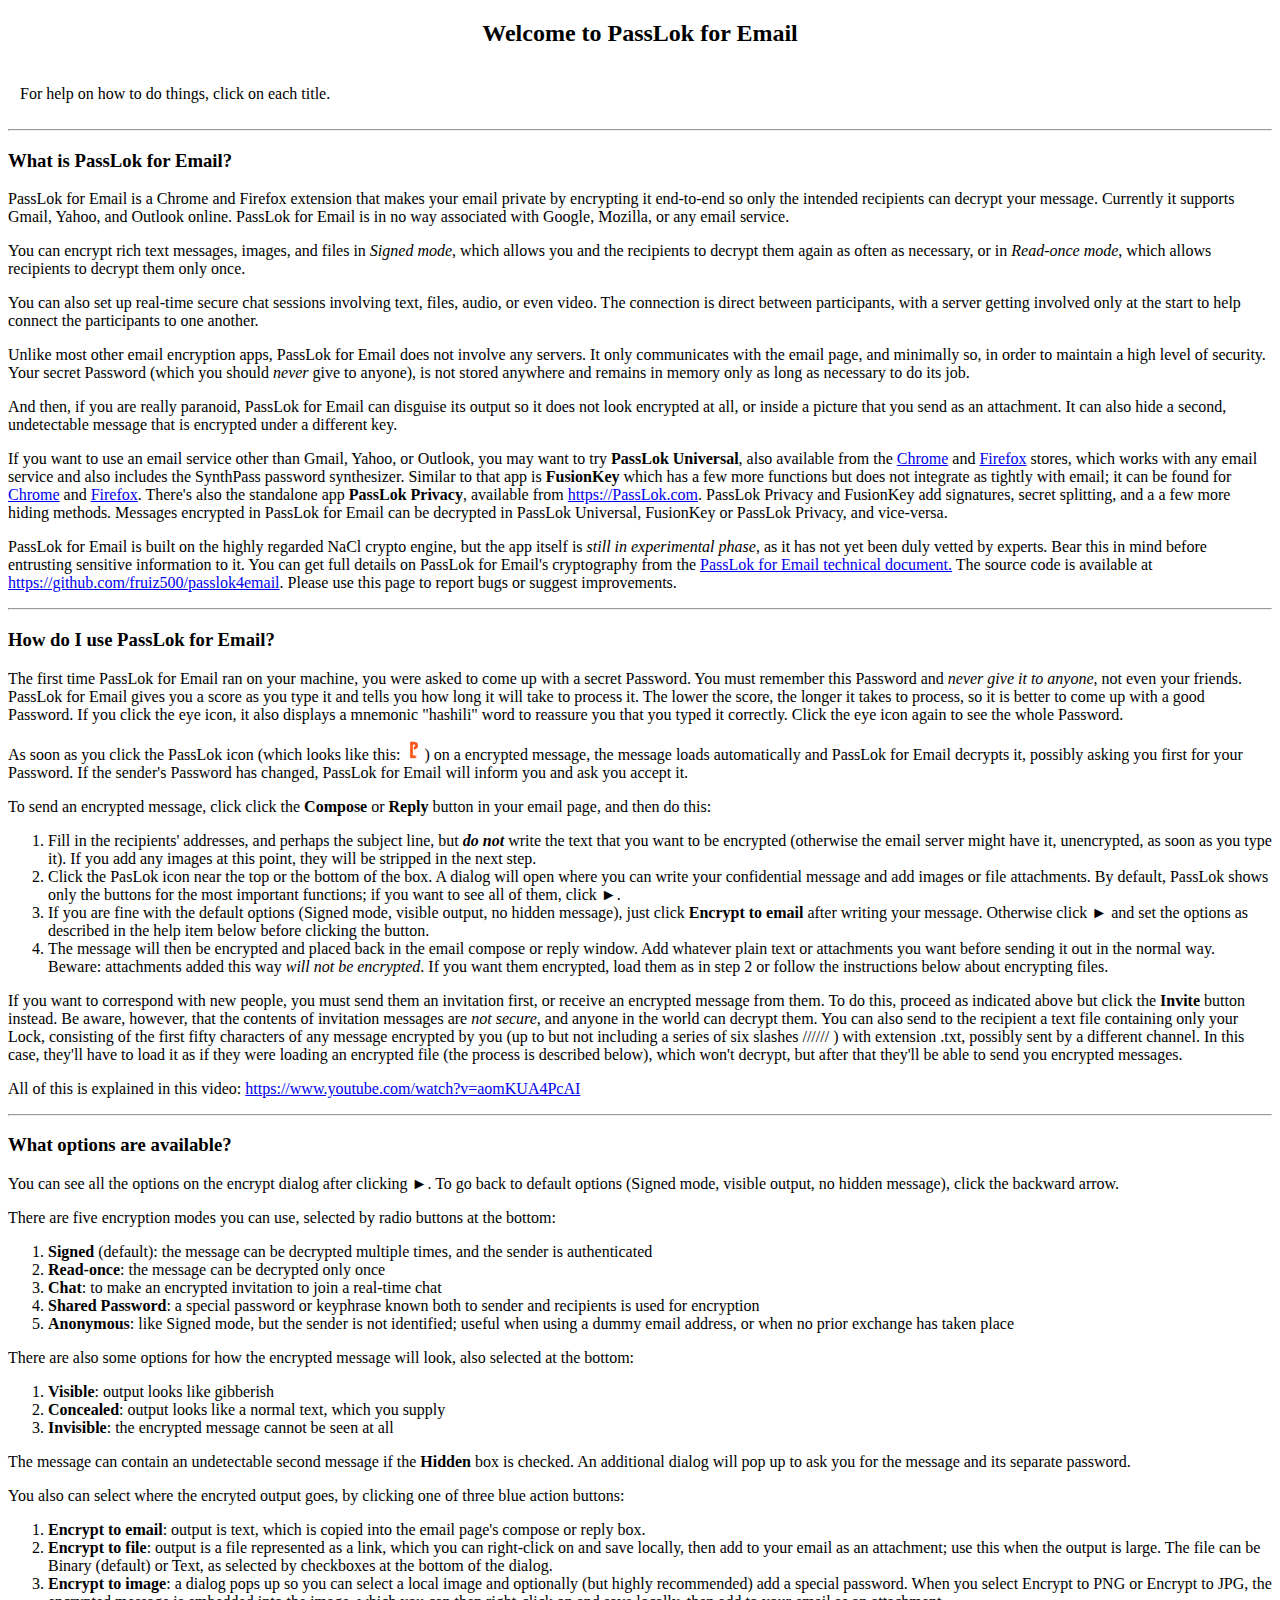
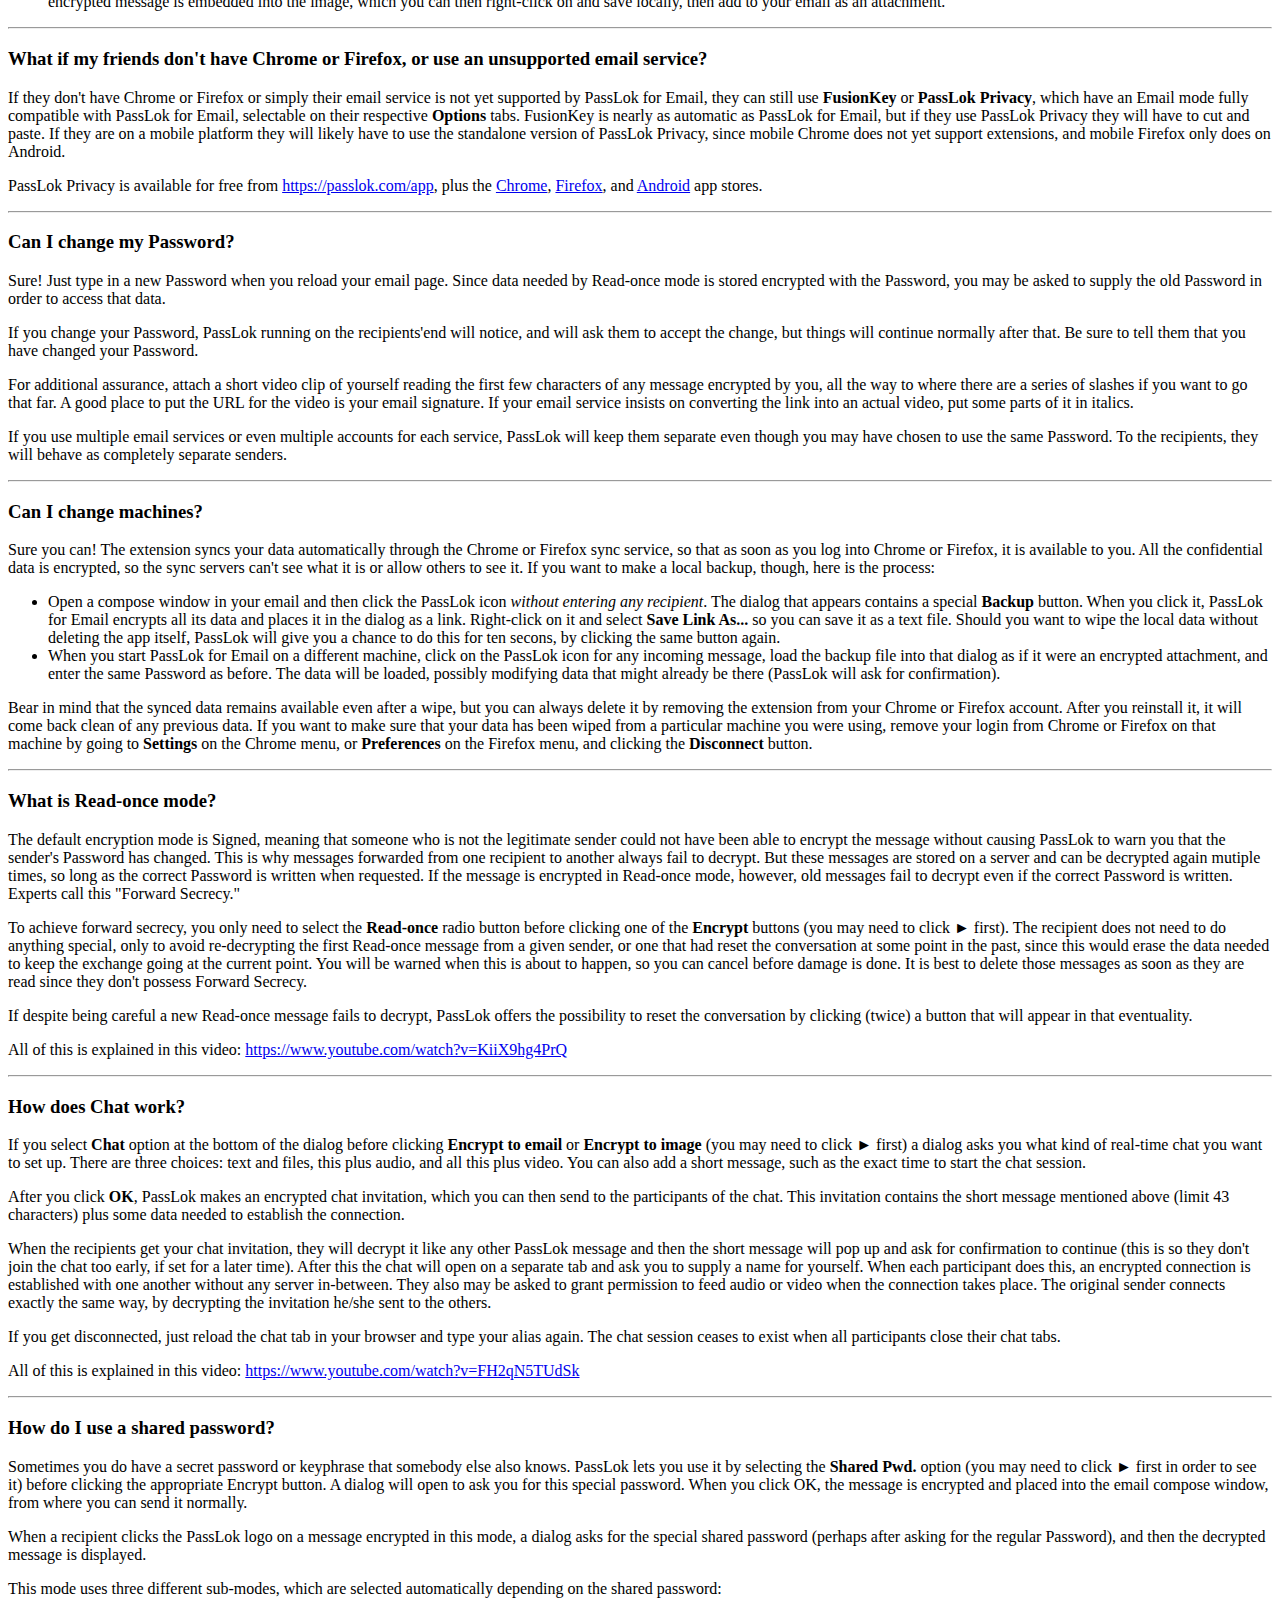
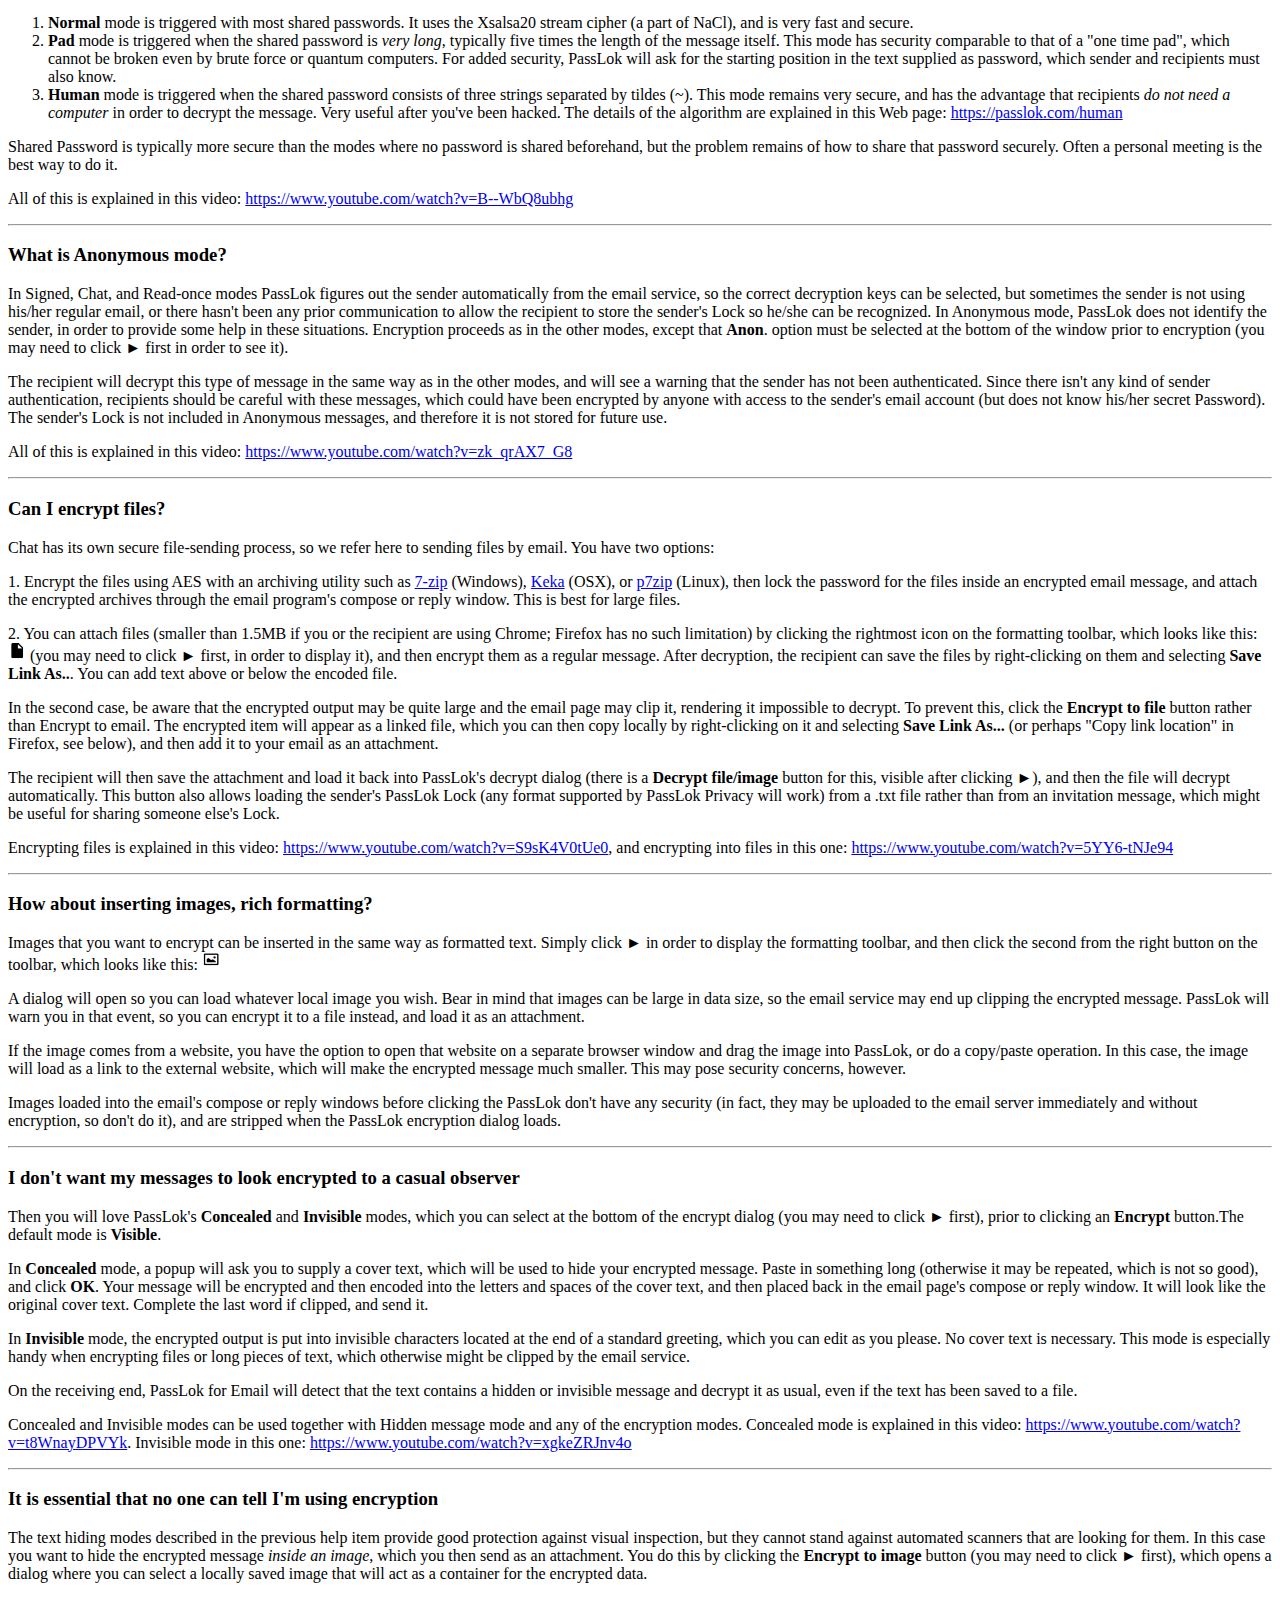
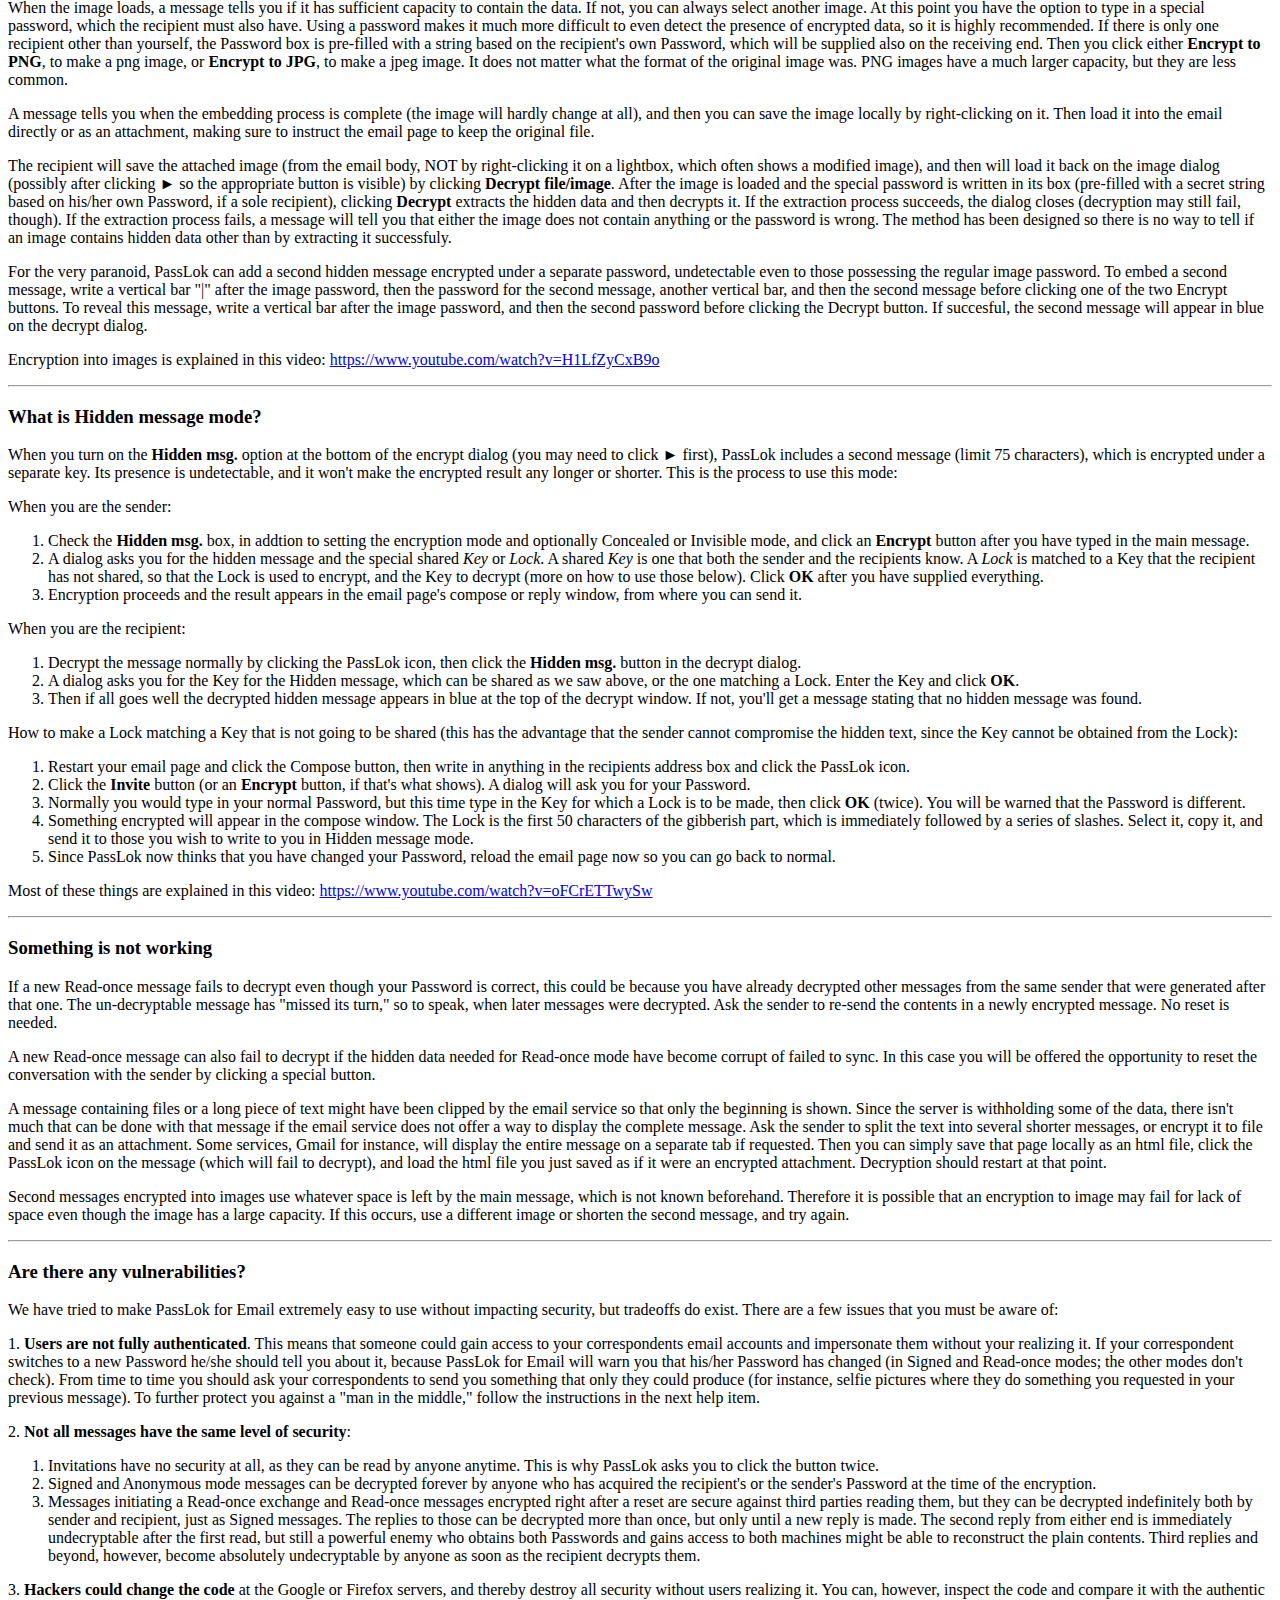
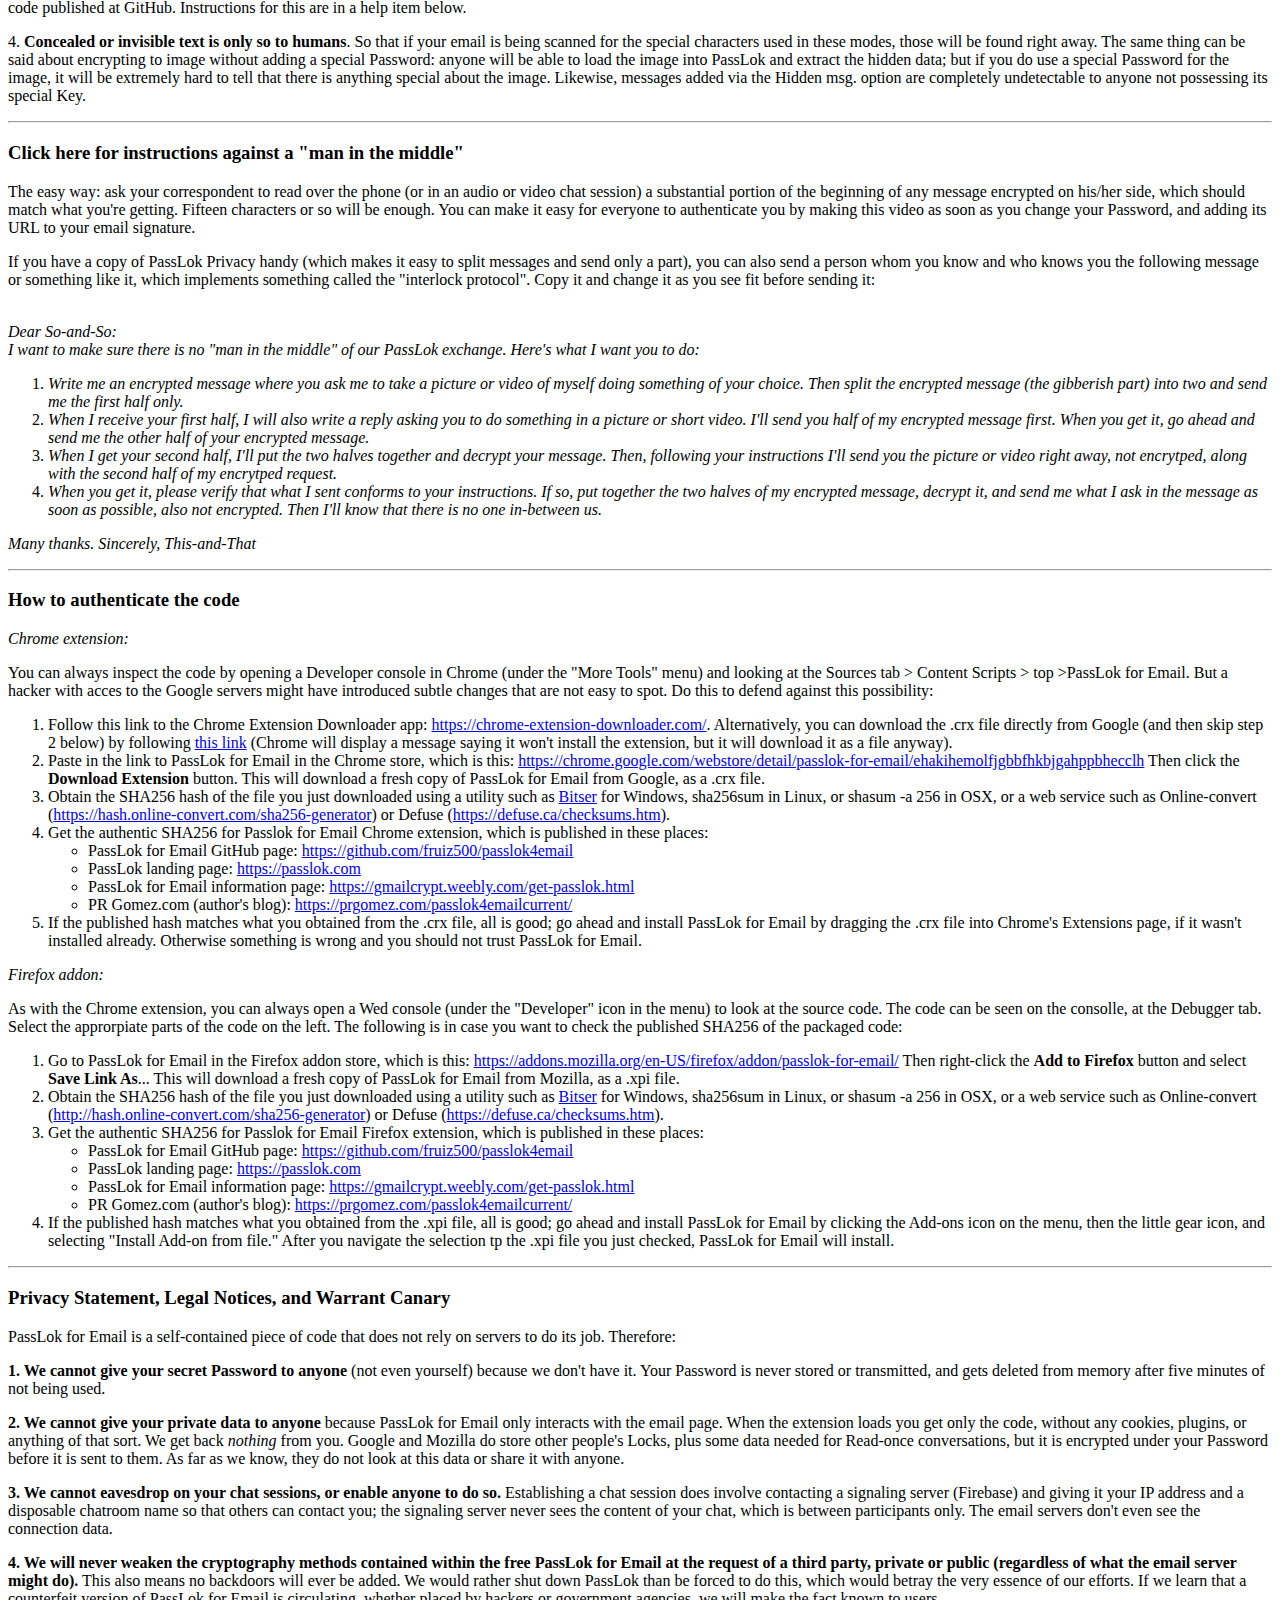
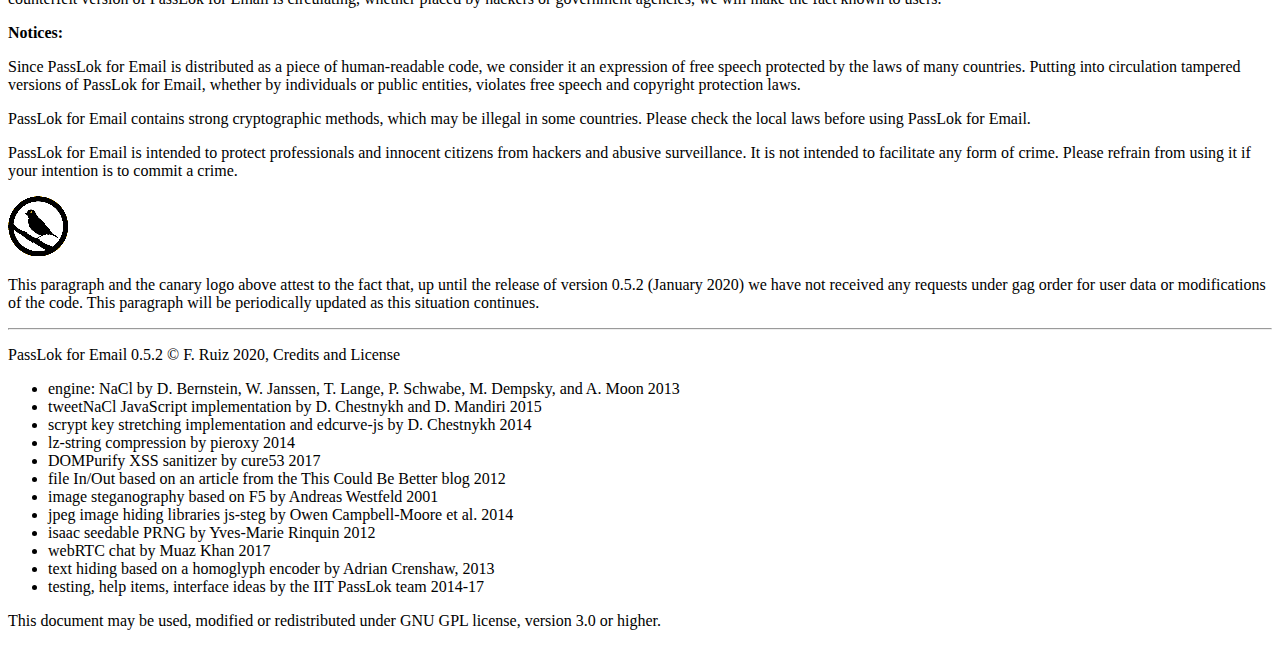
==== html/help.html @ de31ada6 "version 0.5.2" ====
<!doctype html>
<html lang="en">
      <head>
      <meta charset="utf-8">
      <title>PassLok for Email Help</title>

      <link href="../css/help.css" rel="stylesheet">

      <script src="../js-src/help.js"></script>
      </head>
      <body>
<h2  align="center" id="helpTitle">Welcome to PassLok for Email</h2>
<br>
&nbsp;&nbsp;&nbsp;<span id='helpmsg'>For help on how to do things, click on each title.</span>
<br><br><hr>
<div id="accordion">
        <h3 class="helpitem">What is PassLok for Email?</h3>
  <div class="helptext">
    <p>
          <p>PassLok for Email is a Chrome and Firefox extension that makes your email private by encrypting it end-to-end so only the intended recipients can decrypt your message. Currently it supports Gmail, Yahoo, and Outlook online. PassLok for Email is in no way associated with Google, Mozilla, or any email service.</p>
    <p> You can encrypt rich text messages, images, and files in <em>Signed mode</em>, which allows you and the recipients to decrypt them again as often as necessary, or in <em>Read-once mode</em>, which allows recipients to decrypt them only once.    </p>
    <p>You can also set up real-time secure chat sessions involving text, files, audio, or even video. The connection is direct between participants, with a server getting involved only at the start to help connect the participants to one another.</p>
    <p>Unlike most other email encryption apps, PassLok for Email does not involve any servers. It only communicates with the email page, and minimally so, in order to maintain a high level of security. Your secret Password (which you should <em>never</em> give to anyone), is not stored anywhere and remains in memory only as long as necessary to do its job.</p>
    <p>And then, if you are really paranoid, PassLok for Email can disguise its output so it does not look encrypted at all, or inside a picture that you send as an attachment. It can also hide a second, undetectable message that is encrypted under a different key.</p>
    <p>If you want  to use an email service other than Gmail, Yahoo, or Outlook, you may want to try <b>PassLok Universal</b>, also available from the <a href="https://chrome.google.com/webstore/detail/passlok-universal/lbmlbnfgnbfppkfijbbpnecpglockled" target="_blank">Chrome</a> and <a href="https://addons.mozilla.org/en-US/firefox/addon/passlok-universal/" target="_blank">Firefox</a> stores, which works with any email service and also includes the SynthPass password synthesizer. Similar to that app is <strong>FusionKey</strong> which has a few more functions but does not integrate as tightly with email; it can be found for <a href="https://chrome.google.com/webstore/detail/fusionkey/legnppmlegkibpinfjodjbejohblaaam" target="_blank">Chrome</a> and <a href="https://addons.mozilla.org/en-US/firefox/addon/fusionkey/" target="_blank">Firefox</a>. There's also the standalone app <b>PassLok Privacy</b>, available from <a href="https://passLok.com/app" target="_blank">https://PassLok.com</a>. PassLok Privacy and FusionKey add  signatures, secret splitting, and a a few more hiding methods. Messages encrypted in PassLok for Email can be decrypted in PassLok Universal, FusionKey or PassLok Privacy, and vice-versa.</p>
    <p>PassLok for Email is built on the highly regarded NaCl crypto engine, but the app itself is <em>still in experimental phase</em>, as it has not yet been duly vetted by experts. Bear this in mind before entrusting sensitive information to it. You can get full details on PassLok for Email's cryptography from the <a href="https://passlok.com/files/passlok4email_technical_document.pdf" target="_blank">PassLok for Email technical document.</a> The source code is available at <a href="https://github.com/fruiz500/passlok4email" target="_blank">https://github.com/fruiz500/passlok4email</a>. Please use this page to report bugs or suggest improvements.  </p>
  </div><hr>
        <h3 class="helpitem">How do I use PassLok for Email?</h3>
  <div class="helptext">
    <p>
    <p>The first time PassLok for Email ran on your machine, you were asked to come up with a secret Password. You must remember this Password and <em>never give it to anyone</em>, not even your friends. PassLok for Email gives you a score as you type it and tells you how long it will take to process it. The lower the score, the longer it takes to process, so it is better to come up with a good Password. If you click the eye icon, it also displays a mnemonic "hashili" word to reassure you that you typed it correctly. Click the eye icon again to see the whole Password.</p>
    <p>As soon as you click<strong></strong> the PassLok icon (which looks like this: <img src='[data-uri]'>) on a encrypted message, the message loads automatically and PassLok for Email decrypts it, possibly asking you first for your Password. If the sender's Password has changed, PassLok for Email will inform you and ask you accept it.</p>
    <p>To send an encrypted message, click  click the <strong>Compose</strong> or <strong>Reply</strong> button in your email page, and then do this:</p>
    <ol>
            <li>Fill in the recipients' addresses, and perhaps the subject line, but <em><strong>do not</strong></em> write the text that you want to be encrypted (otherwise the email server might have it, unencrypted, as soon as you type it). If you add any images at this point, they will be stripped in the next step.</li>
            <li>Click the PasLok icon near the top or the bottom of the box. A dialog will open where you can write your confidential message and add images or file attachments. By default, PassLok shows only the buttons for the most important functions; if you want to see all of them, click &#9658;.</li>
            <li>If you are fine with the default options (Signed mode, visible output, no hidden message), just click <strong>Encrypt to email</strong> after writing your message. Otherwise click &#9658; and set the options as described in the help item below before clicking the button.</li>
            <li>The message will then be encrypted and placed back in the email compose or reply window. Add whatever plain text or attachments you want before sending it out in the normal way. Beware: attachments added this way <em>will not be encrypted</em>. If you want them encrypted, load them as in step 2 or follow the instructions below about encrypting files.</li>
    </ol>
    <p>If you want to correspond with new people, you must send them an invitation first, or receive an encrypted message from them. To do this, proceed as indicated above but click the <strong>Invite</strong> button instead. Be aware, however, that the contents of invitation messages are <em>not secure</em>, and anyone in the world can decrypt them. You can also send to the recipient a text file containing only your Lock, consisting of the first fifty characters of any message encrypted by you (up to but not including a series of six slashes ////// ) with extension .txt, possibly sent by a different channel. In this case, they'll have to load it as if they were loading an encrypted file (the process is described below), which won't decrypt, but after that they'll be able to send you encrypted messages.</p>
    <p>All of this is explained in this video: <a href="https://www.youtube.com/watch?v=aomKUA4PcAI" target="_blank">https://www.youtube.com/watch?v=aomKUA4PcAI</a></p>
  </div><hr>
  		<h3 class="helpitem">What options are available?</h3>
  <div class="helptext">
  	<p>
  	<p>You can see all the options on the encrypt dialog after clicking &#9658;. To go back to default options (Signed mode, visible output, no hidden message), click the backward arrow.</p>
  	<p>There are five encryption modes you can use, selected by radio buttons at the bottom:</p>
  	<ol>
  	  <li><strong>Signed</strong> (default): the message can be decrypted multiple times, and the sender is authenticated</li>
  	  <li><strong>Read-once</strong>: the message can be decrypted only once</li>
  	  <li><strong>Chat</strong>: to make an encrypted invitation to join a real-time chat</li>
  	  <li><strong>Shared Password</strong>: a special password or keyphrase known both to sender and recipients is used for encryption</li>
  	  <li><strong>Anonymous</strong>: like Signed mode, but the sender is not identified; useful when using a dummy email address, or when no prior exchange has taken place</li>
    </ol>
  	<p>There are also some options for how the encrypted message will look, also selected at the bottom:</p>
  	<ol>
  	  <li><strong>Visible</strong>: output looks like gibberish</li>
  	  <li><strong>Concealed</strong>: output looks like a normal text, which you supply</li>
  	  <li><strong>Invisible</strong>: the encrypted message cannot be seen at all</li>
    </ol>
  	<p>The message can contain an undetectable second message if the <strong>Hidden</strong> box is checked. An additional dialog will pop up to ask you for the message and its separate password.</p>
  	<p>You also can select where the encryted output goes, by clicking one of three blue action buttons:</p>
  	<ol>
  	  <li><strong>Encrypt to email</strong>: output is text, which is copied into the email page's compose or reply box.</li>
  	  <li><strong>Encrypt to file</strong>: output is a file represented as a link, which you can right-click on and save locally, then add to your email as an attachment; use this when the output is large. The file can be Binary (default) or Text, as selected by checkboxes at the bottom of the dialog.</li>
  	  <li><strong>Encrypt to image</strong>: a dialog pops up so you can select a local image and optionally (but highly recommended) add a special password. When you select Encrypt to PNG or Encrypt to JPG, the encrypted message is embedded into the image, which you can then right-click on and save locally, then add to your email as an attachment.</li>
    </ol>
  </div><hr>
  		<h3 class="helpitem">What if my friends don't have Chrome or Firefox, or use an unsupported email service?</h3>
  <div class="helptext">
    <p>
    	<p>If they don't have Chrome or Firefox or simply their email service is not yet supported by PassLok for Email, they can still use <strong>FusionKey</strong> or <strong>PassLok Privacy</strong>, which have an Email mode fully compatible with PassLok for Email, selectable on their respective <strong>Options</strong> tabs. FusionKey is nearly as automatic as PassLok for Email, but if they use PassLok Privacy they will have to cut and paste. If they are on a mobile platform they will likely have to use the standalone version of PassLok Privacy, since mobile Chrome does not yet support extensions, and mobile Firefox only does on Android. </p>
    	<p>PassLok Privacy is available for free from <a href="https://passlok.com/app" target="_blank">https://passlok.com/app</a>, plus the <a href="https://chrome.google.com/webstore/detail/passlok-privacy/epcchpdljafmfegifkigklfcmkphfmbh" target= "_blank">Chrome</a>, <a href="https://addons.mozilla.org/en-US/firefox/addon/passlok-for-email/" target="_blank">Firefox</a>, and <a href="https://play.google.com/store/apps/details?id=com.fruiz500.passlok" target= "_blank">Android</a> app stores.</p>
  </div><hr>
        <h3 class="helpitem">Can I change my Password?</h3>
  <div class="helptext">
    <p>
          <p>Sure! Just type in a new Password when you reload your email page. Since  data needed by Read-once mode is stored encrypted with the Password, you may be asked to supply the old Password in order to access that data.</p>
    <p>If you change your Password, PassLok running on the recipients'end will notice, and will ask them to accept the change, but things will continue normally after that. Be sure to tell them that you have changed your Password.</p>
    <p>For additional assurance, attach a short video clip of yourself reading the first few characters of any message encrypted by you, all the way to where there are a series of slashes if you want to go that far. A good place to put the URL for the video is your email signature. If your email service insists on converting the link into an actual video, put some parts of it in italics.</p>
    <p>If you use multiple email services or even multiple accounts for each service, PassLok will keep them separate even though you may have chosen to use the same Password. To the recipients, they will behave as completely separate senders.  </p>
  </div><hr>
        <h3 class="helpitem">Can I change machines?</h3>
  <div class="helptext">
    <p>
          <p>Sure you can! The extension syncs your data automatically through the Chrome or Firefox sync service, so that as soon as you log into Chrome or Firefox, it is available to you. All the confidential data is encrypted, so the sync servers can't see what it is or allow others to see it. If you want to make a local backup, though, here is the process:</p>
          <ul>
            <li>Open a compose window in your email and then click the PassLok icon <em>without entering any recipient</em>. The dialog that appears contains a special <strong>Backup</strong> button. When you click it, PassLok for Email encrypts all its data and places it in the dialog as a link. Right-click on it and select <strong>Save Link As...</strong> so you can save it as a text file. Should you want to wipe the local data without deleting the app itself, PassLok will give you a chance to do this for ten secons, by clicking the same button again.</li>
            <li>When you start PassLok for Email on a different machine, click on the PassLok icon for any incoming message, load the backup file into that dialog as if it were an encrypted attachment, and enter the same Password as before. The data will be loaded, possibly modifying data that might already be there (PassLok will ask for confirmation).</li>
          </ul>
          <p>Bear in mind that the synced data remains available even after a wipe, but you can always delete it by removing the extension from your Chrome or Firefox account. After you reinstall it, it will come back clean of any previous data. If you want to make sure that your data has been wiped from a particular machine you were using, remove your login from Chrome or Firefox on that machine by going to <strong>Settings</strong> on the Chrome menu, or <strong>Preferences</strong> on the Firefox menu, and clicking the <strong>Disconnect</strong> button.</p>
  </div><hr>
    	<h3 class="helpitem">What is Read-once mode?</h3>
        <div class="helptext">
			<p>
          <p>The default encryption mode is Signed, meaning that someone who is not the legitimate sender could not have been able to encrypt the message without causing PassLok to warn you that the sender's Password has changed. This is why messages forwarded from one recipient to another always fail to decrypt. But these messages are stored on a server and can be decrypted again mutiple times, so long as the correct Password is written when requested. If the message is encrypted in Read-once mode, however, old messages fail to decrypt even if the correct Password is written. Experts call this &quot;Forward Secrecy.&quot;</p>
          <p>To achieve forward secrecy, you only need to select the <strong>Read-once</strong> radio button before clicking one of the <strong>Encrypt</strong> buttons (you may need to click &#9658; first). The recipient does not need to do anything special, only to avoid re-decrypting the first Read-once message from a given sender, or one that had reset the conversation at some point in the past, since this would erase the data needed to keep the exchange going at the current point. You will be warned when this is about to happen, so you can cancel before damage is done. It is best to delete those messages as soon as they are read since they don't possess Forward Secrecy.</p>
          <p>If despite being careful a new Read-once message fails to decrypt, PassLok offers the possibility to reset the conversation by clicking (twice) a button that will appear in that eventuality.</p>
          <p>All of this is explained in this video: <a href="https://www.youtube.com/watch?v=KiiX9hg4PrQ" target="_blank">https://www.youtube.com/watch?v=KiiX9hg4PrQ</a></p>
        </div><hr>
        <h3 class="helpitem">How does Chat work?</h3>
  <div class="helptext">
    <p>
          <p>If you select <strong>Chat</strong> option at the bottom of the dialog before clicking <strong>Encrypt to email</strong> or <strong>Encrypt to image</strong> (you may need to click &#9658; first) a dialog asks you what kind of real-time chat you want to set up. There are three choices: text and files, this plus audio, and all this plus video. You can also add a short message, such as the exact time to start the chat session.</p>
    <p>After you click <strong>OK</strong>, PassLok makes an encrypted chat invitation, which you can then send to the participants of the chat. This invitation contains the short message mentioned above (limit 43 characters) plus some data needed to establish the connection.</p>
    <p>When the recipients get your chat invitation, they will decrypt it like any other PassLok message and then the short message will pop up and ask for confirmation to continue (this is so they don't join the chat too early, if set for a later time). After this the chat will open on a separate tab and ask you to supply a name for yourself. When each participant does this, an encrypted connection is established with one another without any server in-between. They also may be asked to grant permission to feed audio or video when the connection takes place. The original sender connects exactly the same way, by decrypting the invitation he/she sent to the others.</p>
    <p>If you get disconnected, just reload the chat tab in your browser and type your alias again. The chat session ceases to exist when all participants close their chat tabs.</p>
    <p>All of this is explained in this video: <a href="https://www.youtube.com/watch?v=FH2qN5TUdSk" target="_blank">https://www.youtube.com/watch?v=FH2qN5TUdSk</a></p>
  </div><hr>
  		<h3 class="helpitem">How do I use a shared password?</h3>
  <div class="helptext">
    <p>
          <p>Sometimes you do have a secret password or keyphrase that somebody else also knows. PassLok lets you use it by selecting the <strong>Shared Pwd.</strong> option (you may need to click &#9658; first in order to see it) before clicking the appropriate Encrypt button. A dialog will open to ask you for this special password. When you click OK, the message is encrypted and placed into the email compose window, from where you can send it normally.</p>
    <p>When a recipient clicks the PassLok logo on a message encrypted in this mode, a dialog asks for the special shared password (perhaps after asking for the regular Password), and then the decrypted message is displayed.</p>
          <p>This mode uses three different sub-modes, which are selected automatically depending on the shared password:</p>
          <ol>
            <li><strong>Normal</strong> mode is triggered with most shared passwords. It uses the Xsalsa20 stream cipher (a part of NaCl), and is very fast and secure.</li>
            <li><strong>Pad</strong> mode is triggered when the shared password is <em>very long</em>, typically five times the length of the message itself. This mode has security comparable to that of a &quot;one time pad&quot;, which cannot be broken even by brute force or quantum computers. For added security, PassLok will ask for the starting position in the text supplied as password, which sender and recipients must also know.</li>
            <li><strong>Human</strong> mode is triggered when the shared password consists of three strings separated by tildes (~). This mode remains very secure, and has the advantage that recipients <em>do not need a computer</em> in order to decrypt the message. Very useful after you've been hacked. The details of the algorithm are explained in this Web page: <a href="https://passlok.com/human" target="_blank">https://passlok.com/human</a></li>
          </ol>
          <p>Shared Password is typically more secure than the modes where no password is shared beforehand, but the problem remains of how to share that password securely. Often a personal meeting is the best way to do it.</p>
          <p>All of this is explained in this video: <a href="https://www.youtube.com/watch?v=B--WbQ8ubhg" target="_blank">https://www.youtube.com/watch?v=B--WbQ8ubhg</a></p>
  </div><hr>
  		<h3 class="helpitem">What is Anonymous mode?</h3>
  <div class="helptext">
    <p>
    <p>In Signed, Chat, and Read-once modes PassLok figures out the sender automatically from the email service, so the correct decryption keys can be selected, but sometimes the sender is not using his/her regular email, or there hasn't been any prior communication to allow the recipient to store the sender's Lock so he/she can be recognized. In Anonymous mode, PassLok does not identify the sender, in order to provide some help in these situations. Encryption proceeds as in the other modes, except that <strong>Anon</strong>. option must be selected at the bottom of the window prior to encryption (you may need to click &#9658; first in order to see it).</p>
    <p>The recipient will decrypt this type of message in the same way as in the other modes, and will see a warning that the sender has not been authenticated. Since there isn't any kind of sender authentication, recipients should be careful with these messages, which could have been encrypted by anyone with access to the sender's email account (but does not know his/her secret Password). The sender's Lock is not included in Anonymous messages, and therefore it is not stored for future use.</p>
    <p>All of this is explained in this video: <a href="https://www.youtube.com/watch?v=zk_qrAX7_G8" target="_blank">https://www.youtube.com/watch?v=zk_qrAX7_G8</a></p>
  </div><hr>
        <h3 class="helpitem">Can I encrypt files?</h3>
  <div class="helptext">
    <p>
          <p>Chat has its own secure file-sending process, so we refer here to sending files by email. You have two options:</p>
    <p>1. Encrypt the files using AES with an archiving utility such as <a href="http://www.7-zip.org/" target="_blank">7-zip</a> (Windows), <a href="http://www.kekaosx.com/" target="_blank">Keka</a> (OSX), or <a href="https://wiki.archlinux.org/index.php/p7zip" target="_blank">p7zip</a> (Linux), then lock the password for the files inside an encrypted email message, and attach the encrypted archives through the email program's compose or reply window. This is best for large files.</p>
    <p>2. You can attach files (smaller than 1.5MB if you or the recipient are using Chrome; Firefox has no such limitation) by clicking the rightmost icon on the formatting toolbar, which looks like this: <img src="[data-uri]" /> (you may need to click &#9658; first, in order to display it),  and then encrypt them as a regular message. After decryption, the recipient can save the files by right-clicking on them and selecting <strong>Save Link As..</strong>. You can add text above or below the encoded file.</p>
    <p>In the second case, be aware that the encrypted output may be quite large and the email page may clip it, rendering it impossible to decrypt. To prevent this, click the <strong>Encrypt to file</strong> button rather than Encrypt to email. The encrypted item will appear as a linked file, which you can then copy locally by right-clicking on it and selecting <strong>Save Link As... </strong>(or perhaps &quot;Copy link location&quot; in Firefox, see below), and then add it to your email as an attachment.</p>
    <p>The recipient will then save the attachment and load it back into PassLok's decrypt dialog (there is a <strong>Decrypt file/image</strong> button for this, visible after clicking &#9658;), and then the file will decrypt automatically. This button also allows loading the sender's PassLok Lock (any format supported by PassLok Privacy will work) from a .txt file rather than from an invitation message, which might be useful for sharing someone else's Lock.</p>
    <p>Encrypting files is explained in this video: <a href="https://www.youtube.com/watch?v=S9sK4V0tUe0" target="_blank">https://www.youtube.com/watch?v=S9sK4V0tUe0</a>, and encrypting into files in this one: <a href="https://www.youtube.com/watch?v=5YY6-tNJe94" target="_blank">https://www.youtube.com/watch?v=5YY6-tNJe94</a></p>
  </div><hr>
        <h3 class="helpitem">How about inserting images, rich formatting?</h3> 
  <div class="helptext">
  		<p>
  		<p>Images that you want to encrypt can be inserted in the same way as formatted text. Simply click &#9658; in order to display the formatting toolbar, and then click the second from the right button on the toolbar, which looks like this: <img src="[data-uri]" /></p>
  		<p>A dialog will open so you can load whatever local image you wish. Bear in mind that images can be large in data size, so the email service may end up clipping the encrypted message. PassLok will warn you in that event, so you can encrypt it to a file instead, and load it as an attachment.</p>
  		<p>If the image comes from a website, you have the option to open that website on a separate browser window and drag the image into PassLok, or do a copy/paste operation. In this case, the image will load as a link to the external website, which will make the encrypted message much smaller. This may pose security concerns, however.</p>
  		<p>Images loaded into the email's compose or reply windows before clicking the PassLok don't have any security (in fact, they may be uploaded to the email server immediately and without encryption, so don't do it), and are stripped when the PassLok encryption dialog loads.</p>
  </div><hr>  
  <h3 class="helpitem">I don't want my messages to look encrypted to a casual observer</h3>
  <div class="helptext">
        <p>
        <p>Then you will love PassLok's <strong>Concealed</strong> and <strong>Invisible</strong> modes, which you can select at the bottom of the encrypt dialog  (you may need to click &#9658; first), prior to clicking an <strong>Encrypt</strong> button.The default mode is <strong>Visible</strong>.</p>
        <p>In <strong>Concealed</strong> mode, a popup will ask you to supply a cover text, which will be used to hide your encrypted message. Paste in something long (otherwise it may be repeated, which is not so good), and click <strong>OK</strong>. Your message will be encrypted and then encoded into the letters and spaces of the cover text, and then placed back in the email page's compose or reply window. It will look like the original cover text. Complete the last word if clipped, and send it.</p>
        <p>In <strong>Invisible</strong> mode, the encrypted output is put into invisible characters located at the end of a standard greeting, which you can edit as you please. No cover text is necessary. This mode is especially handy when encrypting files or long pieces of text, which otherwise might be clipped by the email service.</p>
        <p>On the receiving end, PassLok for Email will detect that the text contains a hidden or invisible message and decrypt it as usual, even if the text has been saved to a file.</p>
        <p>Concealed and Invisible modes can be used together with Hidden message mode and any of the encryption modes. Concealed mode is explained in this video: <a href="https://www.youtube.com/watch?v=t8WnayDPVYk" target="_blank">https://www.youtube.com/watch?v=t8WnayDPVYk</a>. Invisible mode in this one: <a href="https://www.youtube.com/watch?v=xgkeZRJnv4o" target="_blank">https://www.youtube.com/watch?v=xgkeZRJnv4o</a></p>
  </div><hr>
		<h3 class="helpitem">It is essential that no one can tell I'm using encryption</h3>
  <div class="helptext">
        <p>
        <p>The text hiding modes described in the previous help item provide good protection against visual inspection, but they cannot stand against automated scanners that are looking for them. In this case you want to hide the encrypted message <em>inside an image</em>, which you then send as an attachment. You do this by clicking the <strong>Encrypt to image</strong> button (you may need to click &#9658; first), which opens a dialog where you can select a locally saved image that will act as a container for the encrypted data.</p>
        <p>When the image loads, a message tells you if it has sufficient capacity to contain the data. If not, you can always select another image. At this point you have the option to type in a special password, which the recipient must also have. Using a password makes it much more difficult to even detect the presence of encrypted data, so it is highly recommended. If there is only one recipient other than yourself, the Password box is pre-filled with a string based on the recipient's own Password, which will be supplied also on the receiving end. Then you click either <strong>Encrypt to PNG</strong>, to make a png image, or <strong>Encrypt to JPG</strong>, to make a jpeg image. It does not matter what the format of the original image was. PNG images have a much larger capacity, but they are less common.</p>
        <p>A message tells you when the embedding process is complete (the image will hardly change at all), and then you can save the image locally by right-clicking on it. Then load it into the email directly or as an attachment, making sure to instruct the email page to keep the original file.</p>
        <p>The recipient will save the attached image (from the email body, NOT by right-clicking it on a lightbox, which often shows a modified image), and then will load it back on the image dialog (possibly after clicking &#9658; so the appropriate button is visible) by clicking <strong>Decrypt file/image</strong>. After the image is loaded and the special password is written in its box (pre-filled with a secret string based on his/her own Password, if a sole recipient), clicking <strong>Decrypt</strong> extracts the hidden data and then decrypts it. If the extraction process succeeds, the dialog closes (decryption may still fail, though). If the extraction process fails, a message will tell you that either the image does not contain anything or the password is wrong. The method has been designed so there is no way to tell if an image contains hidden data other than by extracting it successfuly.</p>
        <p>For the very paranoid, PassLok can add a second hidden message encrypted under a separate password, undetectable even to those possessing the regular image password. To embed a second message, write a vertical bar &quot;|&quot; after the image password, then the password for the second message, another vertical bar, and then the second message before clicking one of the two Encrypt buttons. To reveal this message, write a vertical bar after the image password, and then the second password before clicking the Decrypt button. If succesful, the second message will appear in blue on the decrypt dialog.</p>
        <p>Encryption into images is explained in this video: <a href="https://www.youtube.com/watch?v=H1LfZyCxB9o" target="_blank">https://www.youtube.com/watch?v=H1LfZyCxB9o</a></p>
  </div><hr>
  <h3 class="helpitem">What is Hidden message mode?</h3>
  <div class="helptext">
        <p>
        <p>When you turn on the <strong>Hidden msg.</strong> option at the bottom of the encrypt dialog  (you may need to click &#9658; first), PassLok includes a second message (limit 75 characters), which is encrypted under a separate key. Its presence is undetectable, and it won't make the encrypted result any longer or shorter. This is the process to use this mode:                
        <p>When you are the sender:</p>
        <ol>
          <li>Check the <strong>Hidden msg.</strong> box, in addtion to setting the encryption mode and optionally Concealed or Invisible mode, and click an <strong>Encrypt</strong> button after you have typed in the main message.</li>
          <li>A dialog asks you for the hidden message and the special shared <em>Key</em> or <em>Lock</em>. A shared <em>Key</em> is one that both the sender and the recipients know. A <em>Lock</em> is matched to a Key that the recipient has not shared, so that the Lock is used to encrypt, and the Key to decrypt (more on how to use those below). Click <strong>OK</strong> after you have supplied everything.</li>
          <li>Encryption proceeds and the result appears in the email page's compose or reply window, from where you can send it.</li>
        </ol>
        <p>When you are the recipient:</p>
        <ol>
          <li>Decrypt the message normally by clicking the PassLok icon, then click the <strong>Hidden msg.</strong> button in the decrypt dialog.</li>
          <li>A dialog asks you for the Key for the Hidden message, which can be shared as we saw above, or the one matching a Lock.  Enter the Key and click <strong>OK</strong>.</li>
          <li>Then if all goes well the decrypted hidden message appears in blue at the top of the decrypt window. If not, you'll get a message stating that no hidden message was found.</li>
        </ol>
        <p>How to make a Lock matching a Key that is not going to be shared (this has the advantage that the sender cannot compromise the hidden text, since the Key cannot be obtained from the Lock):</p>
        <ol>
          <li>Restart your email page and click the Compose button, then write in anything in the recipients address box and click the PassLok icon.</li>
          <li>Click the <strong>Invite</strong> button (or an <strong>Encrypt</strong> button, if that's what shows). A dialog will ask you for your Password.</li>
          <li>Normally you would type in your normal Password, but this time type in the Key for which a Lock is to be made, then click <strong>OK</strong> (twice). You will be warned that the Password is different.</li>
          <li>Something encrypted will appear in the compose window. The Lock is the first 50 characters of the gibberish part, which is immediately followed by a series of slashes. Select it, copy it, and send it to those you wish to write to you in Hidden message mode.</li>
          <li>Since PassLok now thinks that you have changed your Password, reload the email page now so you can go back to normal.</li>
        </ol>
        <p>Most of these things are explained in this video: <a href="https://www.youtube.com/watch?v=oFCrETTwySw" target="_blank">https://www.youtube.com/watch?v=oFCrETTwySw</a></p>
   </div><hr>
   
        <h3 class="helpitem">Something is not working</h3>
  <div class="helptext">
    <p>    
    <p>If a new Read-once message fails to decrypt even though your Password is correct, this could be because you have already decrypted other messages from the same sender that were generated after that one. The un-decryptable message has &quot;missed its turn,&quot; so to speak, when later messages were decrypted. Ask the sender to re-send the contents in a newly encrypted message. No reset is needed.</p>
    <p>A new Read-once message can also fail to decrypt if  the  hidden data needed for Read-once mode have become corrupt of failed to sync. In this case you will be offered the opportunity to reset the conversation with the sender by clicking a special button.</p>
    <p>A message containing files or a long piece of text might have been clipped by the email service so that only the beginning is shown. Since the server is withholding some of the data, there isn't much that can be done with that message if the email service does not offer a way to display the complete message. Ask the sender to split the text into several shorter messages, or encrypt it to file and send it as an attachment. Some services, Gmail for instance, will display the entire message on a separate tab if requested. Then you can simply save that page locally as an html file, click the PassLok icon on the message (which will fail to decrypt), and load the html file you just saved as if it were an encrypted attachment. Decryption should restart at that point.</p>
    <p>Second messages encrypted into images use whatever space is left by the main message, which is not known beforehand. Therefore it is possible that an encryption to image may fail for lack of space even though the image has a large capacity. If this occurs, use a different image or shorten the second message, and try again.</p>
  </div><hr>
        <h3 class="helpitem"> Are there any vulnerabilities?</h3>
  <div class="helptext">
    <p>
          <p>We have tried to make PassLok for Email extremely easy to use without impacting security, but tradeoffs do exist. There are a few issues that you must be aware of:</p>
    <p>1. <strong>Users are not fully authenticated</strong>. This means that someone could gain access to your correspondents email accounts and impersonate them without your realizing it.  If your correspondent switches to a new Password he/she should tell you about it, because PassLok for Email will warn you that his/her Password has changed (in Signed and Read-once modes; the other modes don't check). From time to time you should ask your correspondents to send you something that only they could produce (for instance, selfie pictures where they do something you requested in your previous message). To further protect you against a "man in the middle," follow the instructions in the next help item.</p>
    <p>2. <strong>Not all messages have the same level of security</strong>:</p>
    <ol>
            <li>Invitations have no security at all, as they can be read by anyone anytime. This is why PassLok asks you to click the button twice.</li>
            <li>Signed and Anonymous mode messages can be decrypted forever by anyone who has acquired the recipient's or the sender's Password at the time of the encryption.</li>
            <li>Messages initiating a Read-once exchange and Read-once messages encrypted right after a reset are secure against third parties reading them, but they can be decrypted indefinitely both by sender and recipient, just as Signed messages. The replies to those can be decrypted more than once, but only until a new reply is made. The second reply from either end is immediately undecryptable after the first read, but still a powerful enemy who obtains both Passwords and gains access to both machines might be able to reconstruct the plain contents. Third replies and beyond, however, become absolutely undecryptable by anyone as soon as the recipient decrypts them.</li>
    </ol>
    <p>3. <strong>Hackers could change the code</strong> at the Google or Firefox servers, and thereby destroy all security without users realizing it. You can, however, inspect the code and compare it with the authentic code published at GitHub. Instructions for this are in a help item below.</p>
    <p>4. <strong>Concealed or invisible text is only so to humans</strong>. So that if your email is being scanned for the special characters used in these modes, those will be found right away. The same thing can be said about encrypting to image without adding a special Password: anyone will be able to load the image into PassLok and extract the hidden data; but if you do use a special Password for the image, it will be extremely hard to tell that there is anything special about the image. Likewise, messages added via the Hidden msg. option are completely undetectable to anyone not possessing its special Key.</p>
  </div><hr>
        <h3 class="helpitem">Click here for instructions against a "man in the middle"</h3>
  <div class="helptext">
    <p>
          <p>The easy way: ask your correspondent to read over the phone (or in an audio or video chat session) a substantial portion of  the beginning of any message encrypted on his/her side, which should match what you're getting. Fifteen characters or so will be enough. You  can make it easy for everyone to authenticate you by making this video as soon as you change your Password, and adding its URL to your email signature.</p>
          <p>If you have a copy of PassLok Privacy handy (which makes it easy to split messages and send only a part), you can also send a person whom you know and who knows you the following message or something like it, which implements something called the "interlock protocol". Copy it and change it as you see fit before sending it:</p>
    <p><br>
            <em>Dear So-and-So:</em><br>
            <em>I want to make sure there is no "man in the middle" of our PassLok exchange. Here's what I want you to do:</em></p>
          <ol>
            <li><em>Write me an encrypted message where you ask me to take a picture or video of myself doing something of your choice. Then split the encrypted message (the gibberish part) into two and send me the first half only.</em></li>
            <li><em>When I receive your first half, I will also write a reply asking you to do something in a picture or short video. I'll send you half of my encrypted message first. When you get it, go ahead and send me the other half of your encrypted message.</em></li>
            <li><em>When I get your second half, I'll put the two halves together and decrypt your message. Then, following your instructions I'll send you the picture or video right away, not encrytped, along with the second half of my encrytped request.</em></li>
            <li><em>When you get it, please verify that what I sent conforms to your instructions. If so, put together the two halves of my encrypted message, decrypt it, and send me what I ask in the message as soon as possible, also not encrypted. Then I'll know that there is no one in-between us.</em></li>
          </ol>
    <p><em>Many thanks. Sincerely, This-and-That</em>  </p>
  </div><hr>
        <h3 class="helpitem">How to authenticate the code</h3>
  <div class="helptext">
    <p>
    <p><em>Chrome extension:</em></p>
    <p>You can always inspect the code by opening a Developer console in Chrome (under the &quot;More Tools&quot; menu) and looking at the Sources tab &gt; Content Scripts &gt; top &gt;PassLok for Email. But a hacker with acces to the Google servers might have introduced subtle changes that are not easy to spot. Do this to defend against this possibility:</p>
    <ol>
      <li>Follow this link to the Chrome Extension Downloader app: <a href="https://chrome-extension-downloader.com/" target="_blank">https://chrome-extension-downloader.com/</a>. Alternatively, you can download the .crx file directly from Google (and then skip step 2 below) by following <a href="https://clients2.google.com/service/update2/crx?response=redirect&prodversion=49.0&x=id%3Dehakihemolfjgbbfhkbjgahppbhecclh%26installsource%3Dondemand%26uc" target="_blank">this link</a> (Chrome will display a message saying it won't install the extension, but it will download it as a file anyway).</li>
      <li>Paste in the link to PassLok for Email in the Chrome store, which is this: <a href="https://chrome.google.com/webstore/detail/passlok-for-email/ehakihemolfjgbbfhkbjgahppbhecclh" target="_blank">https://chrome.google.com/webstore/detail/passlok-for-email/ehakihemolfjgbbfhkbjgahppbhecclh</a> Then click the <strong>Download Extension</strong> button. This will download a fresh copy of PassLok for Email from Google, as a .crx file.</li>
      <li>Obtain the SHA256 hash of the file you just downloaded using a utility such as <a href="https://www.bitser.org/checksum-calculator-windows-7-freeware.shtml" target="_blank">Bitser</a> for Windows, sha256sum in Linux, or shasum -a 256 in OSX, or a web service such as Online-convert (<a href="https://hash.online-convert.com/sha256-generator" target = "_blank">https://hash.online-convert.com/sha256-generator</a>) or Defuse (<a href="https://defuse.ca/checksums.htm" target="_blank">https://defuse.ca/checksums.htm</a>).</li>
      <li>Get the authentic SHA256 for Passlok for Email Chrome extension, which is published in these places:</li>
      <ul>
        <li>PassLok for Email GitHub page: <a href="https://github.com/fruiz500/passlok4email" target="_blank">https://github.com/fruiz500/passlok4email</a></li>
        <li>PassLok landing page: <a href="https://passlok.com" target="_blank">https://passlok.com</a></li>
        <li>PassLok for Email information page: <a href="https://gmailcrypt.weebly.com/get-passlok.html" target="_blank">https://gmailcrypt.weebly.com/get-passlok.html</a></li>
        <li>PR Gomez.com (author's blog): <a href="https://prgomez.com/passlok4emailcurrent/" target="_blank">https://prgomez.com/passlok4emailcurrent/</a></li>
      </ul>
      <li>If the published hash matches what you obtained from the .crx file, all is good; go ahead and install PassLok for Email by dragging the .crx file into Chrome's Extensions page, if it wasn't installed already. Otherwise something is wrong and you should not trust PassLok for Email.</li>
    </ol>
    <p><em>Firefox addon:</em></p>
    <p>As with the Chrome extension, you can always open a Wed console (under the &quot;Developer&quot; icon in the menu) to look at the source code. The code can be seen on the consolle, at the Debugger tab. Select the approrpiate parts of the code on the left. The following is in case you want to check the published SHA256 of the packaged code:</p>
    <ol>
      <li>Go  to PassLok for Email in the Firefox addon store, which is this: <a href="https://addons.mozilla.org/en-US/firefox/addon/passlok-for-email/" target="_blank">https://addons.mozilla.org/en-US/firefox/addon/passlok-for-email/</a> Then right-click the <strong>Add to Firefox</strong> button and select <strong>Save Link As</strong>... This will download a fresh copy of PassLok for Email from Mozilla, as a .xpi file.</li>
      <li>Obtain the SHA256 hash of the file you just downloaded using a utility such as <a href="https://www.bitser.org/checksum-calculator-windows-7-freeware.shtml" target="_blank">Bitser</a> for Windows, sha256sum in Linux, or shasum -a 256 in OSX, or a web service such as Online-convert (<a href="https://hash.online-convert.com/sha256-generator" target = "_blank">http://hash.online-convert.com/sha256-generator</a>) or Defuse (<a href="https://defuse.ca/checksums.htm" target="_blank">https://defuse.ca/checksums.htm</a>).</li>
      <li>Get the authentic SHA256 for Passlok for Email Firefox extension, which is published in these places:</li>
      <ul>
        <li>PassLok for Email GitHub page: <a href="https://github.com/fruiz500/passlok4email" target="_blank">https://github.com/fruiz500/passlok4email</a></li>
        <li>PassLok landing page: <a href="https://passlok.com" target="_blank">https://passlok.com</a></li>
        <li>PassLok for Email information page: <a href="https://gmailcrypt.weebly.com/get-passlok.html" target="_blank">https://gmailcrypt.weebly.com/get-passlok.html</a></li>
        <li>PR Gomez.com (author's blog): <a href="https://prgomez.com/passlok4emailcurrent/" target="_blank">https://prgomez.com/passlok4emailcurrent/</a></li>
      </ul>
      <li>If the published hash matches what you obtained from the .xpi file, all is good; go ahead and install PassLok for Email by clicking the Add-ons icon on the menu, then the little gear icon, and selecting &quot;Install Add-on from file.&quot; After you navigate the selection tp the .xpi file you just checked, PassLok for Email will install.</li>
    </ol>
  </div><hr> 
        <h3 class="helpitem">Privacy Statement, Legal Notices, and Warrant Canary</h3>
  <div class="helptext">
    <p>
    <p>PassLok for Email is a self-contained piece of code that does not rely on servers to do its job. Therefore:</p>
    <p><strong>1. We cannot give your secret Password to anyone</strong> (not even yourself) because we don't have it. Your Password is never stored or transmitted, and gets deleted from memory after five minutes of not being used.</p>
    <p><strong>2. We cannot give your private data to anyone</strong> because PassLok for Email only interacts with the email page. When the extension loads you get only the code, without any cookies, plugins, or anything of that sort. We get back <em>nothing</em> from you. Google and Mozilla do store other people's Locks, plus some data needed for Read-once conversations, but it is encrypted under your Password before it is sent to them. As far as we know, they do not look at this data or share it with anyone.</p>
    <p><strong>3. We cannot eavesdrop on your chat sessions, or enable anyone to do so.</strong> Establishing a chat session does involve contacting a signaling server (Firebase) and giving it your IP address and a disposable chatroom name so that others can contact you; the signaling server never sees the content of your chat, which is between participants only. The email servers don't even see the connection data.</p>
    <p><strong>4. We will never weaken the cryptography methods contained within the free PassLok for Email at the request of a third party, private or public (regardless of what the email server might do).</strong> This also means no backdoors will ever be added. We would rather shut down PassLok than be forced to do this, which would betray the very essence of our efforts. If we learn that a counterfeit version of PassLok for Email is circulating, whether placed by hackers or government agencies, we will make the fact known to users.</p>
    <p><strong>Notices:</strong></p>
    <p>Since PassLok for Email is distributed as a piece of human-readable code, we consider it an expression of free speech protected by the laws of many countries. Putting into circulation tampered versions of PassLok for Email, whether by individuals or public entities, violates free speech and copyright protection laws.</p>
    <p>PassLok for Email contains strong cryptographic methods, which may be illegal in some countries. Please check the local laws before using PassLok for Email.</p>
    <p>PassLok for Email is intended to protect professionals and innocent citizens from hackers and abusive surveillance. It is not intended to facilitate any form of crime. Please refrain from using it if your intention is to commit a crime.</p>
    <div id="canary"><img src="[data-uri]">
    <p>This paragraph and the canary logo above attest to the fact that, up until the release of version 0.5.2 (January 2020) we have not received any requests under gag order for user data or modifications of the code. This paragraph will be periodically updated as this situation continues.</p>
  </div>
</div><hr>
<p> PassLok for Email 0.5.2 &#169; F. Ruiz 2020, Credits and License</p>
      <div>
	<ul>
        <li> engine: NaCl by D. Bernstein, W. Janssen, T. Lange, P. Schwabe, M. Dempsky, and A. Moon 2013</li>
        <li> tweetNaCl JavaScript implementation by D. Chestnykh and D. Mandiri 2015</li>
        <li> scrypt key stretching implementation and edcurve-js by D. Chestnykh 2014</li>
        <li> lz-string compression by pieroxy 2014</li>
        <li> DOMPurify XSS sanitizer by cure53 2017</li>
        <li> file In/Out based on an article from the This Could Be Better blog 2012</li>
        <li> image steganography based on F5 by Andreas Westfeld 2001</li>
    	 <li> jpeg image hiding libraries js-steg by Owen Campbell-Moore et al. 2014</li>
    	 <li> isaac seedable PRNG by Yves-Marie Rinquin 2012</li>
        <li> webRTC chat by Muaz Khan 2017</li>
        <li> text hiding based on a homoglyph encoder by Adrian Crenshaw, 2013</li>
        <li> testing, help items, interface ideas by the IIT PassLok team 2014-17</li>
      </ul>
     <p>This document may be used, modified or redistributed under GNU GPL license, version 3.0 or higher.</p>
      </div>
</body>
</html>
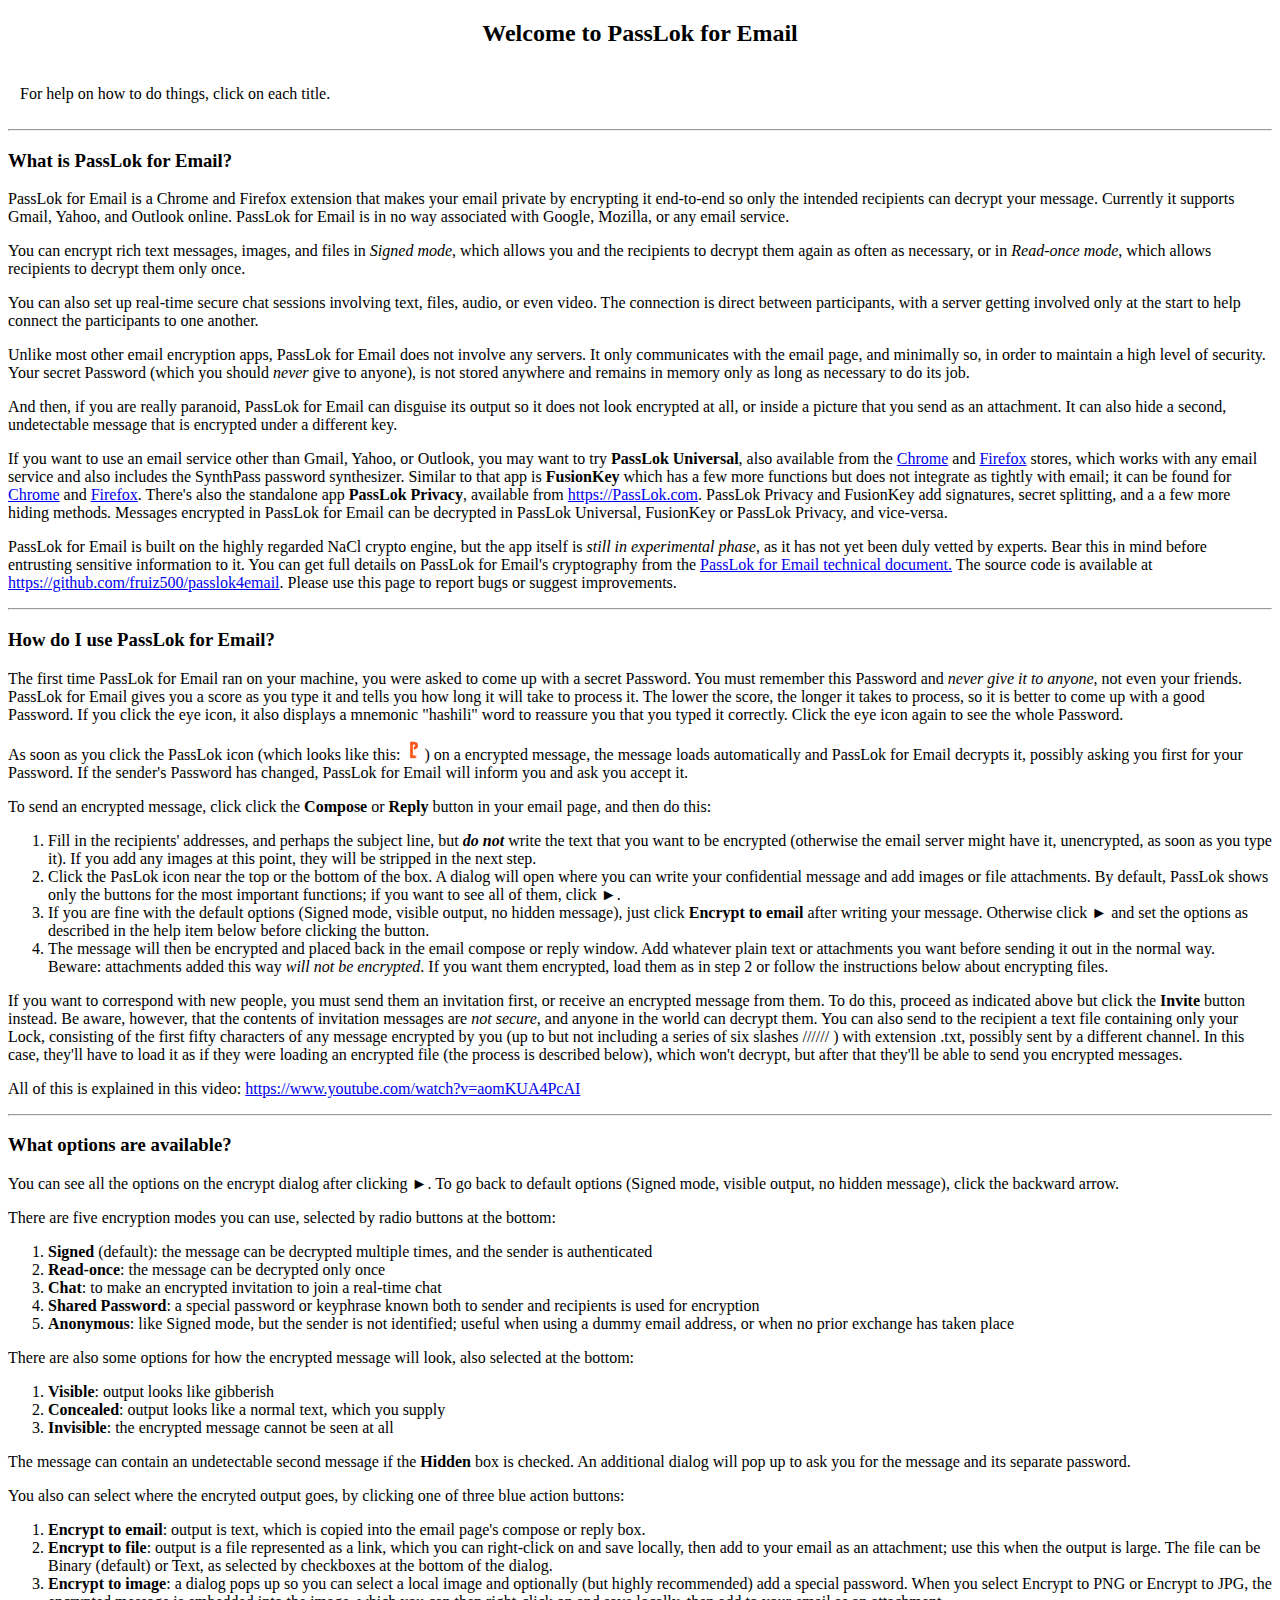
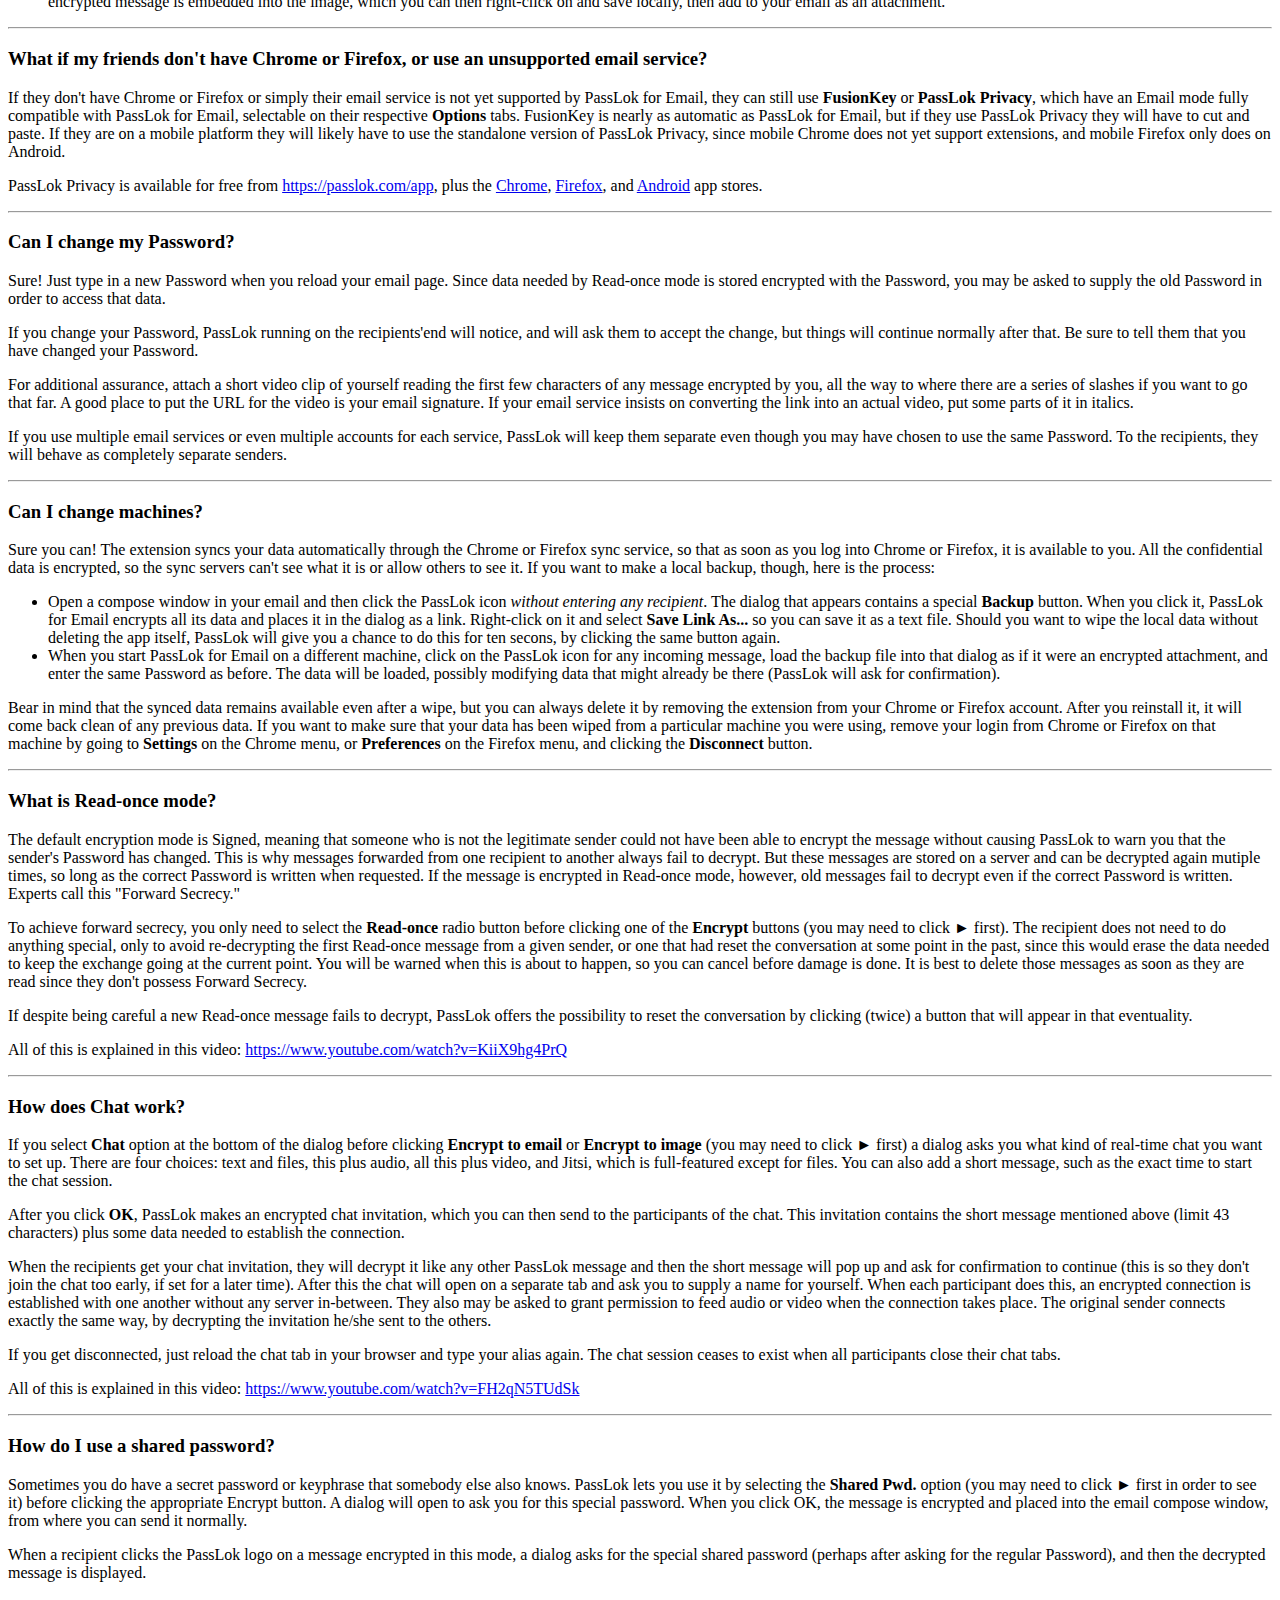
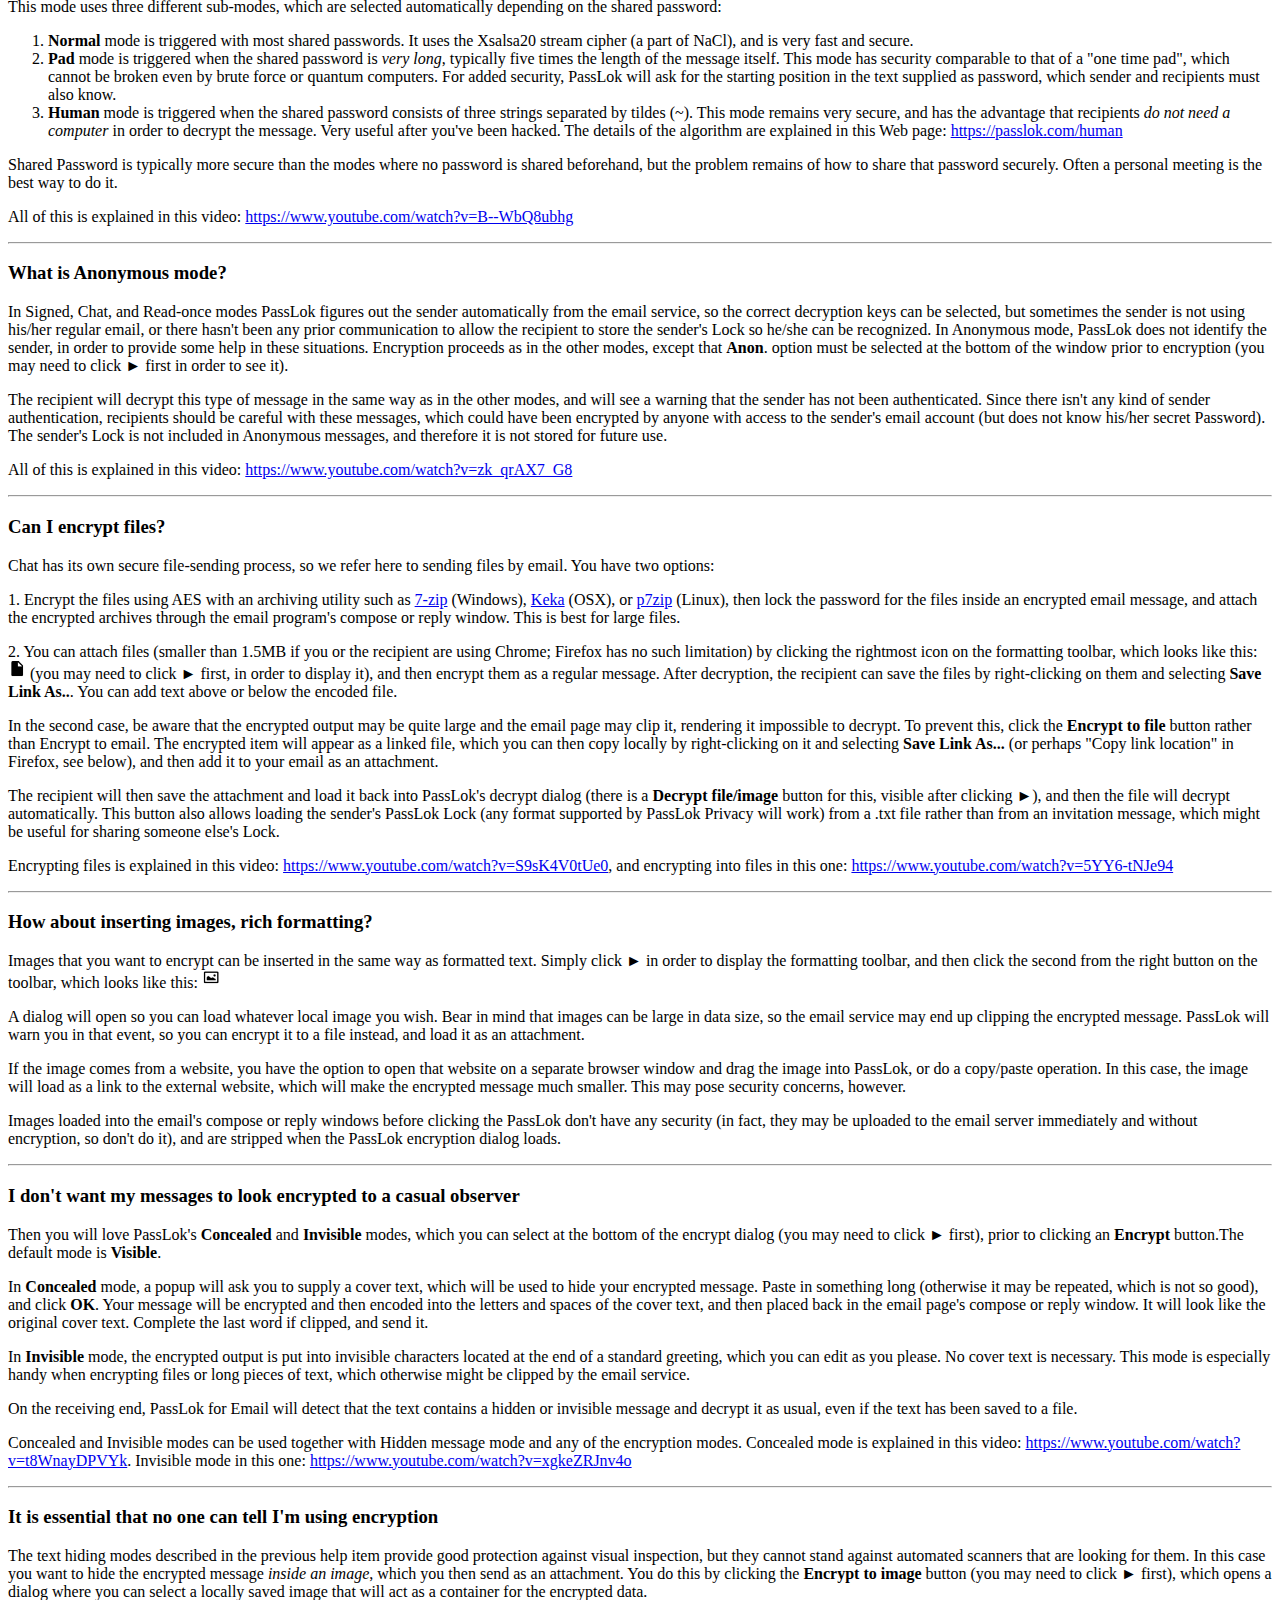
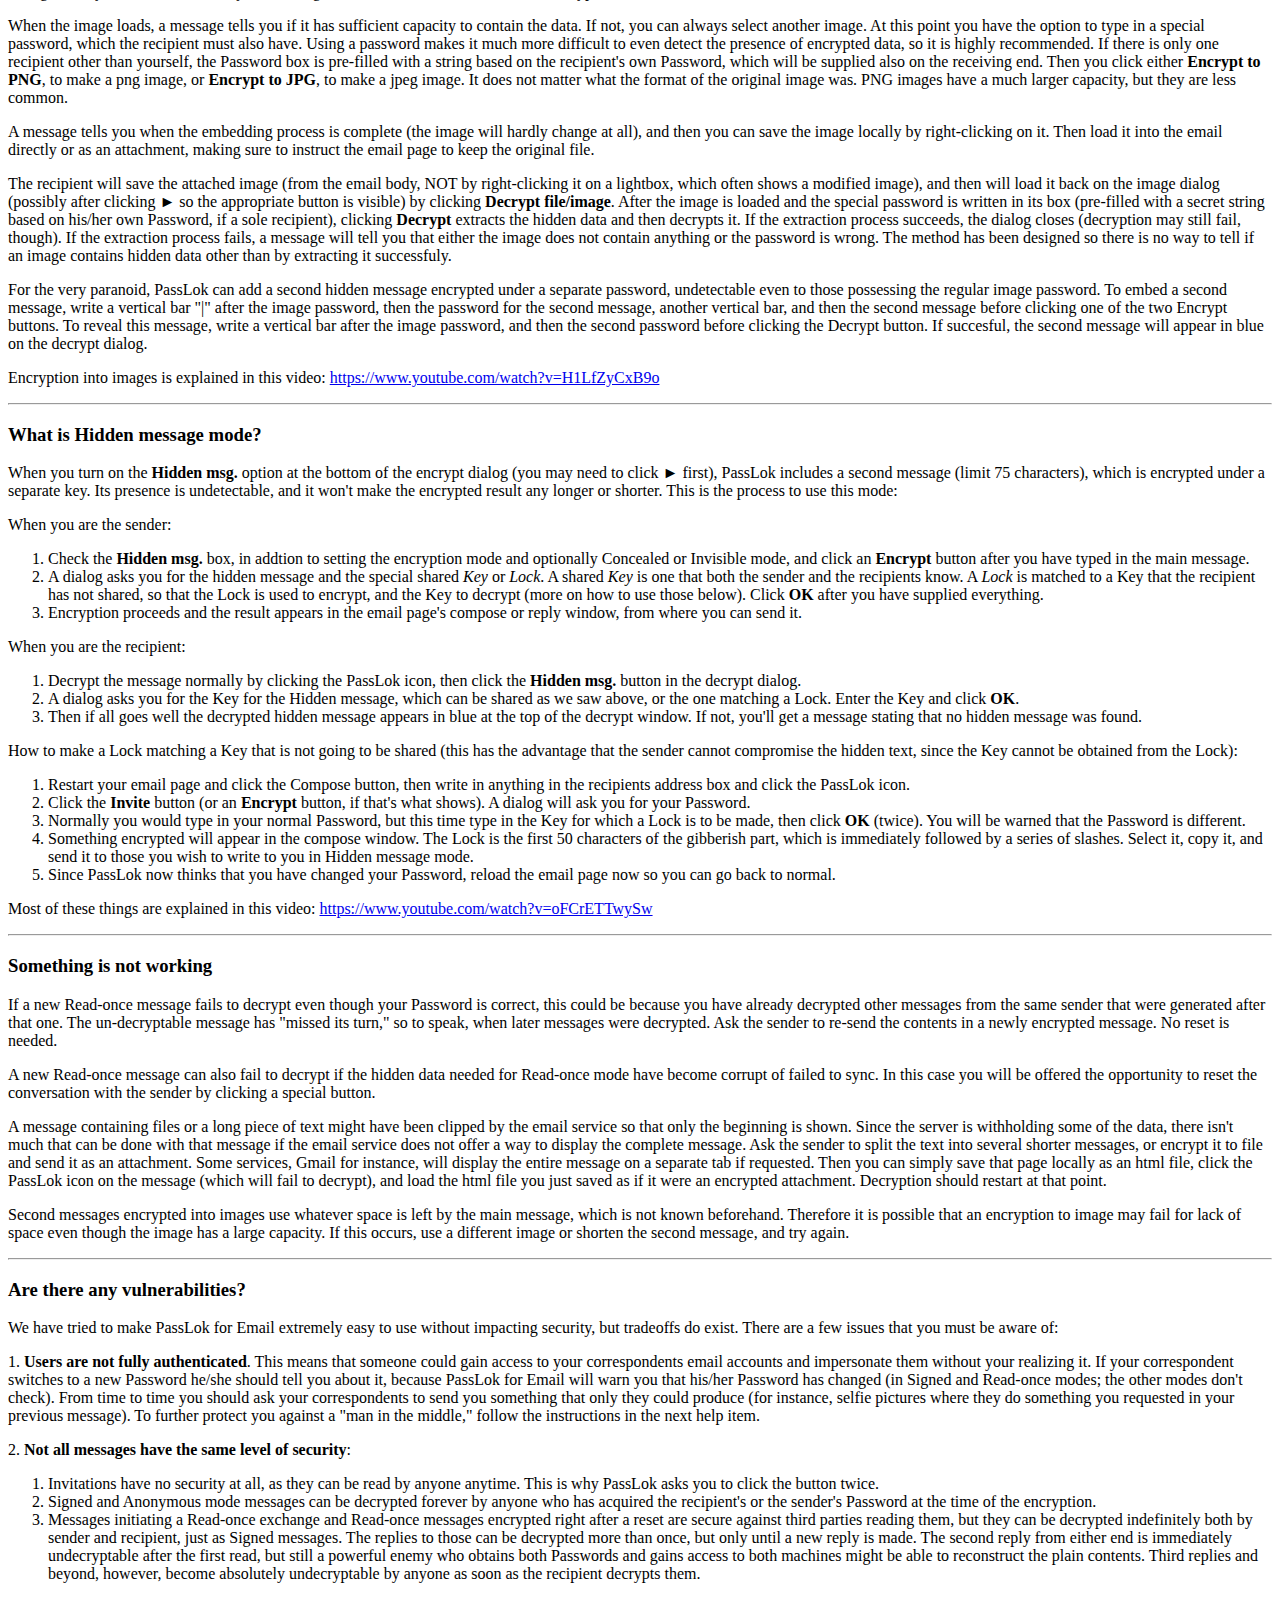
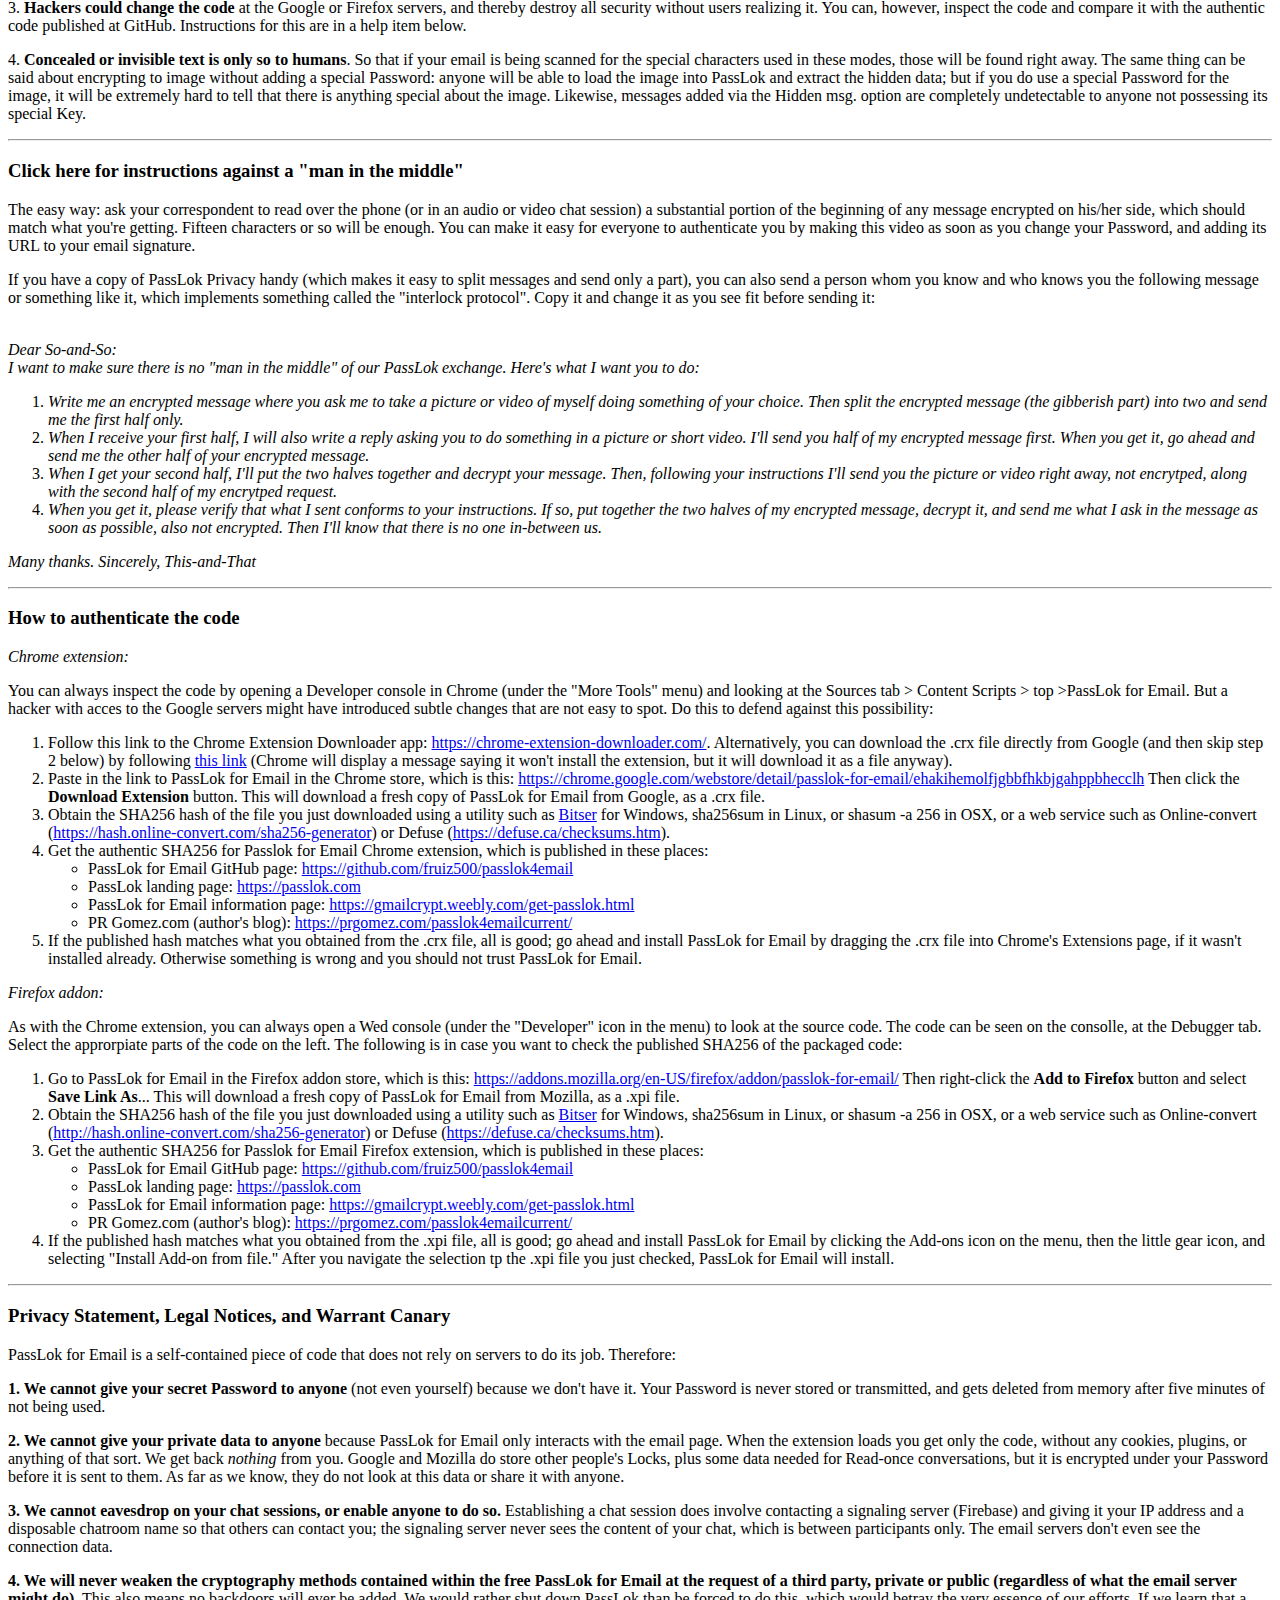
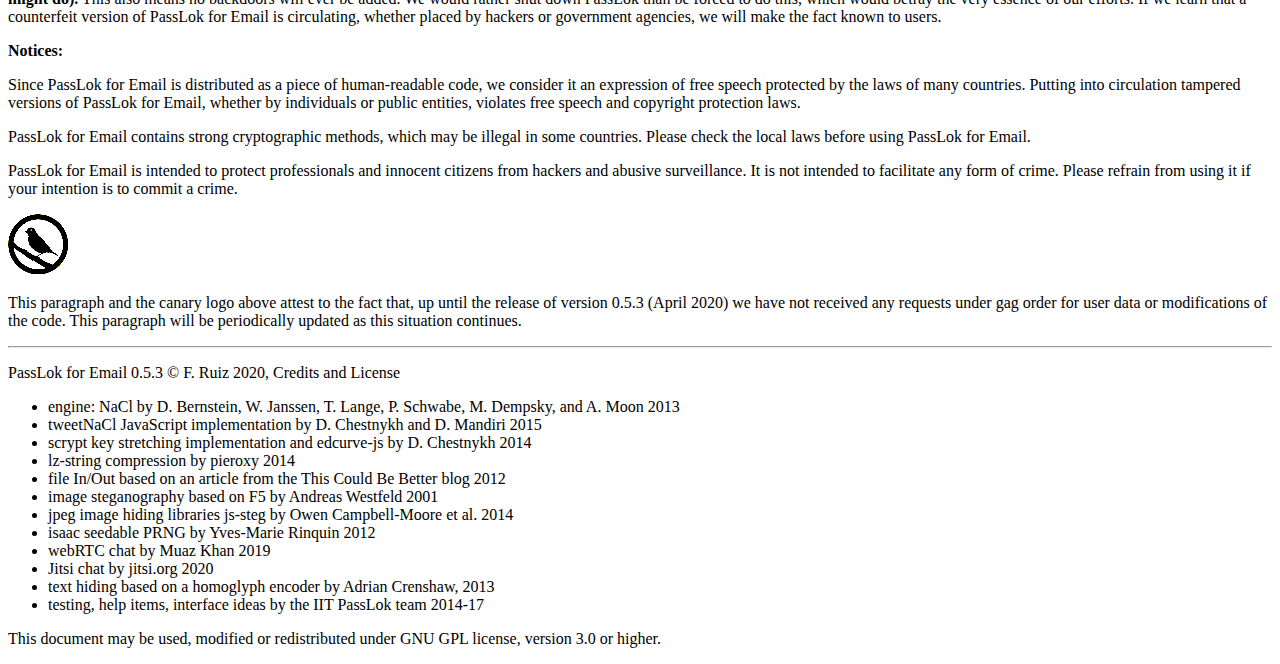
==== commit 4ace3d52: "version 0.5.3" ====
--- a/html/help.html
+++ b/html/help.html
@@ -101,7 +101,7 @@
         <h3 class="helpitem">How does Chat work?</h3>
   <div class="helptext">
     <p>
-          <p>If you select <strong>Chat</strong> option at the bottom of the dialog before clicking <strong>Encrypt to email</strong> or <strong>Encrypt to image</strong> (you may need to click &#9658; first) a dialog asks you what kind of real-time chat you want to set up. There are three choices: text and files, this plus audio, and all this plus video. You can also add a short message, such as the exact time to start the chat session.</p>
+          <p>If you select <strong>Chat</strong> option at the bottom of the dialog before clicking <strong>Encrypt to email</strong> or <strong>Encrypt to image</strong> (you may need to click &#9658; first) a dialog asks you what kind of real-time chat you want to set up. There are four choices: text and files, this plus audio, all this plus video, and Jitsi, which is full-featured except for files. You can also add a short message, such as the exact time to start the chat session.</p>
     <p>After you click <strong>OK</strong>, PassLok makes an encrypted chat invitation, which you can then send to the participants of the chat. This invitation contains the short message mentioned above (limit 43 characters) plus some data needed to establish the connection.</p>
     <p>When the recipients get your chat invitation, they will decrypt it like any other PassLok message and then the short message will pop up and ask for confirmation to continue (this is so they don't join the chat too early, if set for a later time). After this the chat will open on a separate tab and ask you to supply a name for yourself. When each participant does this, an encrypted connection is established with one another without any server in-between. They also may be asked to grant permission to feed audio or video when the connection takes place. The original sender connects exactly the same way, by decrypting the invitation he/she sent to the others.</p>
     <p>If you get disconnected, just reload the chat tab in your browser and type your alias again. The chat session ceases to exist when all participants close their chat tabs.</p>
@@ -276,22 +276,22 @@
     <p>PassLok for Email contains strong cryptographic methods, which may be illegal in some countries. Please check the local laws before using PassLok for Email.</p>
     <p>PassLok for Email is intended to protect professionals and innocent citizens from hackers and abusive surveillance. It is not intended to facilitate any form of crime. Please refrain from using it if your intention is to commit a crime.</p>
     <div id="canary"><img src="[data-uri]">
-    <p>This paragraph and the canary logo above attest to the fact that, up until the release of version 0.5.2 (January 2020) we have not received any requests under gag order for user data or modifications of the code. This paragraph will be periodically updated as this situation continues.</p>
+    <p>This paragraph and the canary logo above attest to the fact that, up until the release of version 0.5.3 (April 2020) we have not received any requests under gag order for user data or modifications of the code. This paragraph will be periodically updated as this situation continues.</p>
   </div>
 </div><hr>
-<p> PassLok for Email 0.5.2 &#169; F. Ruiz 2020, Credits and License</p>
+<p> PassLok for Email 0.5.3 &#169; F. Ruiz 2020, Credits and License</p>
       <div>
 	<ul>
         <li> engine: NaCl by D. Bernstein, W. Janssen, T. Lange, P. Schwabe, M. Dempsky, and A. Moon 2013</li>
         <li> tweetNaCl JavaScript implementation by D. Chestnykh and D. Mandiri 2015</li>
         <li> scrypt key stretching implementation and edcurve-js by D. Chestnykh 2014</li>
         <li> lz-string compression by pieroxy 2014</li>
-        <li> DOMPurify XSS sanitizer by cure53 2017</li>
         <li> file In/Out based on an article from the This Could Be Better blog 2012</li>
         <li> image steganography based on F5 by Andreas Westfeld 2001</li>
     	 <li> jpeg image hiding libraries js-steg by Owen Campbell-Moore et al. 2014</li>
     	 <li> isaac seedable PRNG by Yves-Marie Rinquin 2012</li>
-        <li> webRTC chat by Muaz Khan 2017</li>
+        <li> webRTC chat by Muaz Khan 2019</li>
+        <li> Jitsi chat by jitsi.org 2020</li>
         <li> text hiding based on a homoglyph encoder by Adrian Crenshaw, 2013</li>
         <li> testing, help items, interface ideas by the IIT PassLok team 2014-17</li>
       </ul>
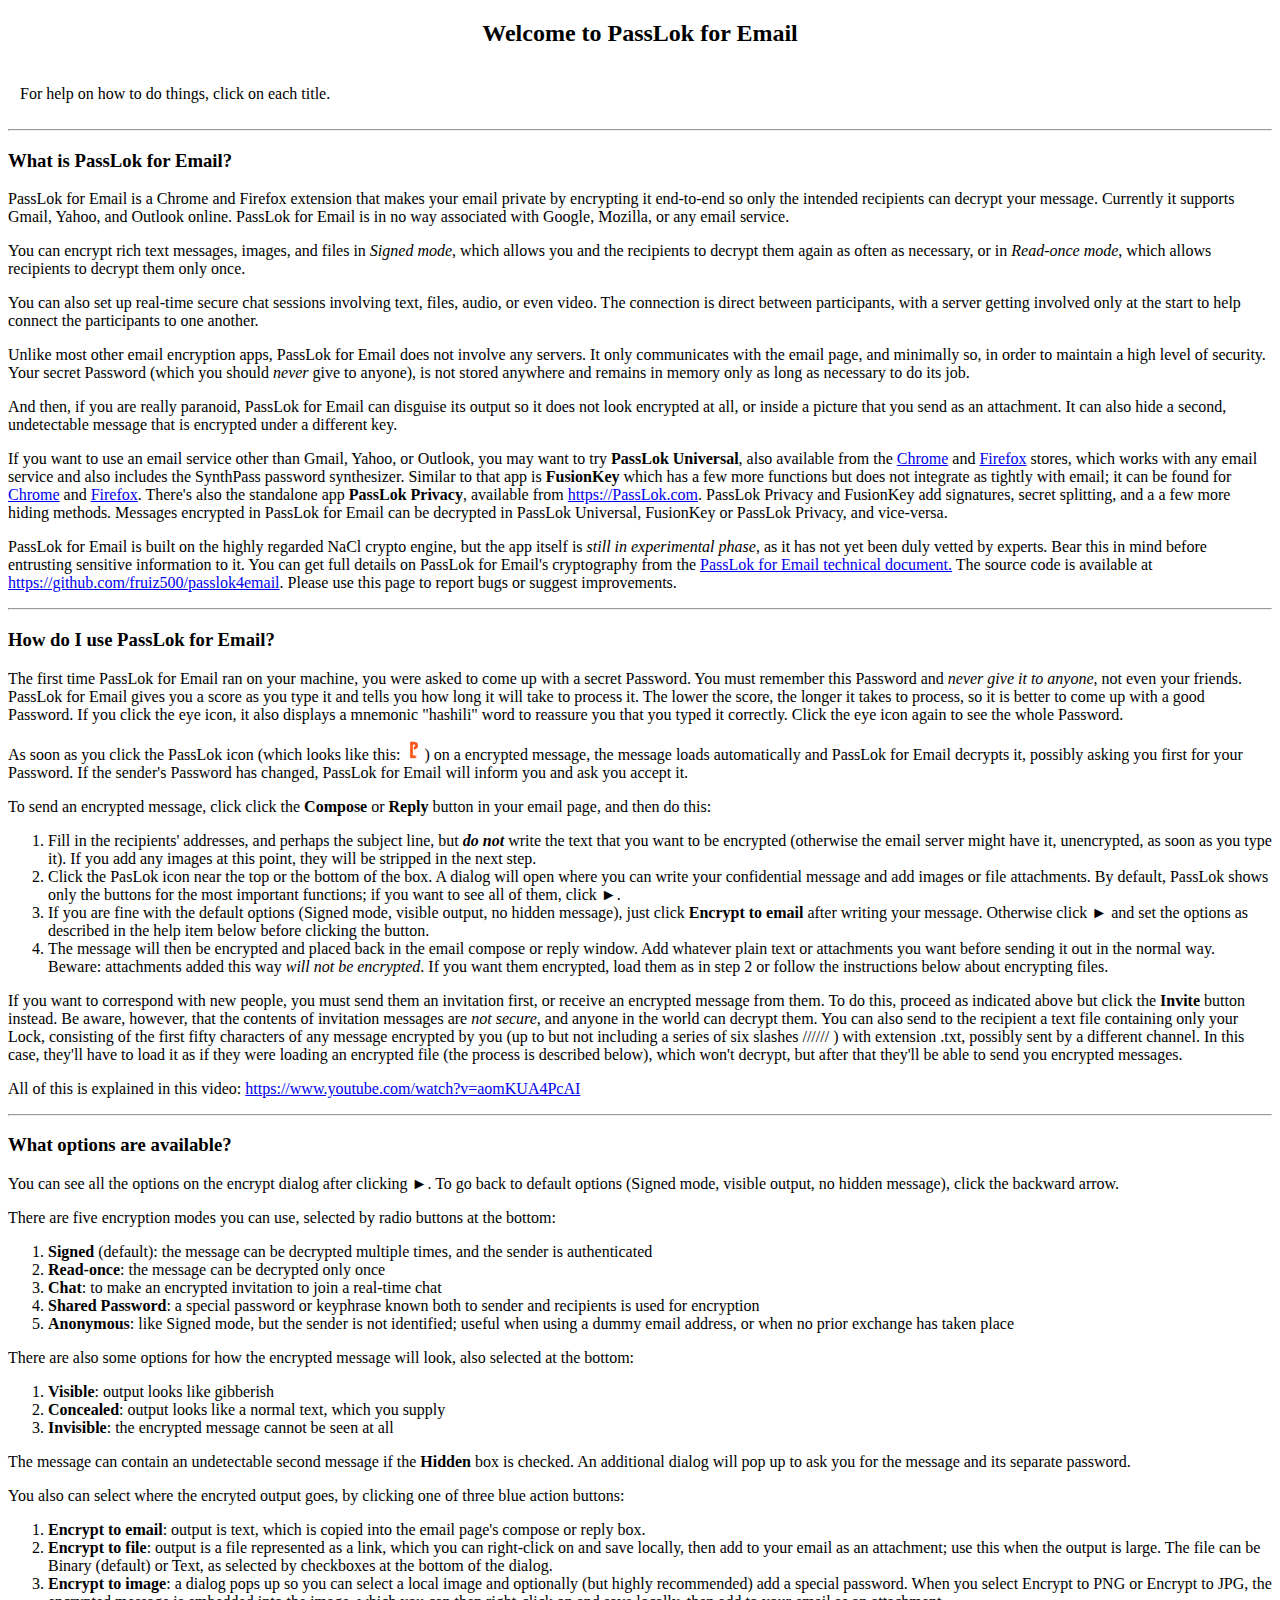
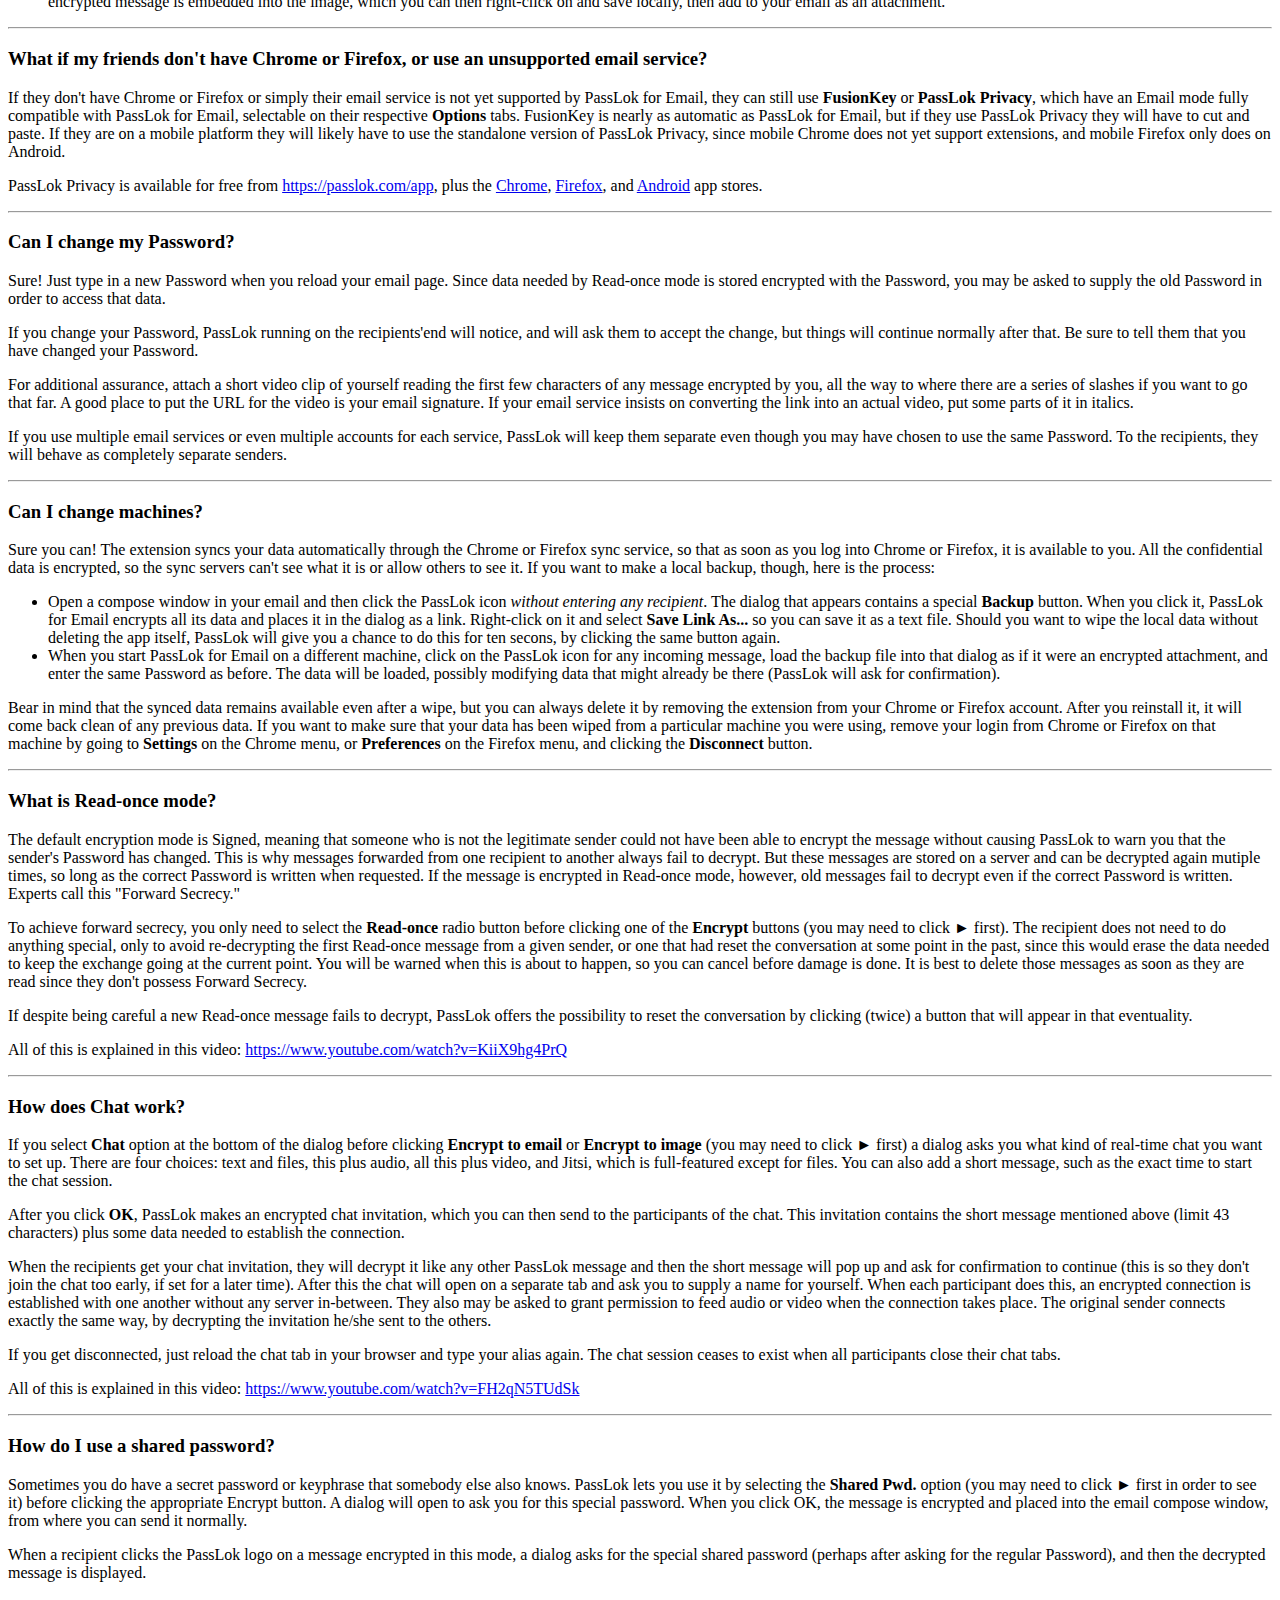
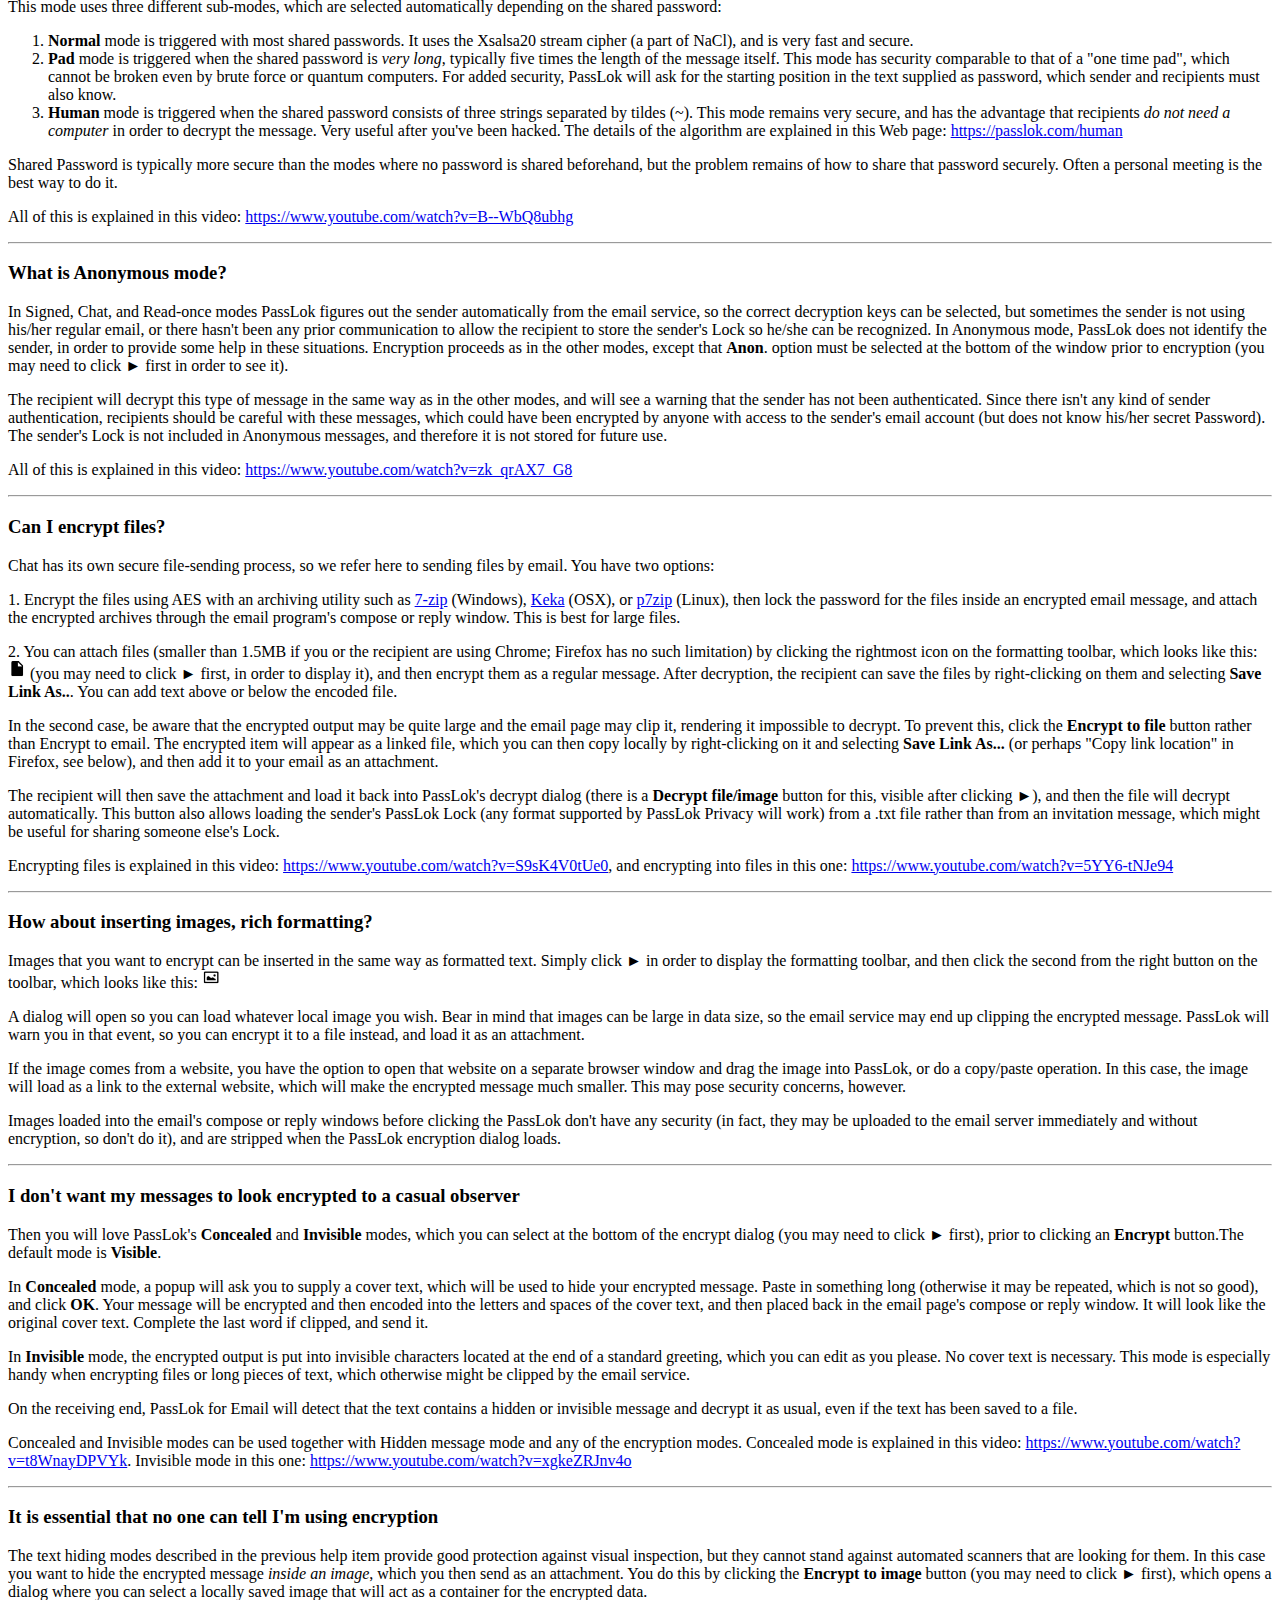
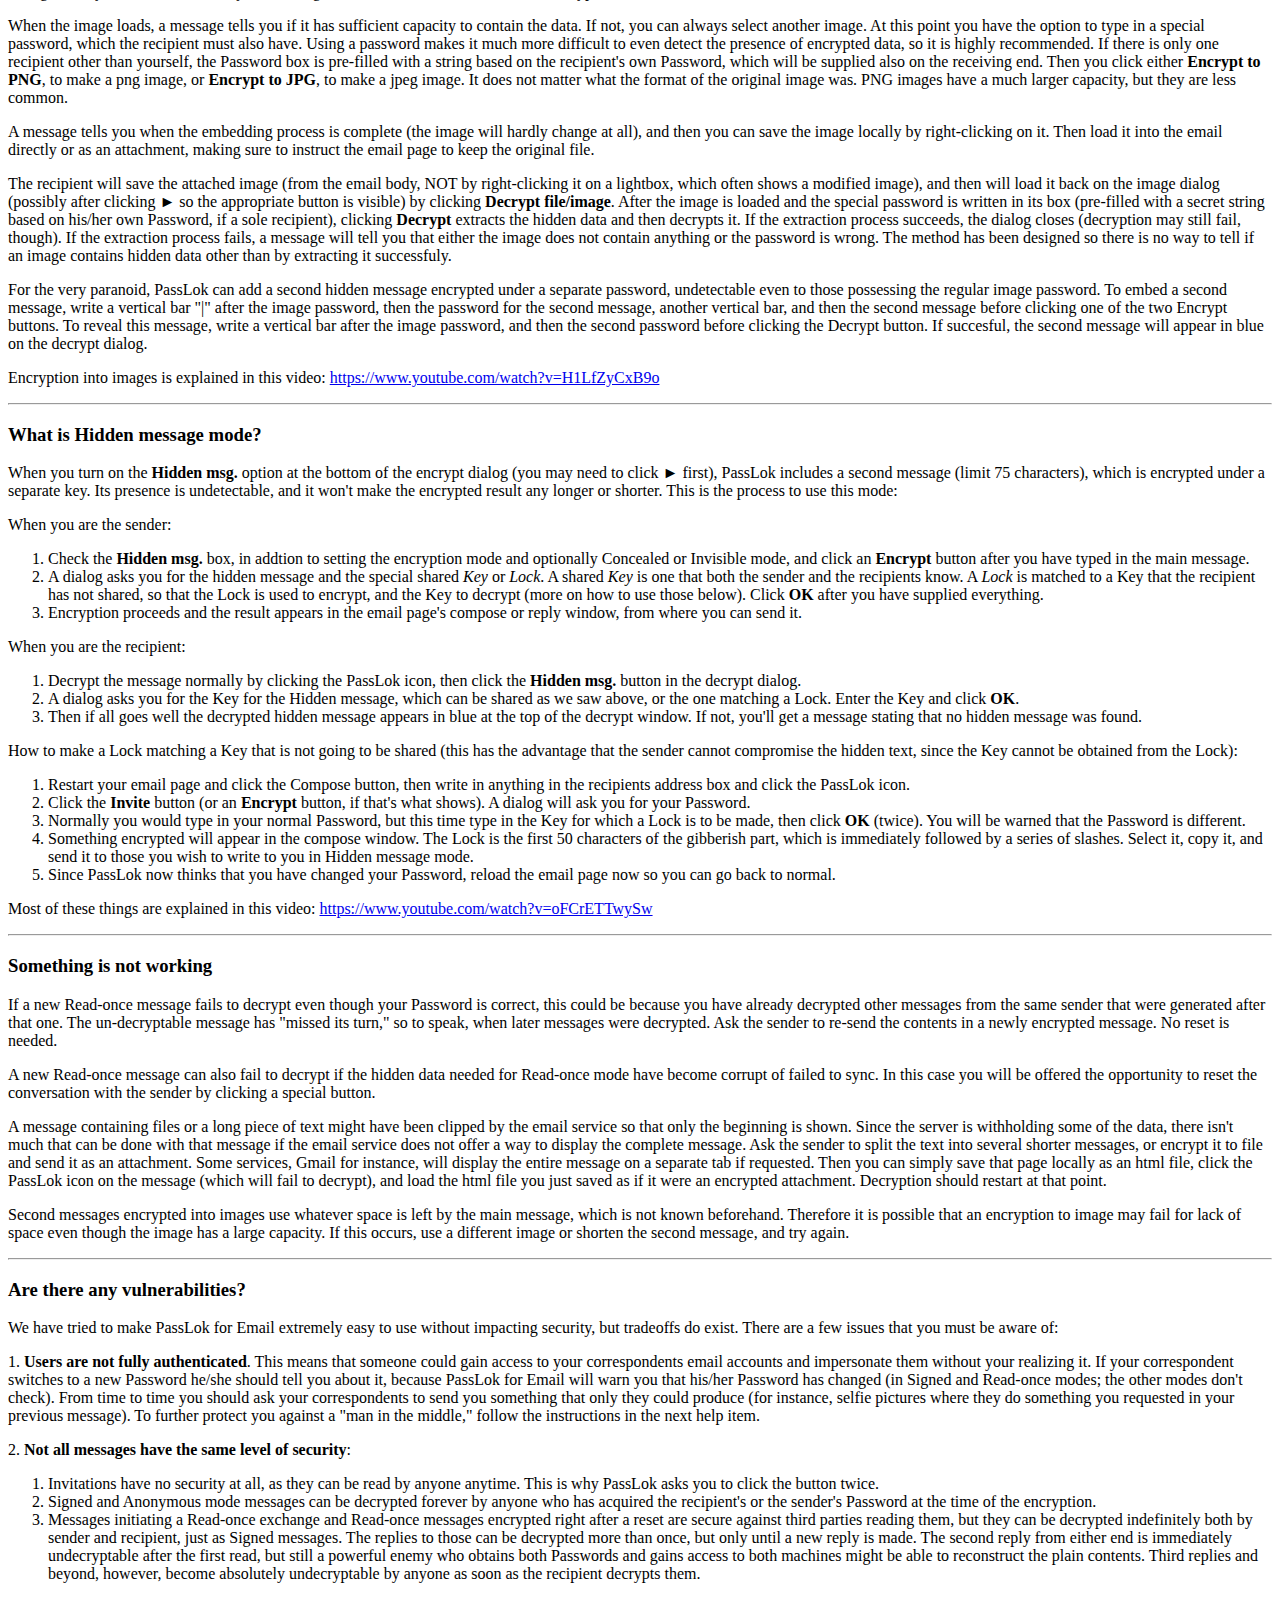
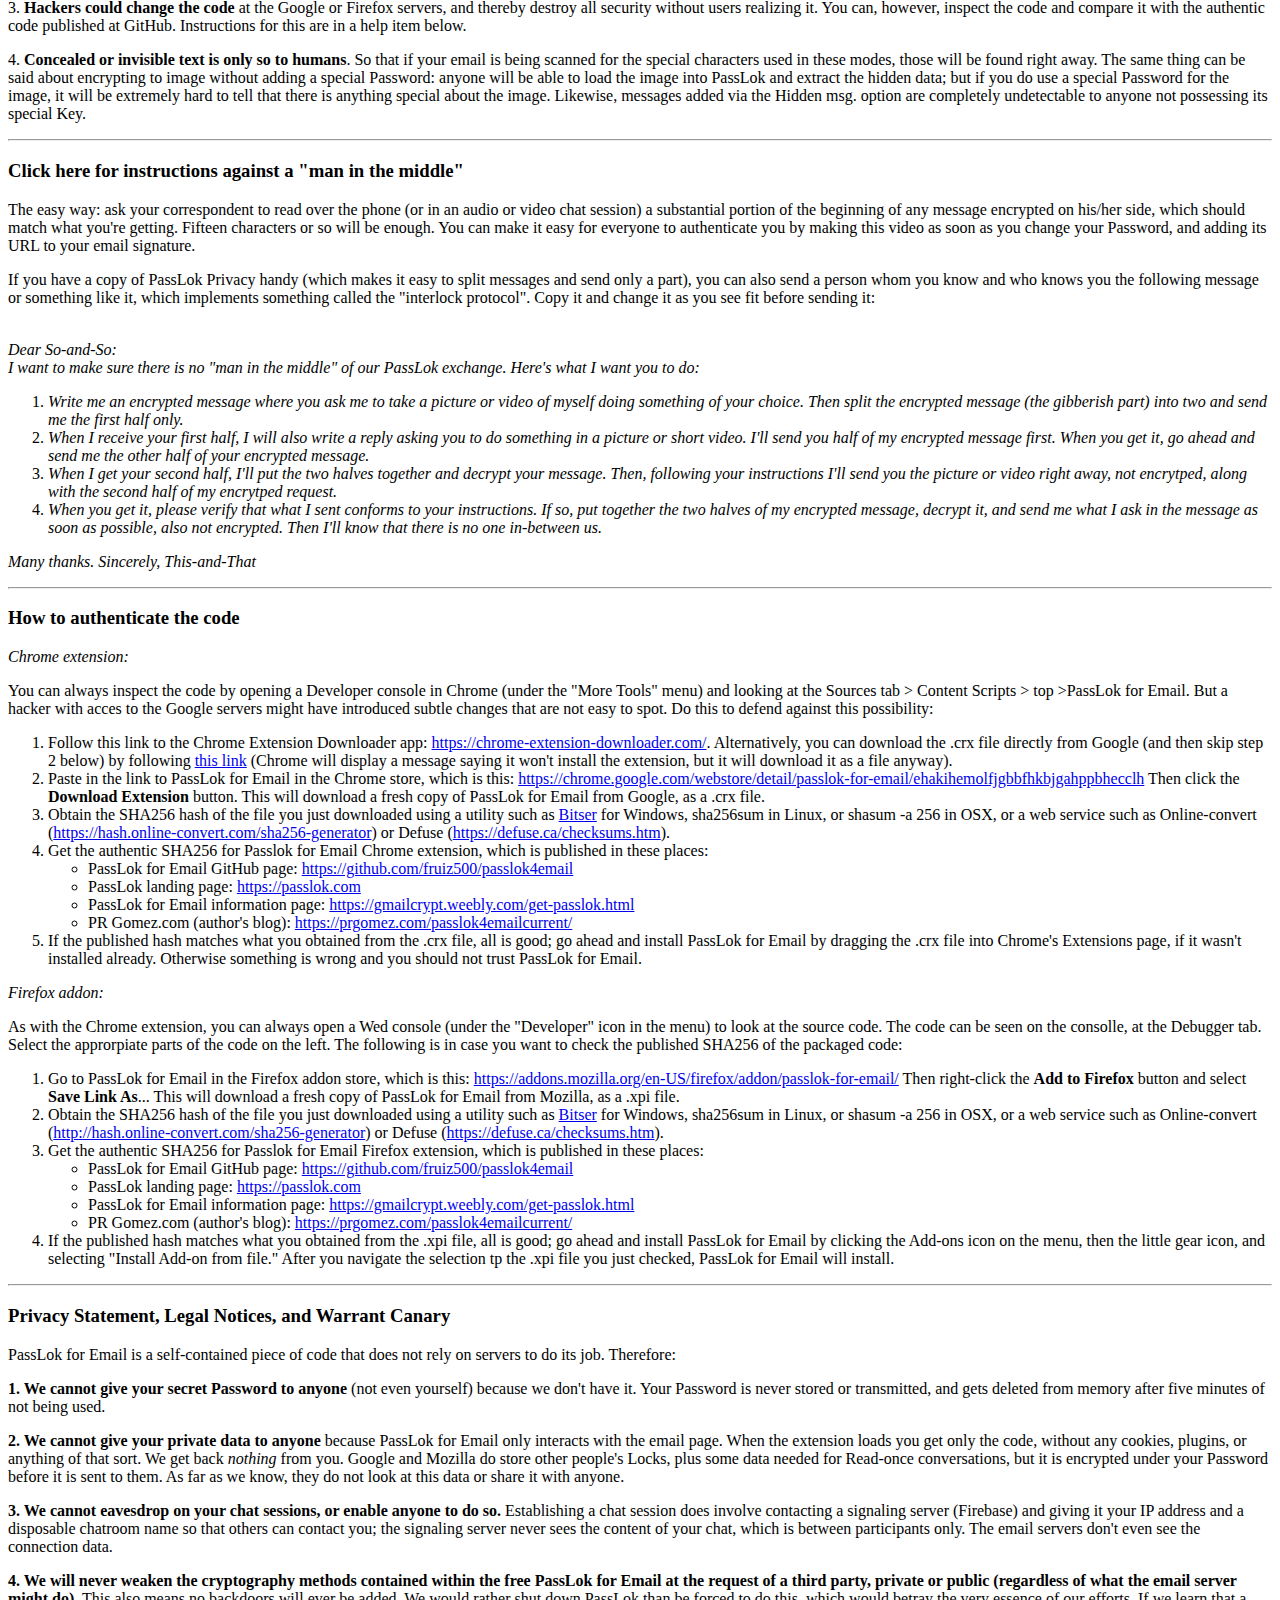
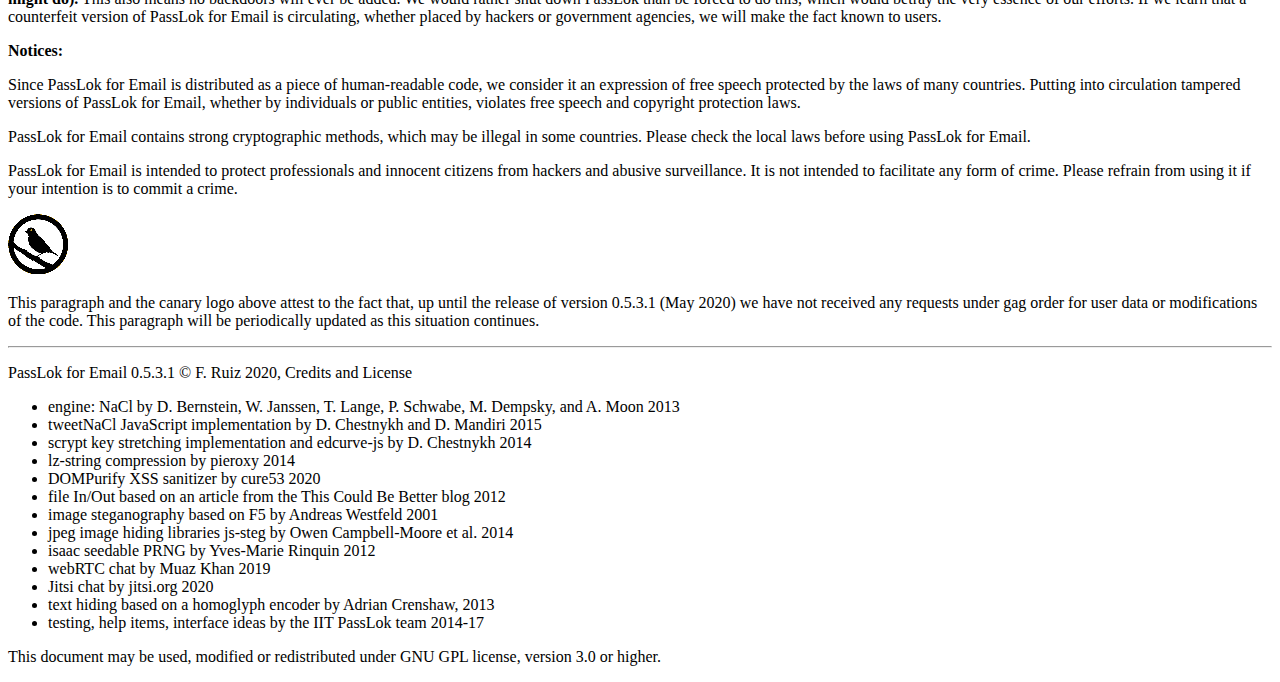
==== commit c6d2618c: "v0.5.3.1" ====
--- a/html/help.html
+++ b/html/help.html
@@ -276,16 +276,17 @@
     <p>PassLok for Email contains strong cryptographic methods, which may be illegal in some countries. Please check the local laws before using PassLok for Email.</p>
     <p>PassLok for Email is intended to protect professionals and innocent citizens from hackers and abusive surveillance. It is not intended to facilitate any form of crime. Please refrain from using it if your intention is to commit a crime.</p>
     <div id="canary"><img src="[data-uri]">
-    <p>This paragraph and the canary logo above attest to the fact that, up until the release of version 0.5.3 (April 2020) we have not received any requests under gag order for user data or modifications of the code. This paragraph will be periodically updated as this situation continues.</p>
+    <p>This paragraph and the canary logo above attest to the fact that, up until the release of version 0.5.3.1 (May 2020) we have not received any requests under gag order for user data or modifications of the code. This paragraph will be periodically updated as this situation continues.</p>
   </div>
 </div><hr>
-<p> PassLok for Email 0.5.3 &#169; F. Ruiz 2020, Credits and License</p>
+<p> PassLok for Email 0.5.3.1 &#169; F. Ruiz 2020, Credits and License</p>
       <div>
 	<ul>
         <li> engine: NaCl by D. Bernstein, W. Janssen, T. Lange, P. Schwabe, M. Dempsky, and A. Moon 2013</li>
         <li> tweetNaCl JavaScript implementation by D. Chestnykh and D. Mandiri 2015</li>
         <li> scrypt key stretching implementation and edcurve-js by D. Chestnykh 2014</li>
         <li> lz-string compression by pieroxy 2014</li>
+        <li> DOMPurify XSS sanitizer by cure53 2020</li>
         <li> file In/Out based on an article from the This Could Be Better blog 2012</li>
         <li> image steganography based on F5 by Andreas Westfeld 2001</li>
     	 <li> jpeg image hiding libraries js-steg by Owen Campbell-Moore et al. 2014</li>
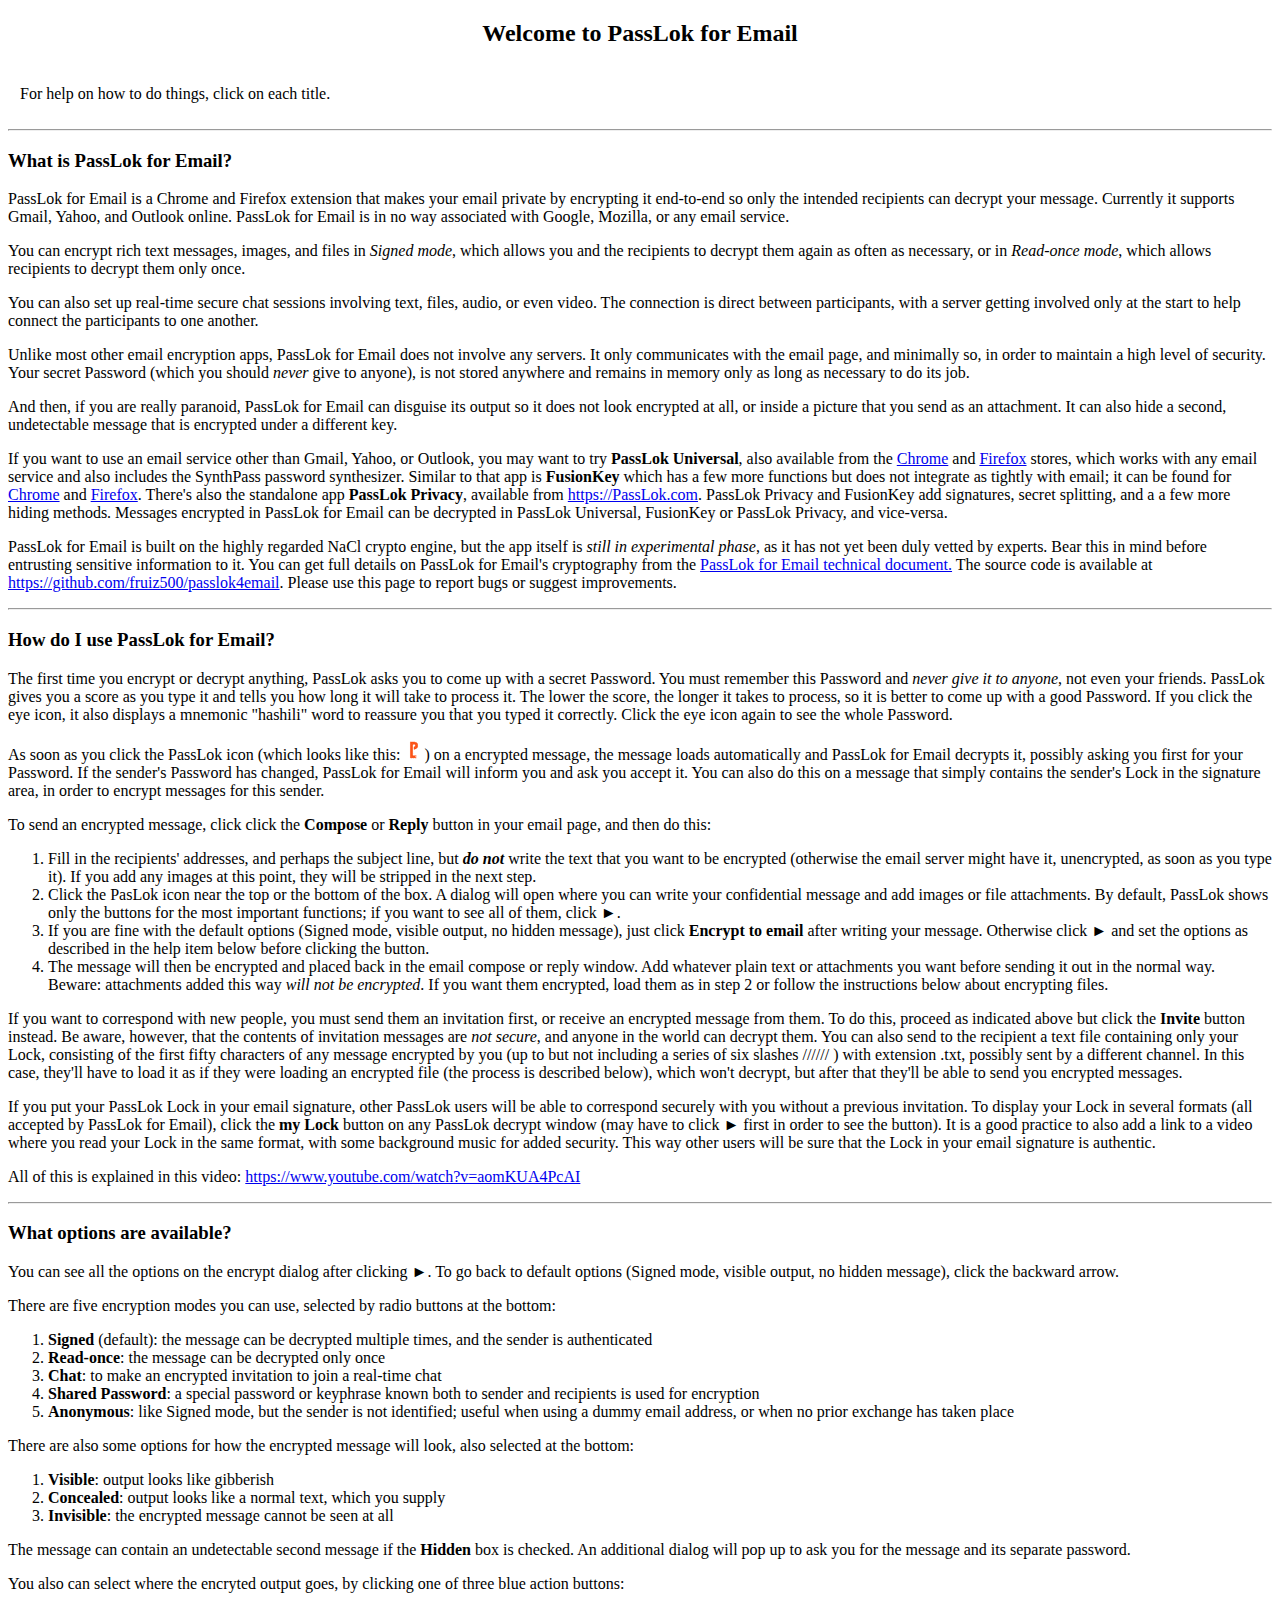
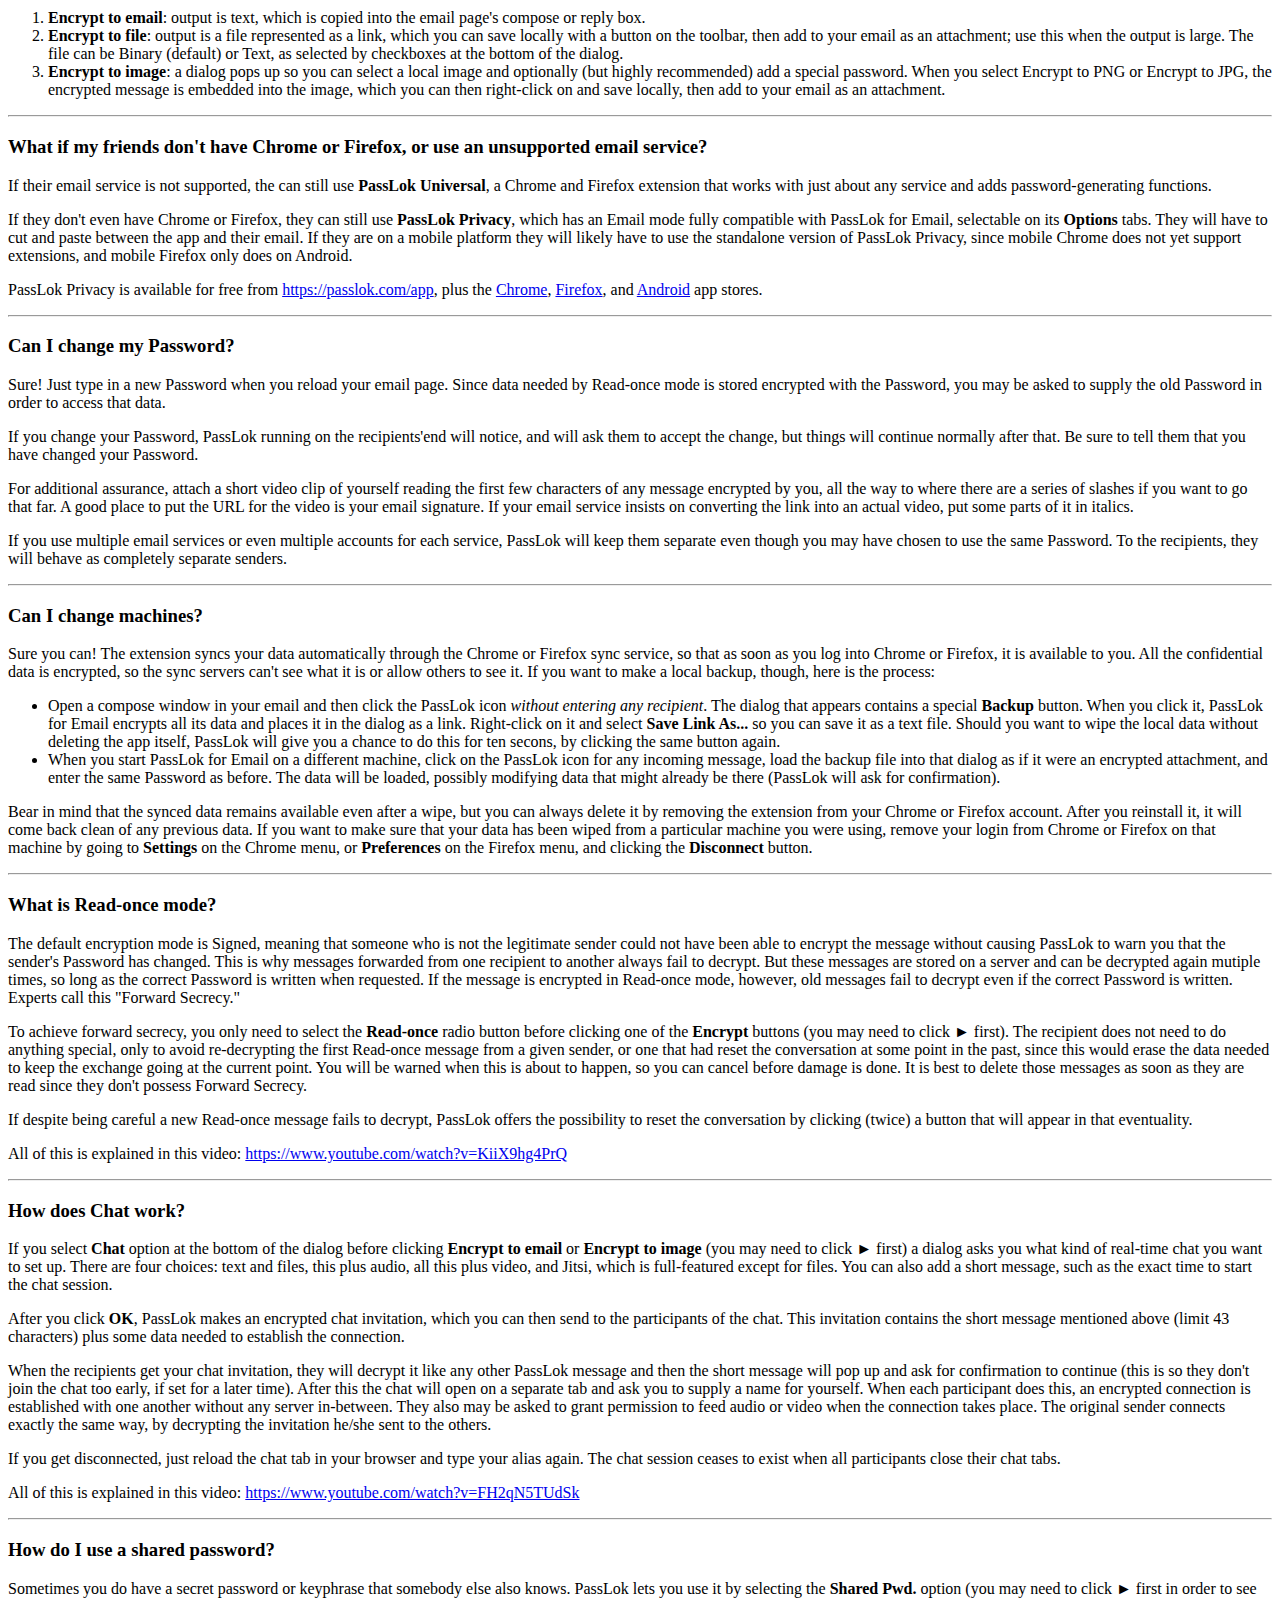
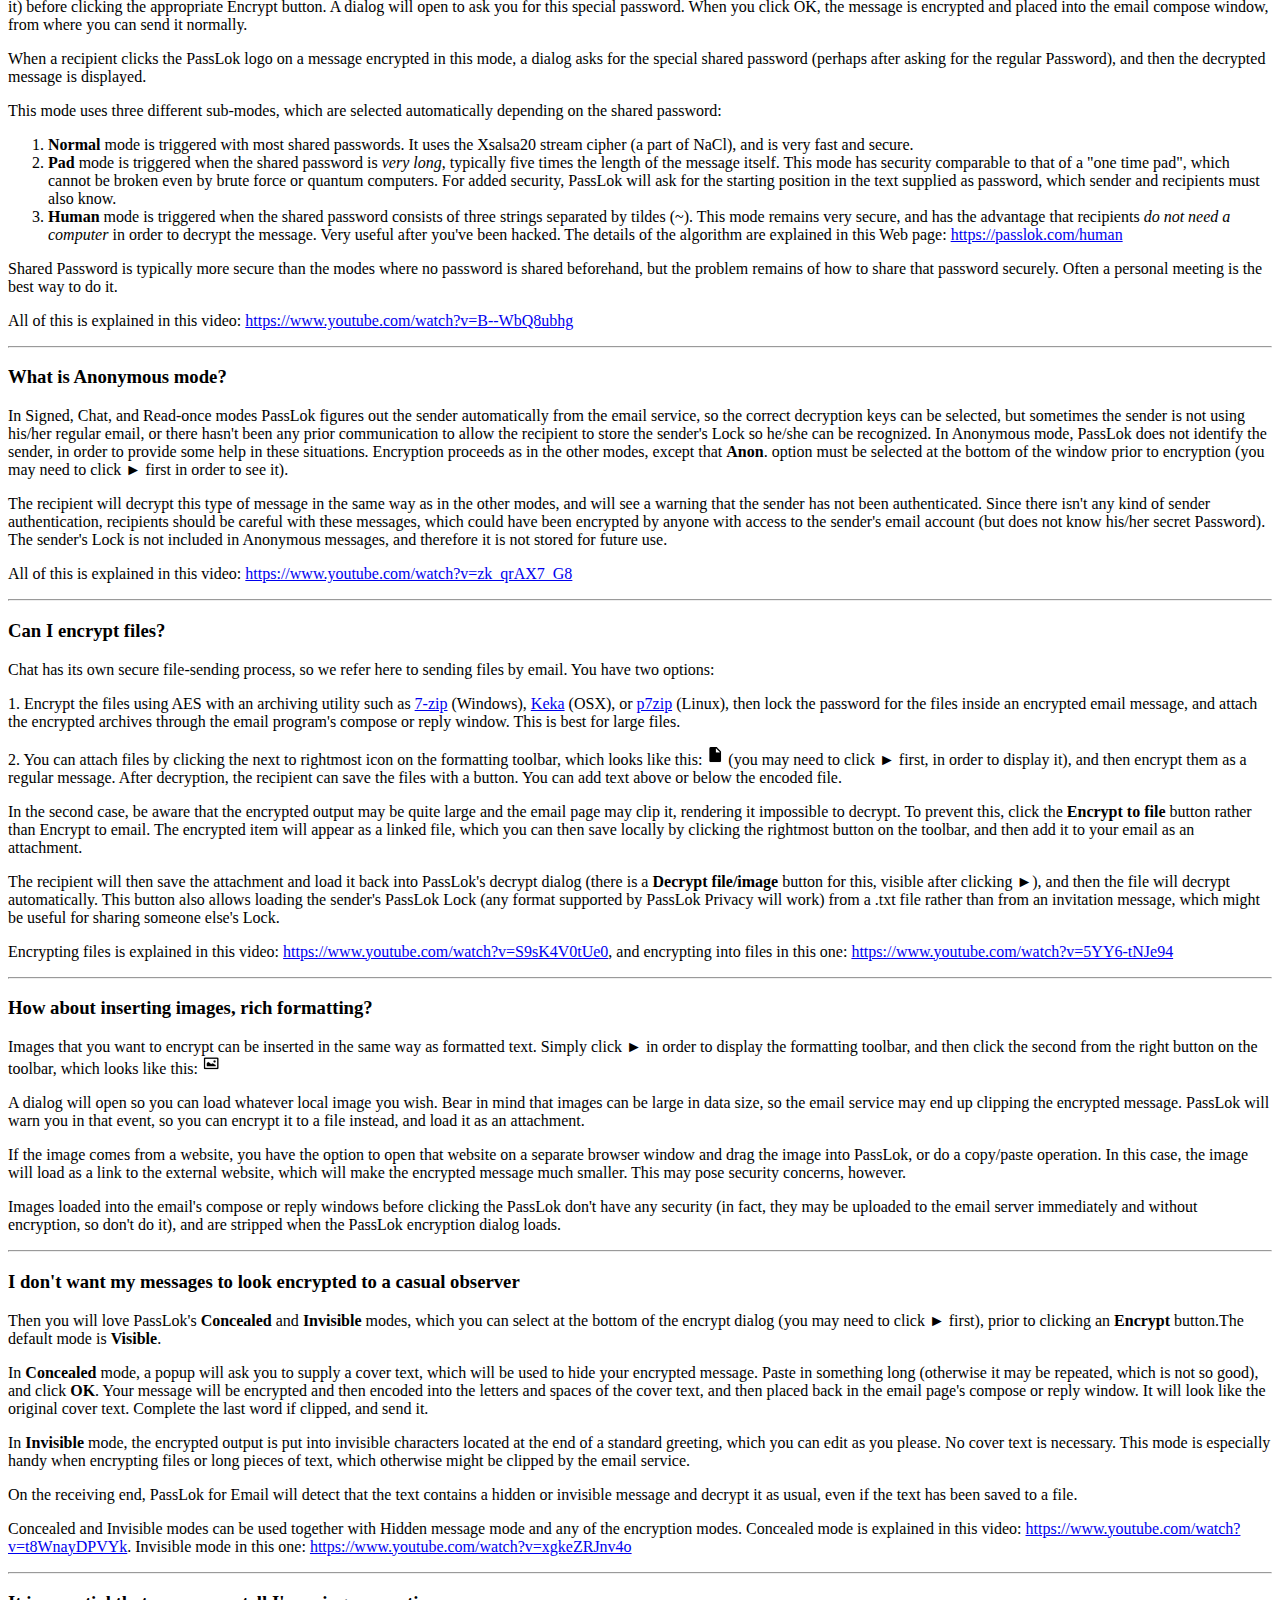
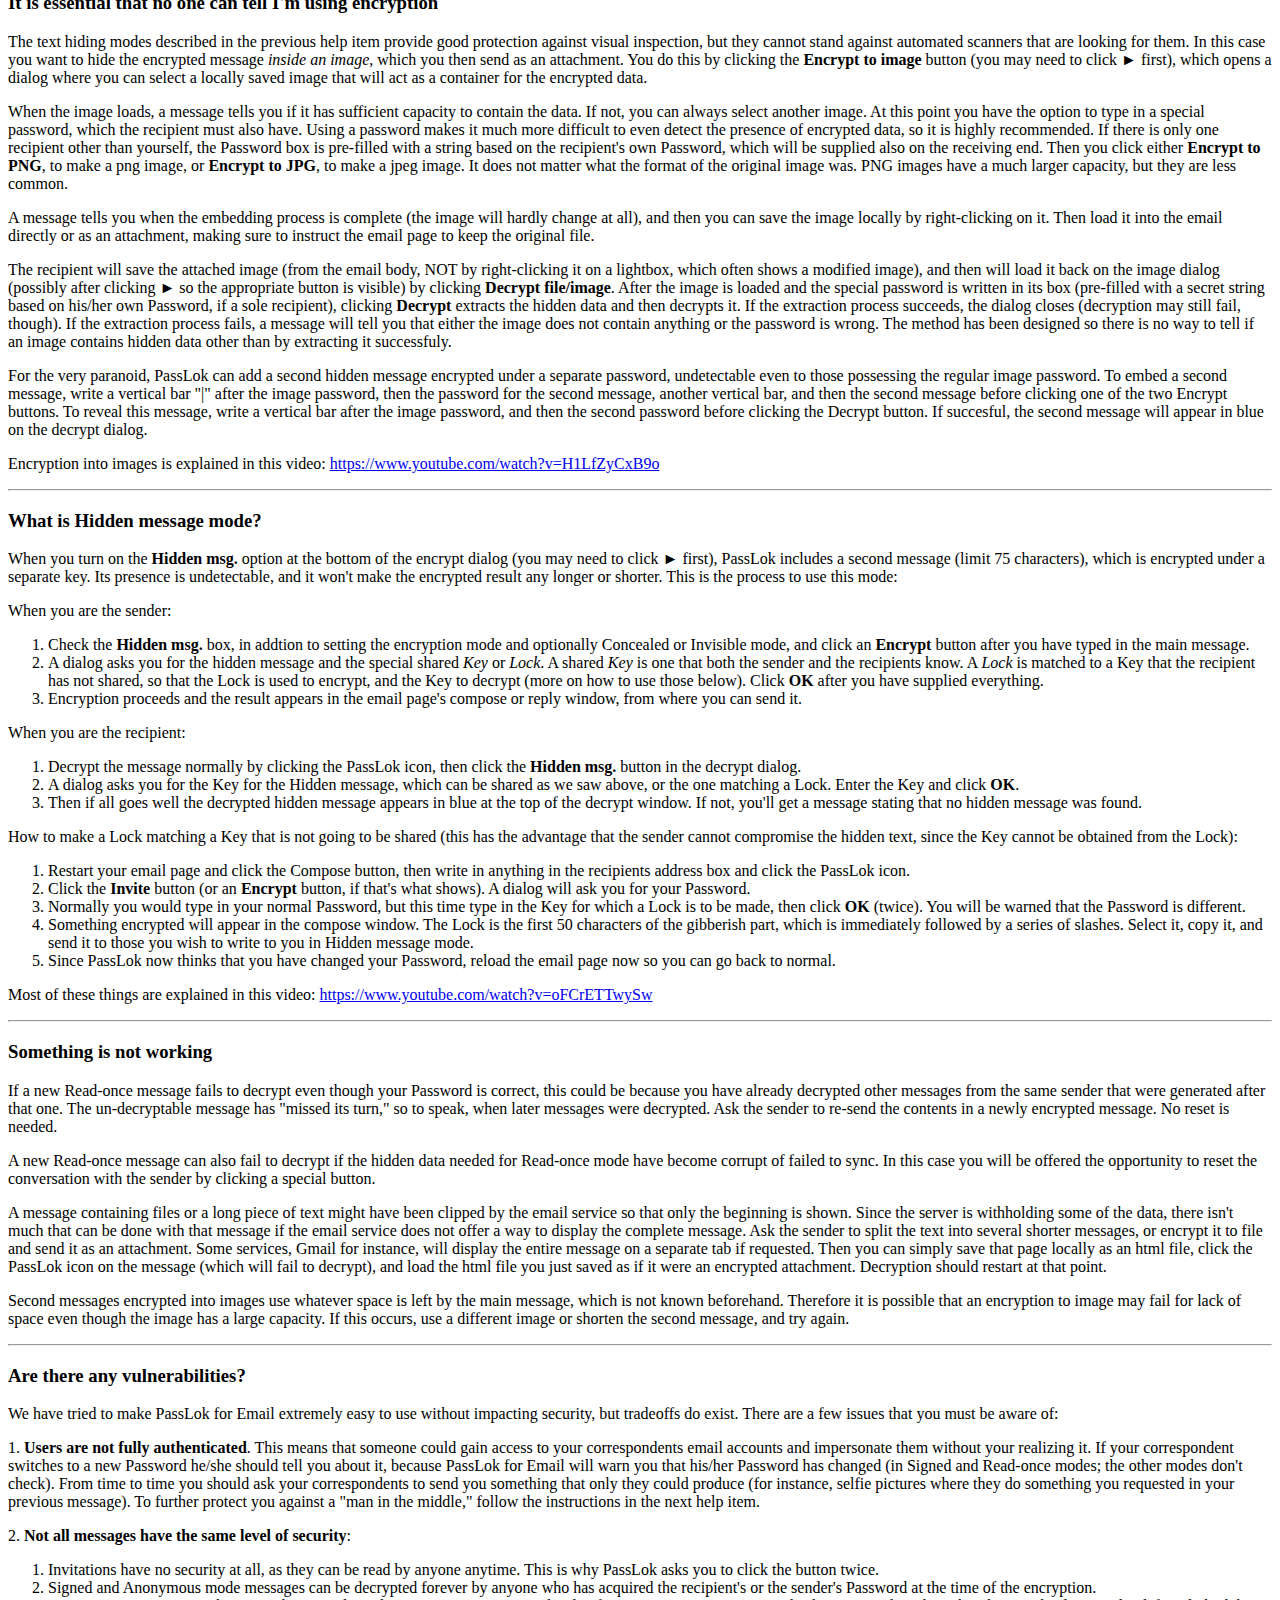
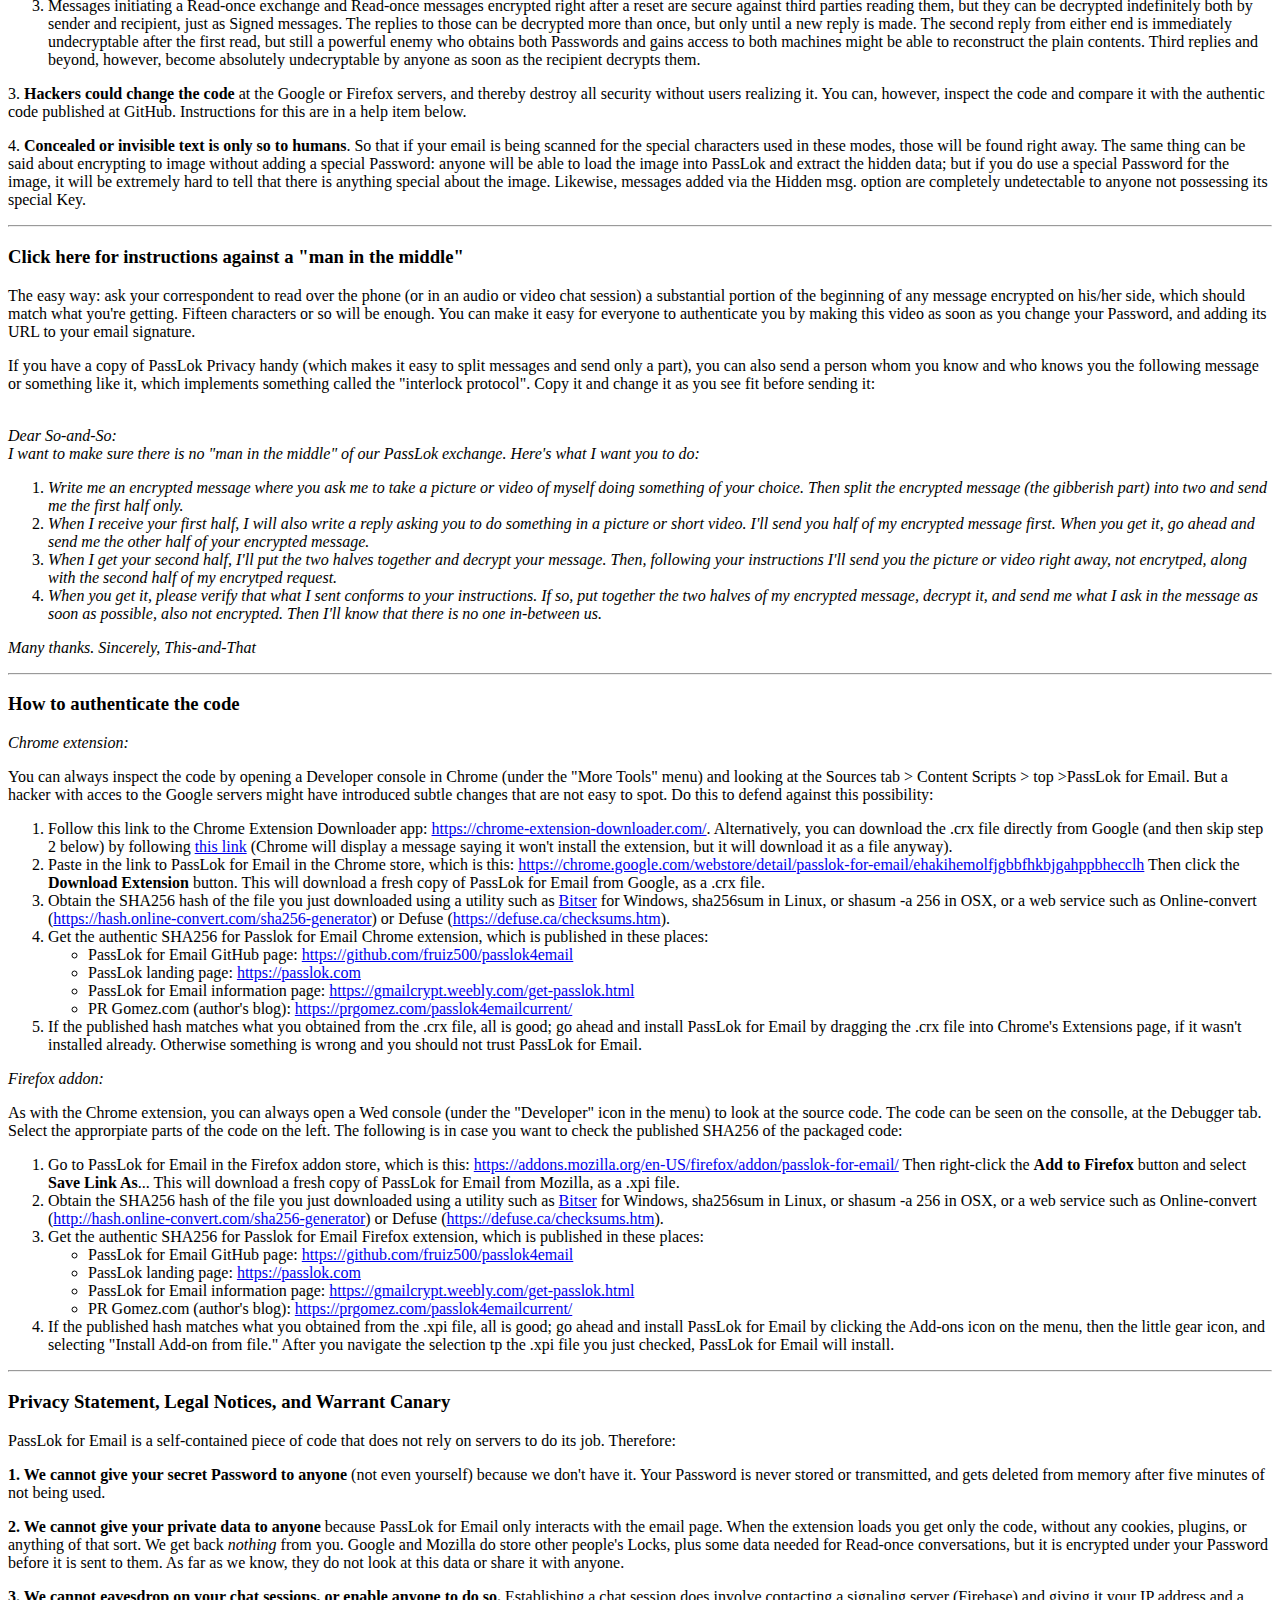
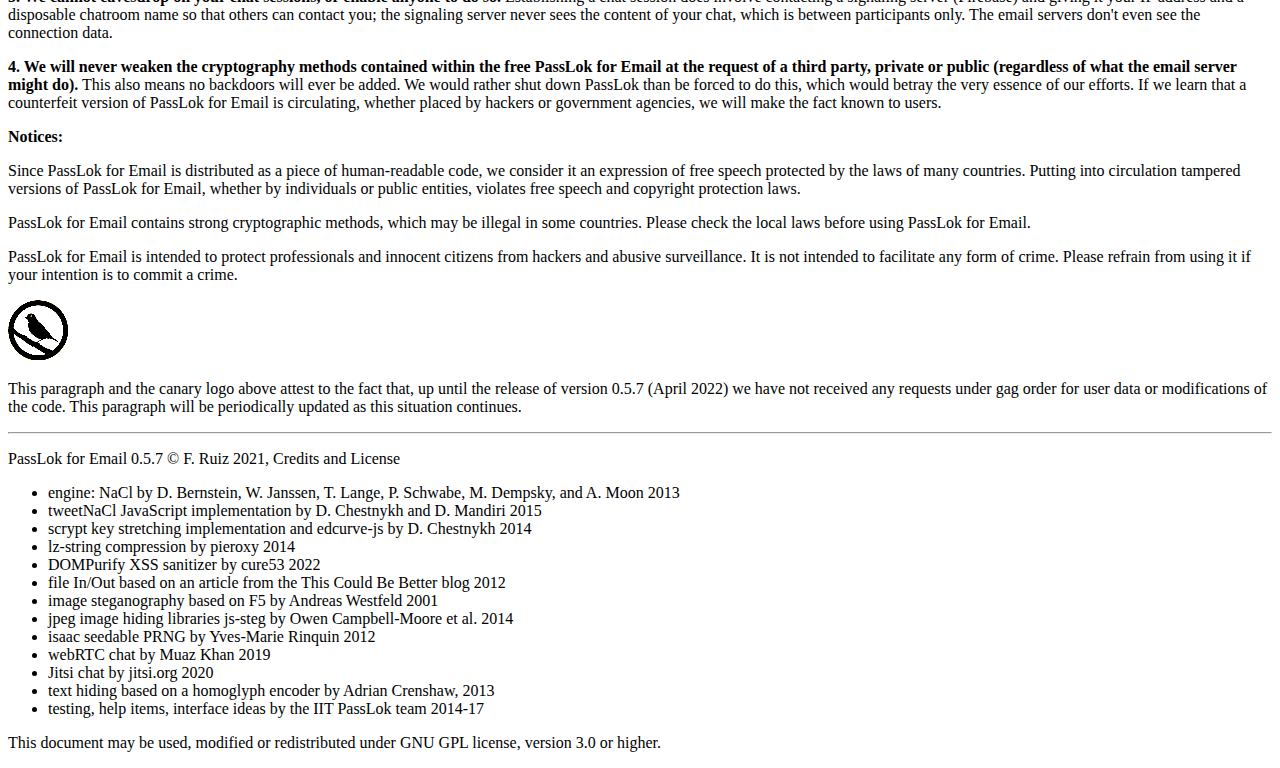
==== commit cb51767b: "v0.5.7" ====
--- a/html/help.html
+++ b/html/help.html
@@ -28,8 +28,8 @@
         <h3 class="helpitem">How do I use PassLok for Email?</h3>
   <div class="helptext">
     <p>
-    <p>The first time PassLok for Email ran on your machine, you were asked to come up with a secret Password. You must remember this Password and <em>never give it to anyone</em>, not even your friends. PassLok for Email gives you a score as you type it and tells you how long it will take to process it. The lower the score, the longer it takes to process, so it is better to come up with a good Password. If you click the eye icon, it also displays a mnemonic "hashili" word to reassure you that you typed it correctly. Click the eye icon again to see the whole Password.</p>
-    <p>As soon as you click<strong></strong> the PassLok icon (which looks like this: <img src='[data-uri]'>) on a encrypted message, the message loads automatically and PassLok for Email decrypts it, possibly asking you first for your Password. If the sender's Password has changed, PassLok for Email will inform you and ask you accept it.</p>
+    <p>The first time you encrypt or decrypt anything, PassLok  asks you to come up with a secret Password. You must remember this Password and <em>never give it to anyone</em>, not even your friends. PassLok gives you a score as you type it and tells you how long it will take to process it. The lower the score, the longer it takes to process, so it is better to come up with a good Password. If you click the eye icon, it also displays a mnemonic "hashili" word to reassure you that you typed it correctly. Click the eye icon again to see the whole Password.</p>
+    <p>As soon as you click<strong></strong> the PassLok icon (which looks like this: <img src='[data-uri]'>) on a encrypted message, the message loads automatically and PassLok for Email decrypts it, possibly asking you first for your Password. If the sender's Password has changed, PassLok for Email will inform you and ask you accept it. You can also do this on a message that simply contains the sender's Lock in the signature area, in order to encrypt messages for this sender.</p>
     <p>To send an encrypted message, click  click the <strong>Compose</strong> or <strong>Reply</strong> button in your email page, and then do this:</p>
     <ol>
             <li>Fill in the recipients' addresses, and perhaps the subject line, but <em><strong>do not</strong></em> write the text that you want to be encrypted (otherwise the email server might have it, unencrypted, as soon as you type it). If you add any images at this point, they will be stripped in the next step.</li>
@@ -38,6 +38,7 @@
             <li>The message will then be encrypted and placed back in the email compose or reply window. Add whatever plain text or attachments you want before sending it out in the normal way. Beware: attachments added this way <em>will not be encrypted</em>. If you want them encrypted, load them as in step 2 or follow the instructions below about encrypting files.</li>
     </ol>
     <p>If you want to correspond with new people, you must send them an invitation first, or receive an encrypted message from them. To do this, proceed as indicated above but click the <strong>Invite</strong> button instead. Be aware, however, that the contents of invitation messages are <em>not secure</em>, and anyone in the world can decrypt them. You can also send to the recipient a text file containing only your Lock, consisting of the first fifty characters of any message encrypted by you (up to but not including a series of six slashes ////// ) with extension .txt, possibly sent by a different channel. In this case, they'll have to load it as if they were loading an encrypted file (the process is described below), which won't decrypt, but after that they'll be able to send you encrypted messages.</p>
+    <p>If you put your PassLok Lock in your email signature, other PassLok users will be able to correspond securely with you without a previous invitation. To display your Lock in several formats (all accepted by PassLok for Email), click the <strong>my Lock</strong> button on any PassLok decrypt window (may have to click &#9658; first in order to see the button). It is a good practice to also add a link to a video where you read your Lock in the same format, with some background music for added security. This way other users will be sure that the Lock in your email signature is authentic.</p>
     <p>All of this is explained in this video: <a href="https://www.youtube.com/watch?v=aomKUA4PcAI" target="_blank">https://www.youtube.com/watch?v=aomKUA4PcAI</a></p>
   </div><hr>
   		<h3 class="helpitem">What options are available?</h3>
@@ -62,14 +63,15 @@
   	<p>You also can select where the encryted output goes, by clicking one of three blue action buttons:</p>
   	<ol>
   	  <li><strong>Encrypt to email</strong>: output is text, which is copied into the email page's compose or reply box.</li>
-  	  <li><strong>Encrypt to file</strong>: output is a file represented as a link, which you can right-click on and save locally, then add to your email as an attachment; use this when the output is large. The file can be Binary (default) or Text, as selected by checkboxes at the bottom of the dialog.</li>
+  	  <li><strong>Encrypt to file</strong>: output is a file represented as a link, which you can save locally with a button on the toolbar, then add to your email as an attachment; use this when the output is large. The file can be Binary (default) or Text, as selected by checkboxes at the bottom of the dialog.</li>
   	  <li><strong>Encrypt to image</strong>: a dialog pops up so you can select a local image and optionally (but highly recommended) add a special password. When you select Encrypt to PNG or Encrypt to JPG, the encrypted message is embedded into the image, which you can then right-click on and save locally, then add to your email as an attachment.</li>
     </ol>
   </div><hr>
   		<h3 class="helpitem">What if my friends don't have Chrome or Firefox, or use an unsupported email service?</h3>
   <div class="helptext">
     <p>
-    	<p>If they don't have Chrome or Firefox or simply their email service is not yet supported by PassLok for Email, they can still use <strong>FusionKey</strong> or <strong>PassLok Privacy</strong>, which have an Email mode fully compatible with PassLok for Email, selectable on their respective <strong>Options</strong> tabs. FusionKey is nearly as automatic as PassLok for Email, but if they use PassLok Privacy they will have to cut and paste. If they are on a mobile platform they will likely have to use the standalone version of PassLok Privacy, since mobile Chrome does not yet support extensions, and mobile Firefox only does on Android. </p>
+		<p>If their email service is not supported, the can still use <strong>PassLok Universal</strong>, a Chrome and Firefox extension that works with just about any service and adds password-generating functions.</p>
+    	<p>If they don't even have Chrome or Firefox, they can still use <strong>PassLok Privacy</strong>, which has an Email mode fully compatible with PassLok for Email, selectable on its <strong>Options</strong> tabs. They will have to cut and paste between the app and their email. If they are on a mobile platform they will likely have to use the standalone version of PassLok Privacy, since mobile Chrome does not yet support extensions, and mobile Firefox only does on Android. </p>
     	<p>PassLok Privacy is available for free from <a href="https://passlok.com/app" target="_blank">https://passlok.com/app</a>, plus the <a href="https://chrome.google.com/webstore/detail/passlok-privacy/epcchpdljafmfegifkigklfcmkphfmbh" target= "_blank">Chrome</a>, <a href="https://addons.mozilla.org/en-US/firefox/addon/passlok-for-email/" target="_blank">Firefox</a>, and <a href="https://play.google.com/store/apps/details?id=com.fruiz500.passlok" target= "_blank">Android</a> app stores.</p>
   </div><hr>
         <h3 class="helpitem">Can I change my Password?</h3>
@@ -133,8 +135,8 @@
     <p>
           <p>Chat has its own secure file-sending process, so we refer here to sending files by email. You have two options:</p>
     <p>1. Encrypt the files using AES with an archiving utility such as <a href="http://www.7-zip.org/" target="_blank">7-zip</a> (Windows), <a href="http://www.kekaosx.com/" target="_blank">Keka</a> (OSX), or <a href="https://wiki.archlinux.org/index.php/p7zip" target="_blank">p7zip</a> (Linux), then lock the password for the files inside an encrypted email message, and attach the encrypted archives through the email program's compose or reply window. This is best for large files.</p>
-    <p>2. You can attach files (smaller than 1.5MB if you or the recipient are using Chrome; Firefox has no such limitation) by clicking the rightmost icon on the formatting toolbar, which looks like this: <img src="[data-uri]" /> (you may need to click &#9658; first, in order to display it),  and then encrypt them as a regular message. After decryption, the recipient can save the files by right-clicking on them and selecting <strong>Save Link As..</strong>. You can add text above or below the encoded file.</p>
-    <p>In the second case, be aware that the encrypted output may be quite large and the email page may clip it, rendering it impossible to decrypt. To prevent this, click the <strong>Encrypt to file</strong> button rather than Encrypt to email. The encrypted item will appear as a linked file, which you can then copy locally by right-clicking on it and selecting <strong>Save Link As... </strong>(or perhaps &quot;Copy link location&quot; in Firefox, see below), and then add it to your email as an attachment.</p>
+    <p>2. You can attach files by clicking the next to rightmost icon on the formatting toolbar, which looks like this: <img src="[data-uri]" /> (you may need to click &#9658; first, in order to display it),  and then encrypt them as a regular message. After decryption, the recipient can save the files with a button. You can add text above or below the encoded file.</p>
+    <p>In the second case, be aware that the encrypted output may be quite large and the email page may clip it, rendering it impossible to decrypt. To prevent this, click the <strong>Encrypt to file</strong> button rather than Encrypt to email. The encrypted item will appear as a linked file, which you can then save locally by clicking the rightmost button on the toolbar, and then add it to your email as an attachment.</p>
     <p>The recipient will then save the attachment and load it back into PassLok's decrypt dialog (there is a <strong>Decrypt file/image</strong> button for this, visible after clicking &#9658;), and then the file will decrypt automatically. This button also allows loading the sender's PassLok Lock (any format supported by PassLok Privacy will work) from a .txt file rather than from an invitation message, which might be useful for sharing someone else's Lock.</p>
     <p>Encrypting files is explained in this video: <a href="https://www.youtube.com/watch?v=S9sK4V0tUe0" target="_blank">https://www.youtube.com/watch?v=S9sK4V0tUe0</a>, and encrypting into files in this one: <a href="https://www.youtube.com/watch?v=5YY6-tNJe94" target="_blank">https://www.youtube.com/watch?v=5YY6-tNJe94</a></p>
   </div><hr>
@@ -276,17 +278,17 @@
     <p>PassLok for Email contains strong cryptographic methods, which may be illegal in some countries. Please check the local laws before using PassLok for Email.</p>
     <p>PassLok for Email is intended to protect professionals and innocent citizens from hackers and abusive surveillance. It is not intended to facilitate any form of crime. Please refrain from using it if your intention is to commit a crime.</p>
     <div id="canary"><img src="[data-uri]">
-    <p>This paragraph and the canary logo above attest to the fact that, up until the release of version 0.5.3.1 (May 2020) we have not received any requests under gag order for user data or modifications of the code. This paragraph will be periodically updated as this situation continues.</p>
+    <p>This paragraph and the canary logo above attest to the fact that, up until the release of version 0.5.7 (April 2022) we have not received any requests under gag order for user data or modifications of the code. This paragraph will be periodically updated as this situation continues.</p>
   </div>
 </div><hr>
-<p> PassLok for Email 0.5.3.1 &#169; F. Ruiz 2020, Credits and License</p>
+<p> PassLok for Email 0.5.7 &#169; F. Ruiz 2021, Credits and License</p>
       <div>
 	<ul>
         <li> engine: NaCl by D. Bernstein, W. Janssen, T. Lange, P. Schwabe, M. Dempsky, and A. Moon 2013</li>
         <li> tweetNaCl JavaScript implementation by D. Chestnykh and D. Mandiri 2015</li>
         <li> scrypt key stretching implementation and edcurve-js by D. Chestnykh 2014</li>
         <li> lz-string compression by pieroxy 2014</li>
-        <li> DOMPurify XSS sanitizer by cure53 2020</li>
+        <li> DOMPurify XSS sanitizer by cure53 2022</li>
         <li> file In/Out based on an article from the This Could Be Better blog 2012</li>
         <li> image steganography based on F5 by Andreas Westfeld 2001</li>
     	 <li> jpeg image hiding libraries js-steg by Owen Campbell-Moore et al. 2014</li>
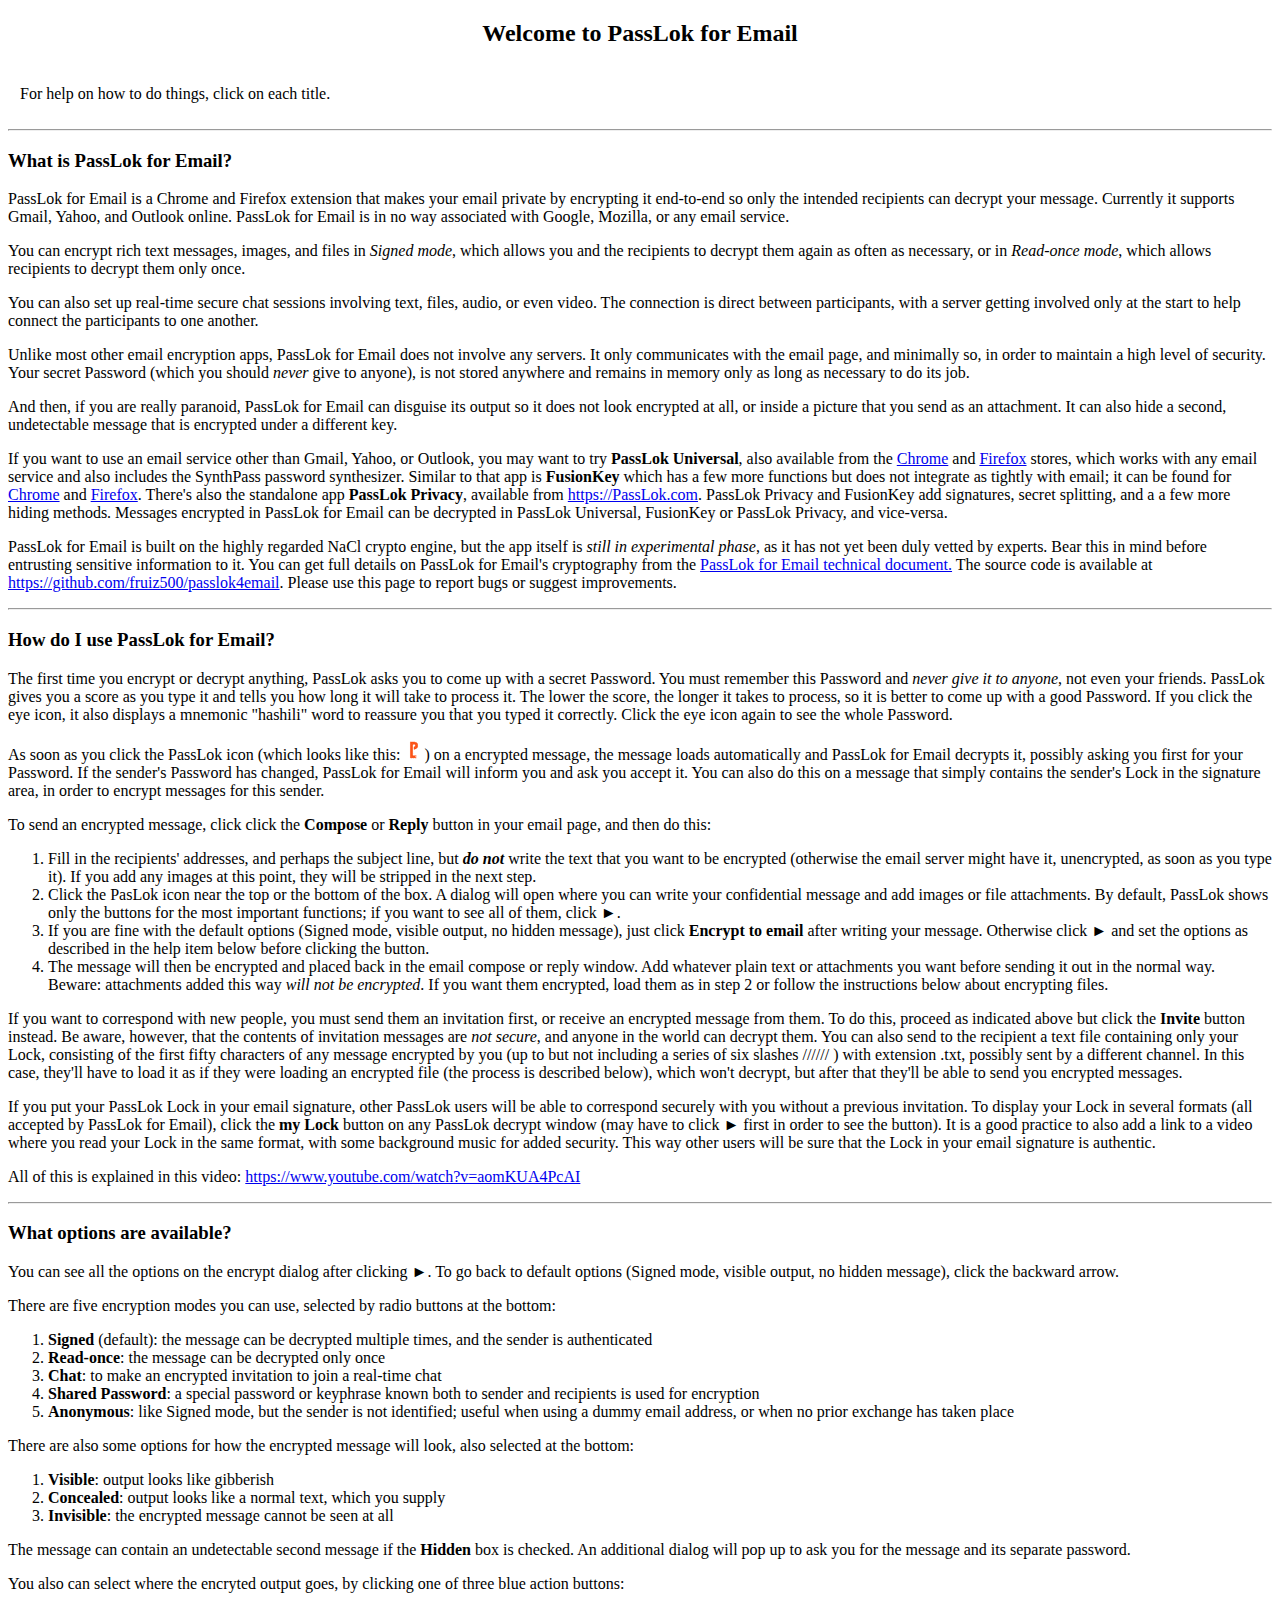
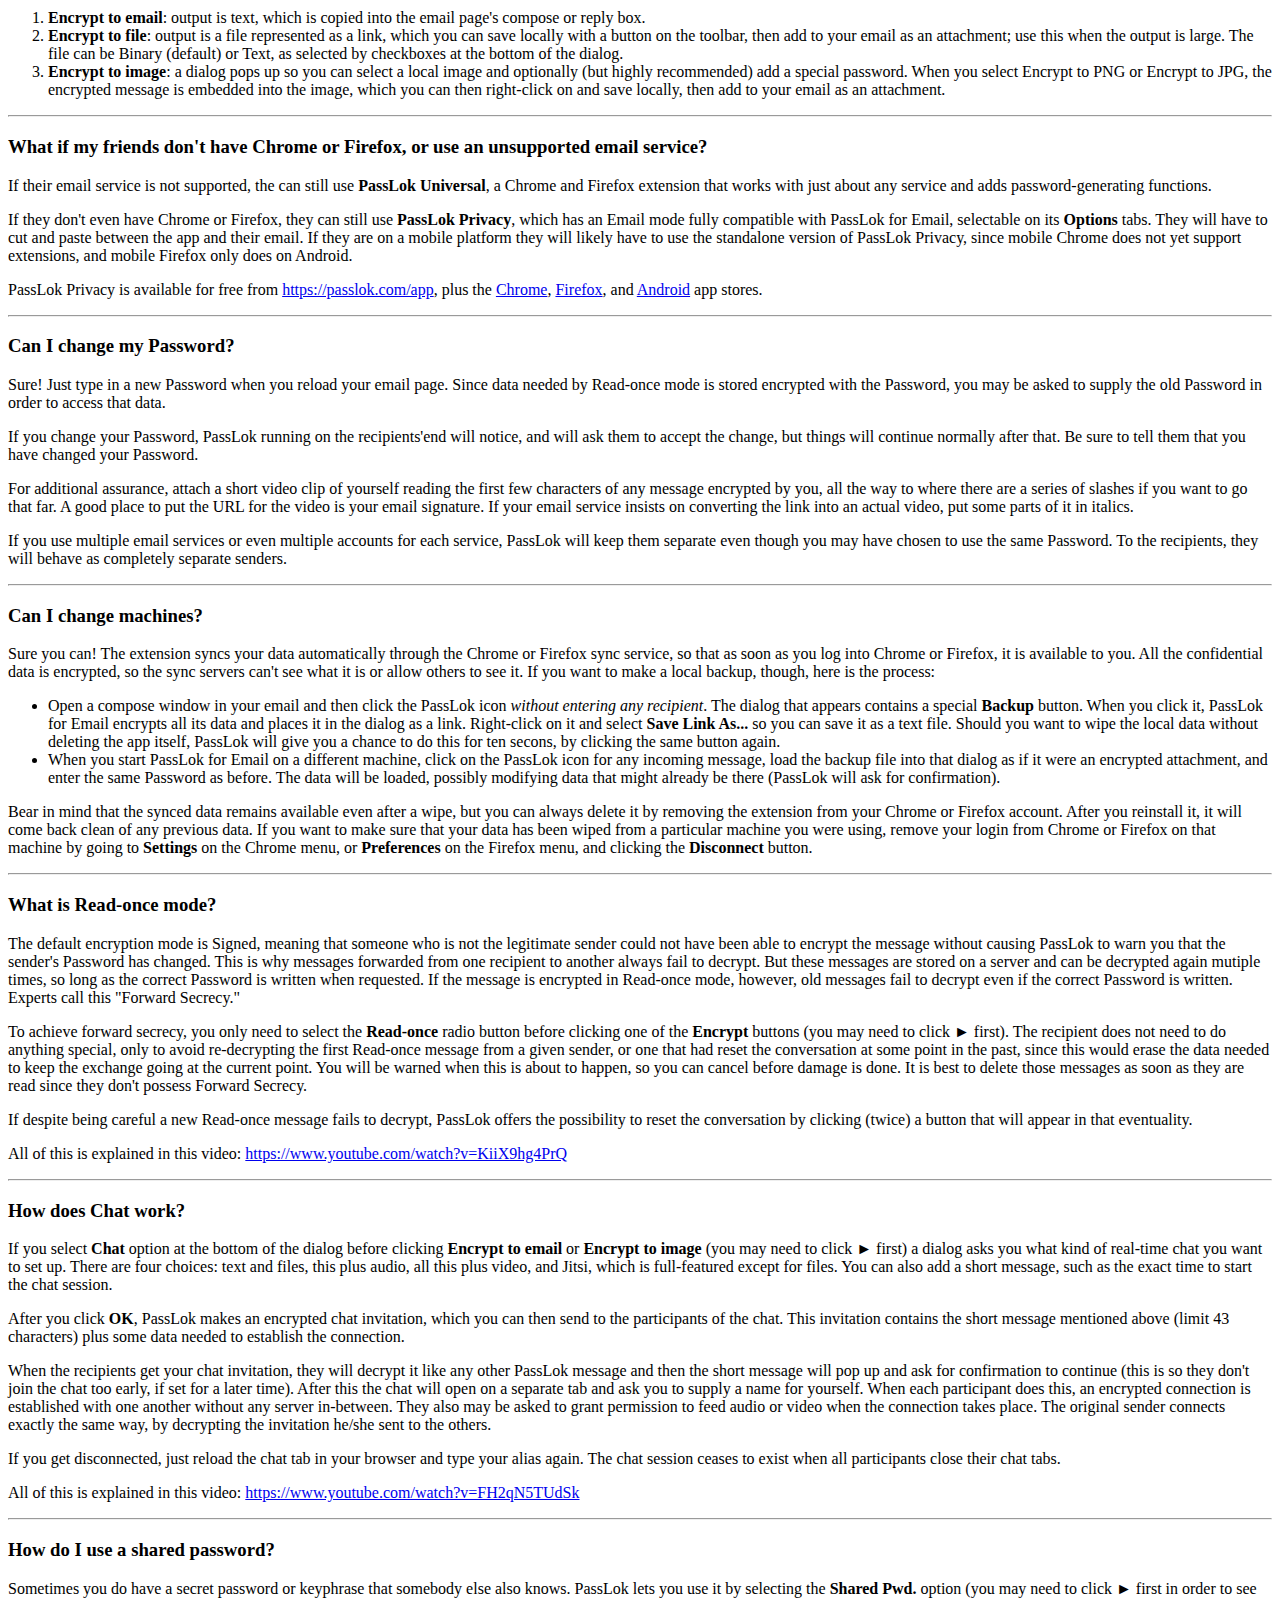
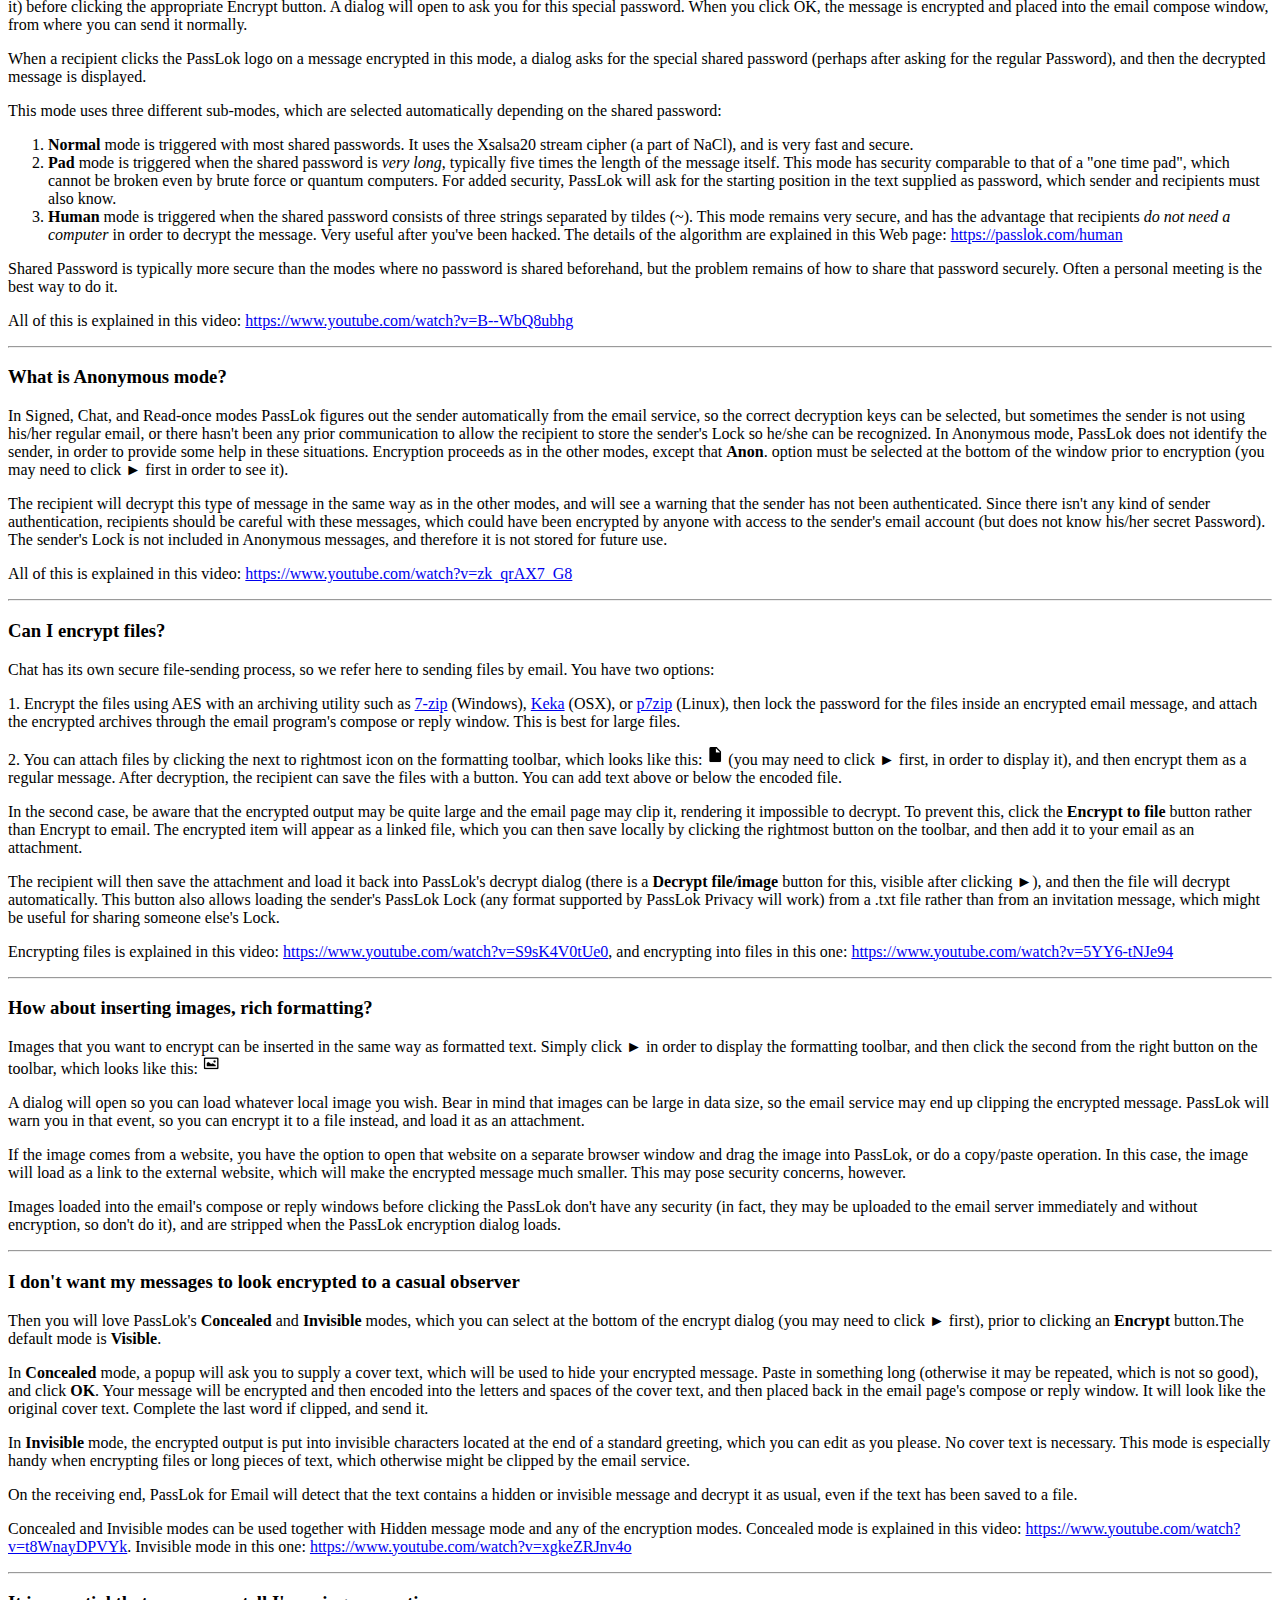
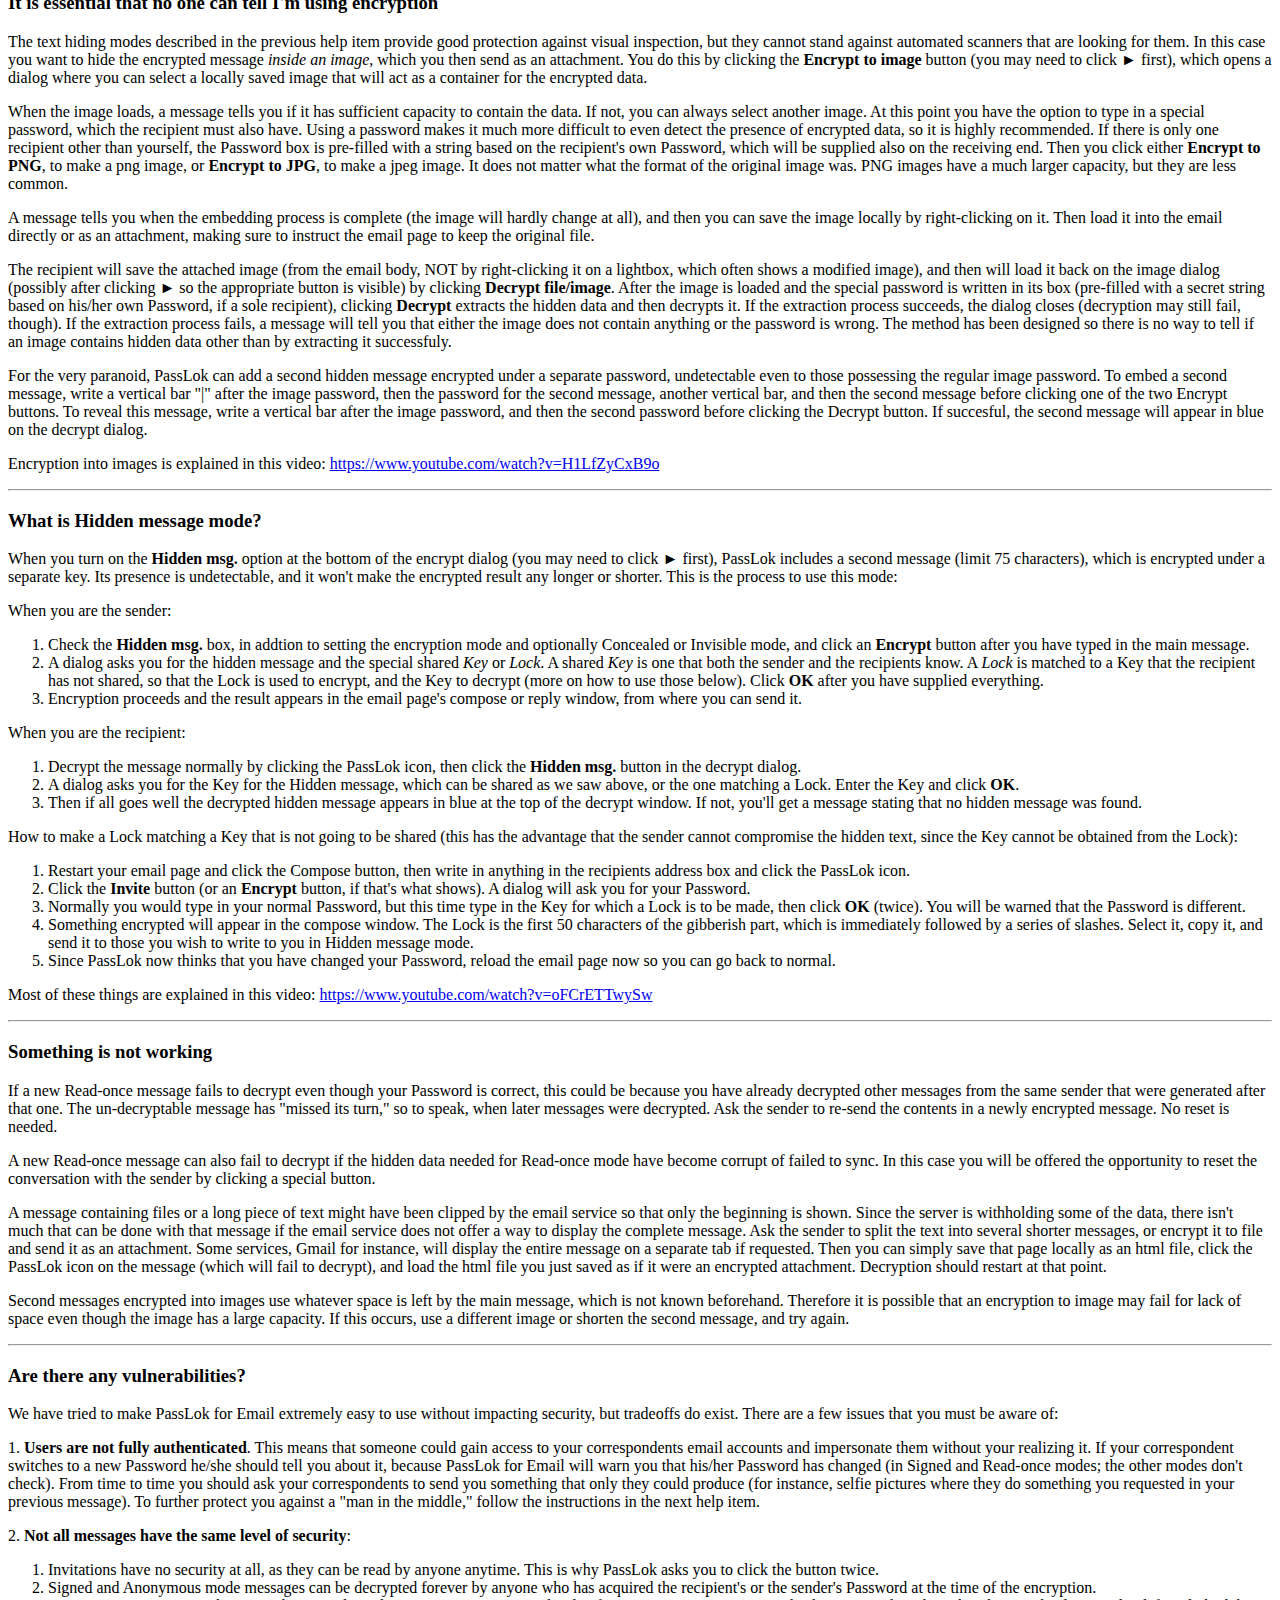
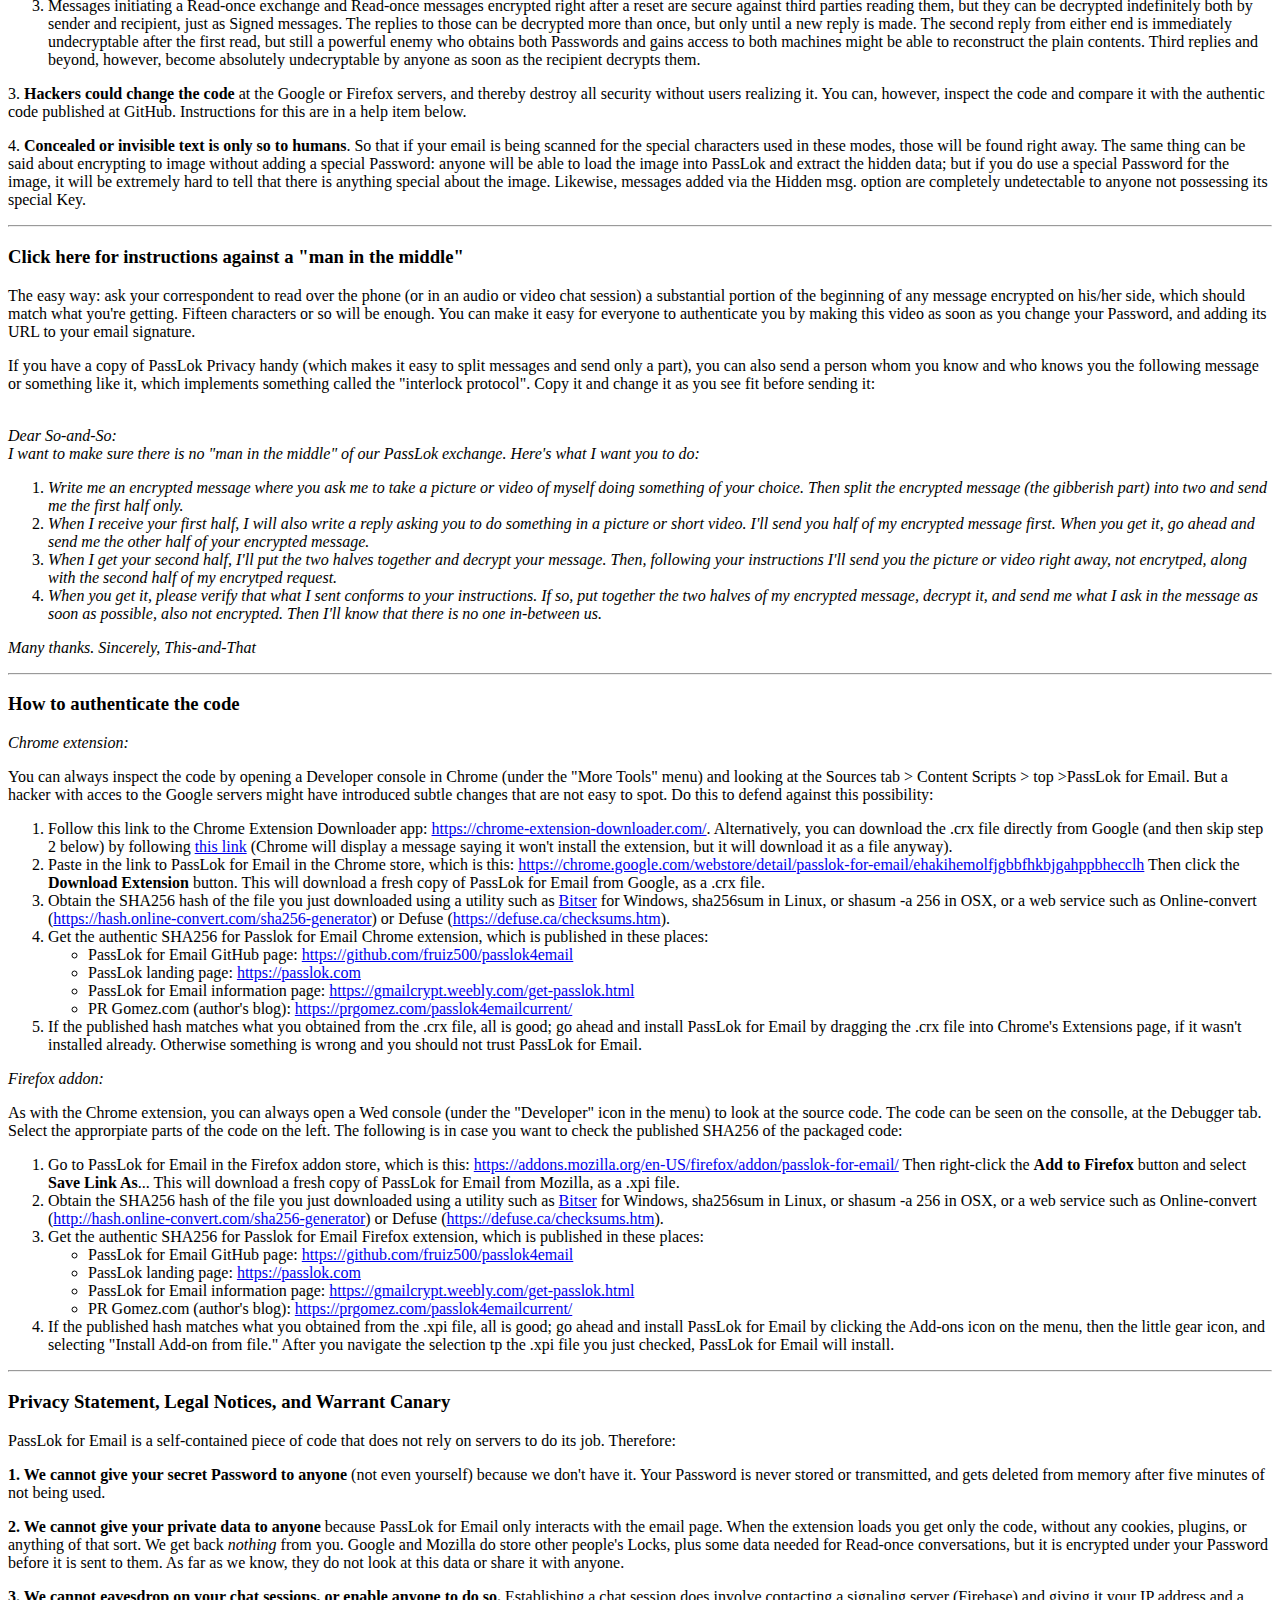
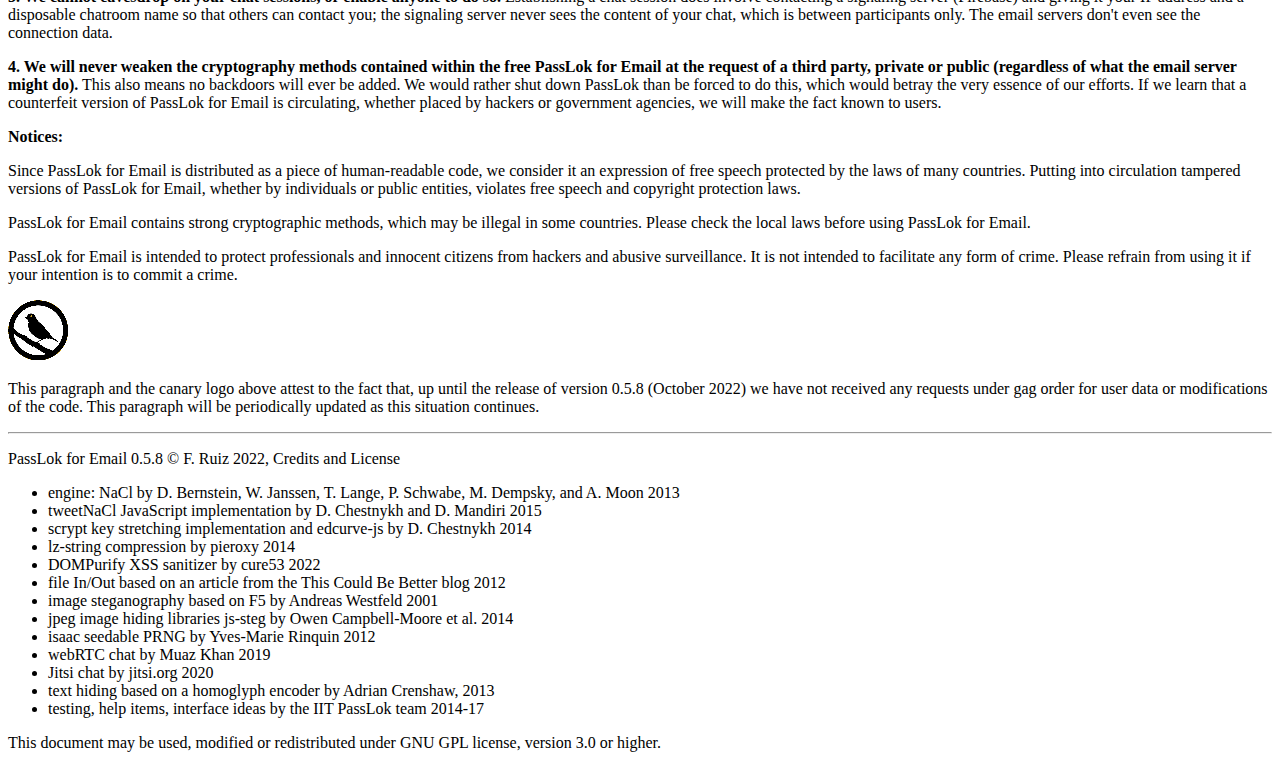
==== commit a4e534bb: "v0.5.8" ====
--- a/html/help.html
+++ b/html/help.html
@@ -278,10 +278,10 @@
     <p>PassLok for Email contains strong cryptographic methods, which may be illegal in some countries. Please check the local laws before using PassLok for Email.</p>
     <p>PassLok for Email is intended to protect professionals and innocent citizens from hackers and abusive surveillance. It is not intended to facilitate any form of crime. Please refrain from using it if your intention is to commit a crime.</p>
     <div id="canary"><img src="[data-uri]">
-    <p>This paragraph and the canary logo above attest to the fact that, up until the release of version 0.5.7 (April 2022) we have not received any requests under gag order for user data or modifications of the code. This paragraph will be periodically updated as this situation continues.</p>
+    <p>This paragraph and the canary logo above attest to the fact that, up until the release of version 0.5.8 (October 2022) we have not received any requests under gag order for user data or modifications of the code. This paragraph will be periodically updated as this situation continues.</p>
   </div>
 </div><hr>
-<p> PassLok for Email 0.5.7 &#169; F. Ruiz 2021, Credits and License</p>
+<p> PassLok for Email 0.5.8 &#169; F. Ruiz 2022, Credits and License</p>
       <div>
 	<ul>
         <li> engine: NaCl by D. Bernstein, W. Janssen, T. Lange, P. Schwabe, M. Dempsky, and A. Moon 2013</li>
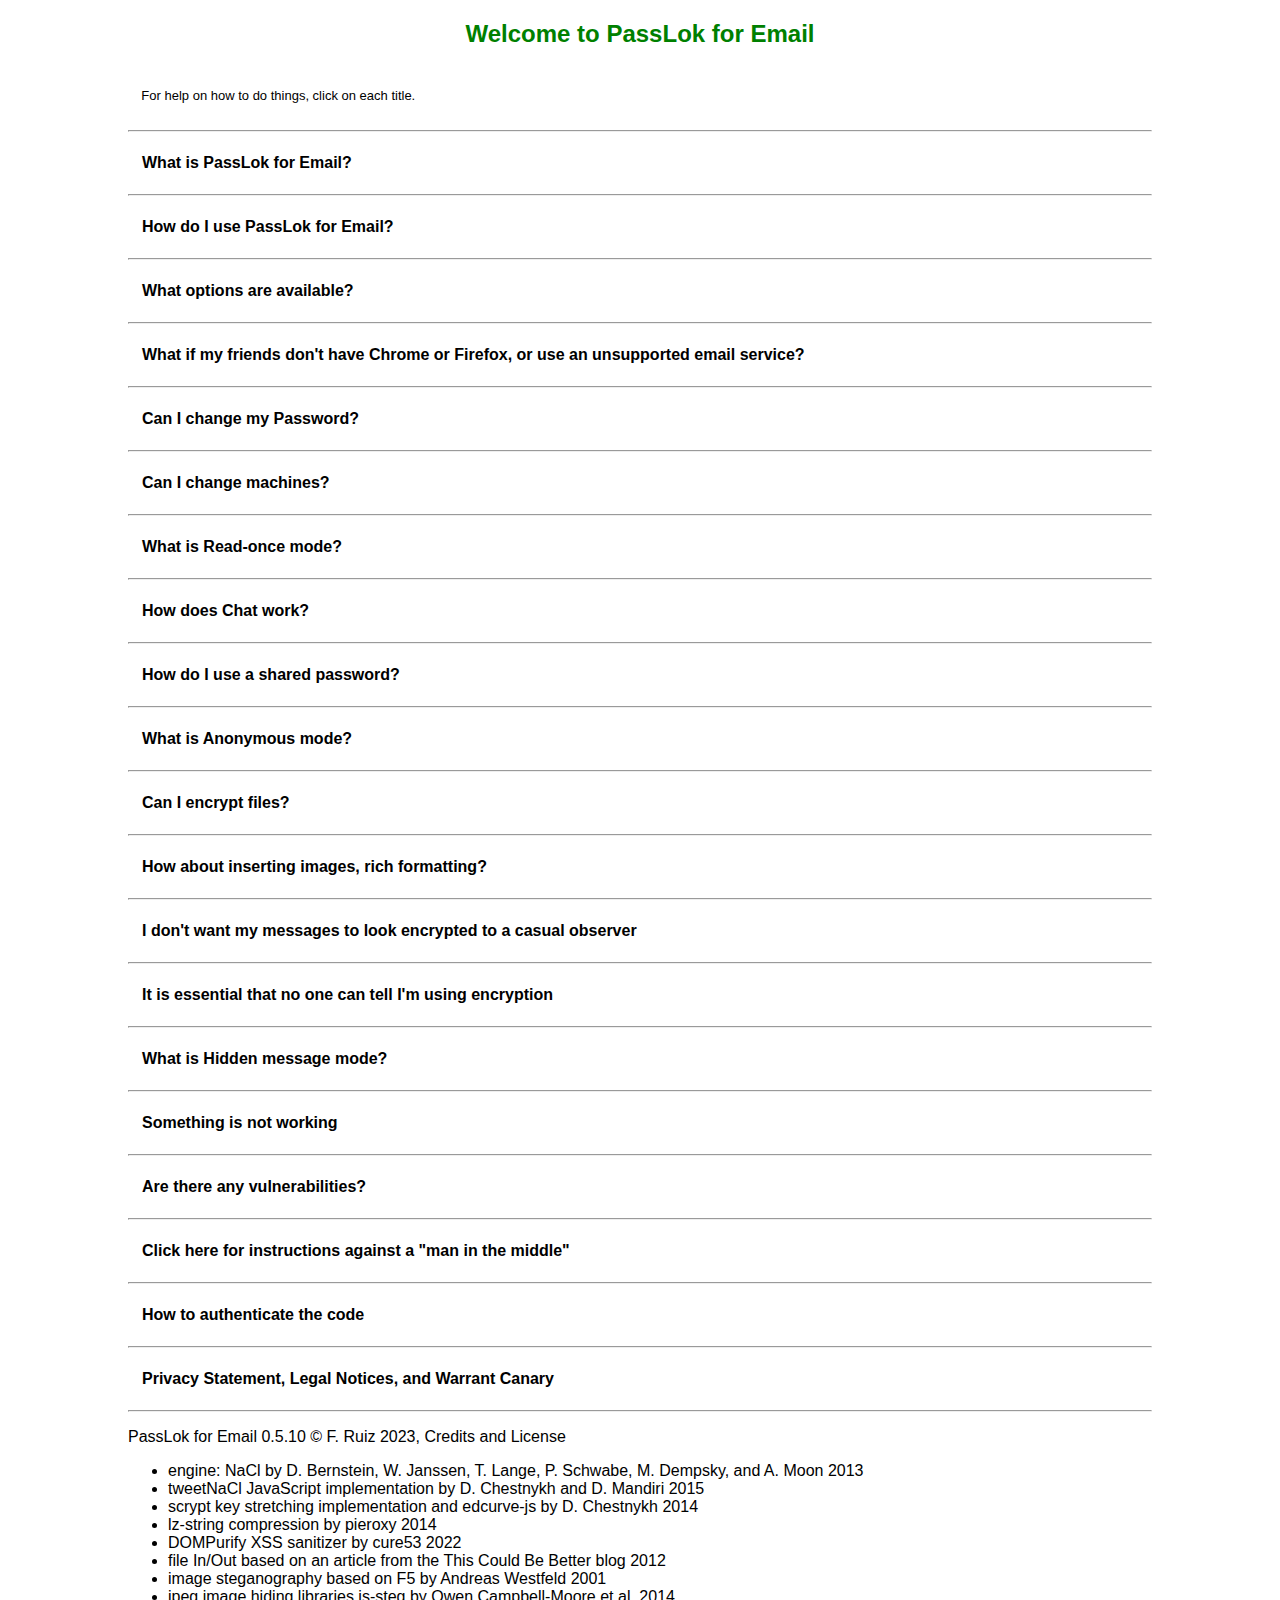
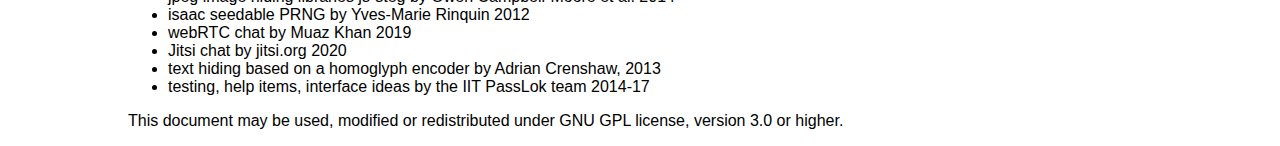
==== commit 682bae25: "v0.5.10" ====
--- a/html/help.html
+++ b/html/help.html
@@ -9,7 +9,7 @@
       <script src="../js-src/help.js"></script>
       </head>
       <body>
-<h2  align="center" id="helpTitle">Welcome to PassLok for Email</h2>
+<h2  class="centered" id="helpTitle">Welcome to PassLok for Email</h2>
 <br>
 &nbsp;&nbsp;&nbsp;<span id='helpmsg'>For help on how to do things, click on each title.</span>
 <br><br><hr>
@@ -278,10 +278,10 @@
     <p>PassLok for Email contains strong cryptographic methods, which may be illegal in some countries. Please check the local laws before using PassLok for Email.</p>
     <p>PassLok for Email is intended to protect professionals and innocent citizens from hackers and abusive surveillance. It is not intended to facilitate any form of crime. Please refrain from using it if your intention is to commit a crime.</p>
     <div id="canary"><img src="[data-uri]">
-    <p>This paragraph and the canary logo above attest to the fact that, up until the release of version 0.5.8 (October 2022) we have not received any requests under gag order for user data or modifications of the code. This paragraph will be periodically updated as this situation continues.</p>
+    <p>This paragraph and the canary logo above attest to the fact that, up until the release of version 0.5.10 (March 2023) we have not received any requests under gag order for user data or modifications of the code. This paragraph will be periodically updated as this situation continues.</p>
   </div>
 </div><hr>
-<p> PassLok for Email 0.5.8 &#169; F. Ruiz 2022, Credits and License</p>
+<p> PassLok for Email 0.5.10 &#169; F. Ruiz 2023, Credits and License</p>
       <div>
 	<ul>
         <li> engine: NaCl by D. Bernstein, W. Janssen, T. Lange, P. Schwabe, M. Dempsky, and A. Moon 2013</li>
--- a/css/help.css
+++ b/css/help.css
@@ -0,0 +1,39 @@
+html {
+	-webkit-text-size-adjust: 100%;
+}
+body {
+	font-family: Sans-Serif;
+	margin-left: 10%;
+	margin-right: 10%;
+	overflow: auto;
+	background-color: #FFFFFF;
+	color: #000000;
+}
+#helpTitle {
+	color: green;
+	font-size:x-large;	
+}
+#helpmsg {
+	font-size: small;
+}
+#canary {
+	float: left;
+}
+.helpitem {
+	font-size: medium;
+	cursor: pointer;
+	padding: 14px;
+	margin: 0;
+}
+.helpitem:hover {
+	background-color: #eeeeee;
+}
+.helptext {
+	font-size: medium;
+	max-height: 0;
+	overflow: hidden;
+	transition: max-height 0.3s ease-out;
+}
+.centered {
+	text-align: center;
+}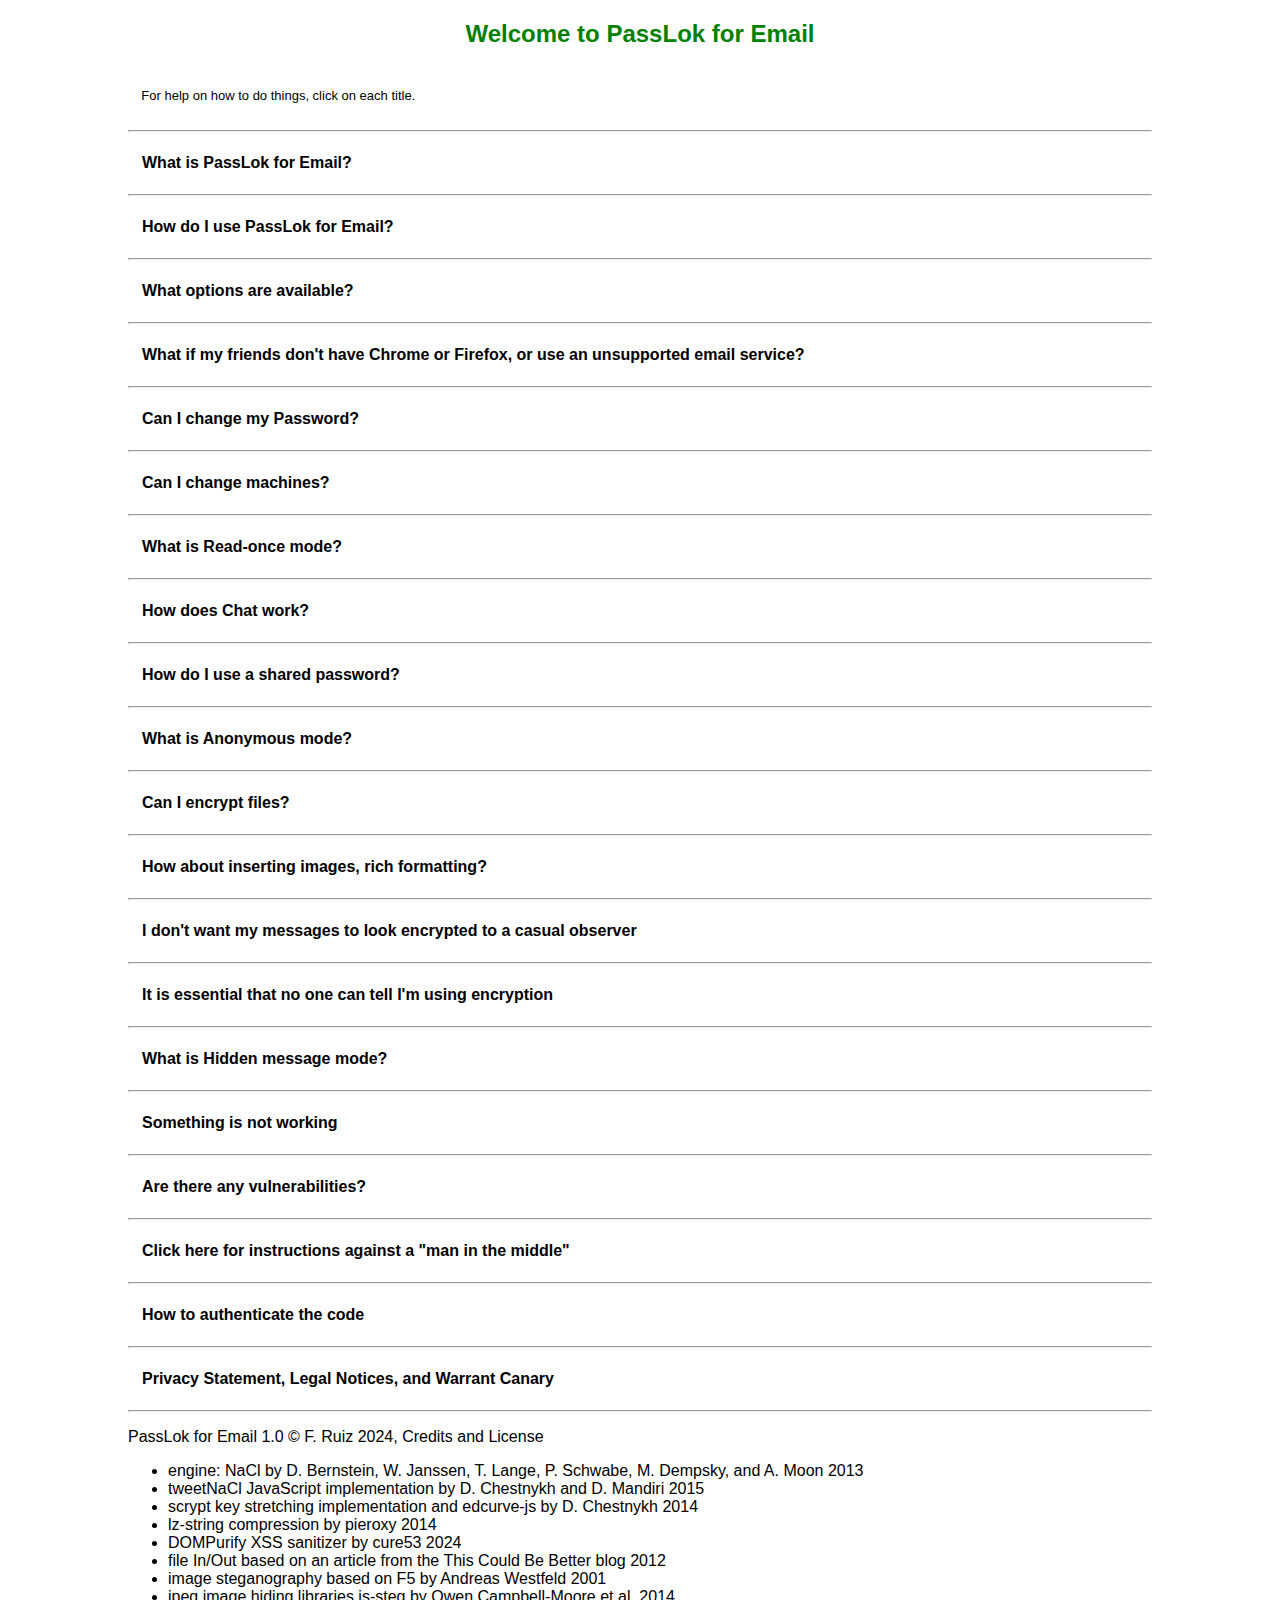
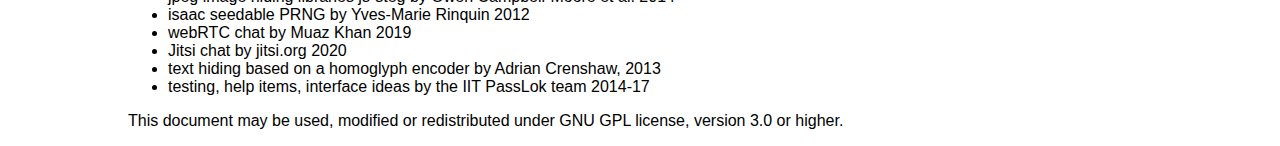
==== commit 3598af94: "v1.0" ====
--- a/html/help.html
+++ b/html/help.html
@@ -22,7 +22,7 @@
     <p>You can also set up real-time secure chat sessions involving text, files, audio, or even video. The connection is direct between participants, with a server getting involved only at the start to help connect the participants to one another.</p>
     <p>Unlike most other email encryption apps, PassLok for Email does not involve any servers. It only communicates with the email page, and minimally so, in order to maintain a high level of security. Your secret Password (which you should <em>never</em> give to anyone), is not stored anywhere and remains in memory only as long as necessary to do its job.</p>
     <p>And then, if you are really paranoid, PassLok for Email can disguise its output so it does not look encrypted at all, or inside a picture that you send as an attachment. It can also hide a second, undetectable message that is encrypted under a different key.</p>
-    <p>If you want  to use an email service other than Gmail, Yahoo, or Outlook, you may want to try <b>PassLok Universal</b>, also available from the <a href="https://chrome.google.com/webstore/detail/passlok-universal/lbmlbnfgnbfppkfijbbpnecpglockled" target="_blank">Chrome</a> and <a href="https://addons.mozilla.org/en-US/firefox/addon/passlok-universal/" target="_blank">Firefox</a> stores, which works with any email service and also includes the SynthPass password synthesizer. Similar to that app is <strong>FusionKey</strong> which has a few more functions but does not integrate as tightly with email; it can be found for <a href="https://chrome.google.com/webstore/detail/fusionkey/legnppmlegkibpinfjodjbejohblaaam" target="_blank">Chrome</a> and <a href="https://addons.mozilla.org/en-US/firefox/addon/fusionkey/" target="_blank">Firefox</a>. There's also the standalone app <b>PassLok Privacy</b>, available from <a href="https://passLok.com/app" target="_blank">https://PassLok.com</a>. PassLok Privacy and FusionKey add  signatures, secret splitting, and a a few more hiding methods. Messages encrypted in PassLok for Email can be decrypted in PassLok Universal, FusionKey or PassLok Privacy, and vice-versa.</p>
+    <p>If you want  to use an email service other than Gmail, Yahoo, or Outlook, you may want to try <b>PassLok Universal</b>, also available from the <a href="https://chrome.google.com/webstore/detail/passlok-universal/lbmlbnfgnbfppkfijbbpnecpglockled" target="_blank">Chrome</a> and <a href="https://addons.mozilla.org/en-US/firefox/addon/passlok-universal/" target="_blank">Firefox</a> stores, which works with any email service and also includes the SynthPass password synthesizer. Unlike PassLok for Email, whose integration with email services can be broken when those services make changes, PassLok Universal is quite immune to those changes. Similar to that app is <strong>FusionKey</strong> which has a few more functions but does not integrate as tightly with email; it can be found for <a href="https://chrome.google.com/webstore/detail/fusionkey/legnppmlegkibpinfjodjbejohblaaam" target="_blank">Chrome</a> and <a href="https://addons.mozilla.org/en-US/firefox/addon/fusionkey/" target="_blank">Firefox</a>. There's also the standalone app <b>PassLok Privacy</b>, available from <a href="https://passLok.com/app" target="_blank">https://PassLok.com</a>. PassLok Privacy and FusionKey add  signatures, secret splitting, and a a few more hiding methods. Messages encrypted in PassLok for Email can be decrypted in PassLok Universal, FusionKey or PassLok Privacy, and vice-versa.</p>
     <p>PassLok for Email is built on the highly regarded NaCl crypto engine, but the app itself is <em>still in experimental phase</em>, as it has not yet been duly vetted by experts. Bear this in mind before entrusting sensitive information to it. You can get full details on PassLok for Email's cryptography from the <a href="https://passlok.com/files/passlok4email_technical_document.pdf" target="_blank">PassLok for Email technical document.</a> The source code is available at <a href="https://github.com/fruiz500/passlok4email" target="_blank">https://github.com/fruiz500/passlok4email</a>. Please use this page to report bugs or suggest improvements.  </p>
   </div><hr>
         <h3 class="helpitem">How do I use PassLok for Email?</h3>
@@ -71,8 +71,9 @@
   <div class="helptext">
     <p>
 		<p>If their email service is not supported, the can still use <strong>PassLok Universal</strong>, a Chrome and Firefox extension that works with just about any service and adds password-generating functions.</p>
-    	<p>If they don't even have Chrome or Firefox, they can still use <strong>PassLok Privacy</strong>, which has an Email mode fully compatible with PassLok for Email, selectable on its <strong>Options</strong> tabs. They will have to cut and paste between the app and their email. If they are on a mobile platform they will likely have to use the standalone version of PassLok Privacy, since mobile Chrome does not yet support extensions, and mobile Firefox only does on Android. </p>
-    	<p>PassLok Privacy is available for free from <a href="https://passlok.com/app" target="_blank">https://passlok.com/app</a>, plus the <a href="https://chrome.google.com/webstore/detail/passlok-privacy/epcchpdljafmfegifkigklfcmkphfmbh" target= "_blank">Chrome</a>, <a href="https://addons.mozilla.org/en-US/firefox/addon/passlok-for-email/" target="_blank">Firefox</a>, and <a href="https://play.google.com/store/apps/details?id=com.fruiz500.passlok" target= "_blank">Android</a> app stores.</p>
+    	<p>If they don't even have Chrome or Firefox, they can still use <strong>PassLok Privacy</strong>, which has an Email mode fully compatible with PassLok for Email, selectable on its <strong>Options</strong> tabs. They will have to cut and paste between the app and their email. If they are on a mobile platform they will likely have to use the standalone version of PassLok, since mobile Chrome does not yet support extensions, and mobile Firefox only does on Android. </p>
+      <p>There is also <strong>KyberLock</strong> and <strong>KyberLock Universal</strong>. These are similar to PassLok and PassLok Universal, but they are built on top of the quantum-proof Kyber engine rather than PassLok's NaCl.</p>
+    	<p>PassLok is available for free from <a href="https://passlok.com/app" target="_blank">https://passlok.com/app</a>, plus the <a href="https://chrome.google.com/webstore/detail/passlok-privacy/epcchpdljafmfegifkigklfcmkphfmbh" target= "_blank">Chrome</a>, <a href="https://addons.mozilla.org/en-US/firefox/addon/passlok-for-email/" target="_blank">Firefox</a>, and <a href="https://play.google.com/store/apps/details?id=com.fruiz500.passlok" target= "_blank">Android</a> app stores. KyberLock is available from <a href="https://kyberlock.com/app" target="_blank">https://kyberlock.com/app</a> and the Chrome and Firefox app stores.</p>
   </div><hr>
         <h3 class="helpitem">Can I change my Password?</h3>
   <div class="helptext">
@@ -278,17 +279,17 @@
     <p>PassLok for Email contains strong cryptographic methods, which may be illegal in some countries. Please check the local laws before using PassLok for Email.</p>
     <p>PassLok for Email is intended to protect professionals and innocent citizens from hackers and abusive surveillance. It is not intended to facilitate any form of crime. Please refrain from using it if your intention is to commit a crime.</p>
     <div id="canary"><img src="[data-uri]">
-    <p>This paragraph and the canary logo above attest to the fact that, up until the release of version 0.5.10 (March 2023) we have not received any requests under gag order for user data or modifications of the code. This paragraph will be periodically updated as this situation continues.</p>
+    <p>This paragraph and the canary logo above attest to the fact that, up until the release of version 1.0 (November 2024) we have not received any requests under gag order for user data or modifications of the code. This paragraph will be periodically updated as this situation continues.</p>
   </div>
 </div><hr>
-<p> PassLok for Email 0.5.10 &#169; F. Ruiz 2023, Credits and License</p>
+<p> PassLok for Email 1.0 &#169; F. Ruiz 2024, Credits and License</p>
       <div>
 	<ul>
         <li> engine: NaCl by D. Bernstein, W. Janssen, T. Lange, P. Schwabe, M. Dempsky, and A. Moon 2013</li>
         <li> tweetNaCl JavaScript implementation by D. Chestnykh and D. Mandiri 2015</li>
         <li> scrypt key stretching implementation and edcurve-js by D. Chestnykh 2014</li>
         <li> lz-string compression by pieroxy 2014</li>
-        <li> DOMPurify XSS sanitizer by cure53 2022</li>
+        <li> DOMPurify XSS sanitizer by cure53 2024</li>
         <li> file In/Out based on an article from the This Could Be Better blog 2012</li>
         <li> image steganography based on F5 by Andreas Westfeld 2001</li>
     	 <li> jpeg image hiding libraries js-steg by Owen Campbell-Moore et al. 2014</li>
